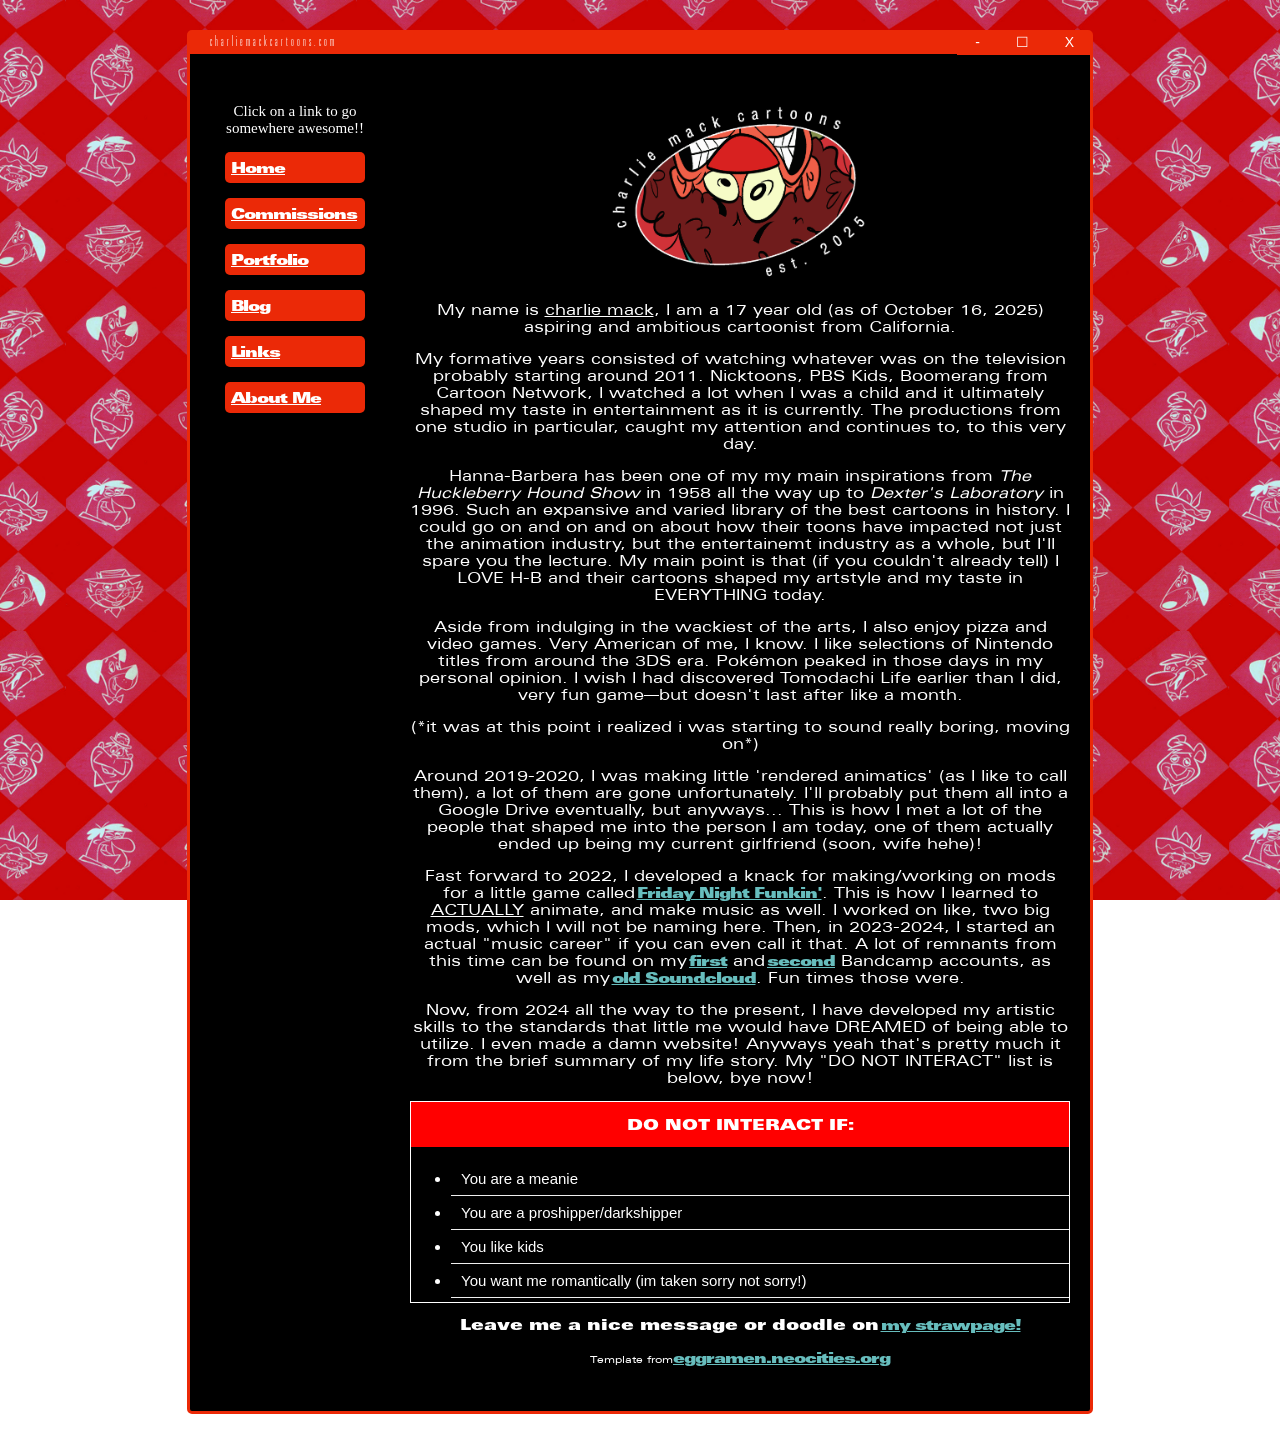
==== about.html @ 16820b38 "about me!" ====
<!DOCTYPE html>
<!-- saved from url=(0057)https://eggramen.neocities.org/version_history/v3/newtest -->
<html><head><meta http-equiv="Content-Type" content="text/html; charset=UTF-8">
  
    
    <title>charliemackcartoons.com</title>
    <meta content="charliemackcartoons.com" property="og:title" />
    <meta content="The official website for charlie mack cartoons!" property="og:description" />
    <meta content="https://charliemackcartoons.com" property="og:url" />
    <meta content="https://files.catbox.moe/bezsiw.png" property="og:image" />
    <meta content="#e81a07" data-react-helmet="true" name="theme-color" />
    <!-- The style.css file allows you to change the look of your web pages.
         If you include the next line in all your web pages, they will all share the same look.
         This makes it easier to make new pages for your site. -->
    <link href="styles about.css" rel="stylesheet" type="text/css" media="all">
  <style wxt-shadow-root-document-styles="qw2a85abigr">@property --tw-animation-delay{syntax:"*";inherits:false;initial-value:0s}@property --tw-animation-direction{syntax:"*";inherits:false;initial-value:normal}@property --tw-animation-duration{syntax:"*";inherits:false}@property --tw-animation-fill-mode{syntax:"*";inherits:false;initial-value:none}@property --tw-animation-iteration-count{syntax:"*";inherits:false;initial-value:1}@property --tw-enter-opacity{syntax:"*";inherits:false;initial-value:1}@property --tw-enter-rotate{syntax:"*";inherits:false;initial-value:0}@property --tw-enter-scale{syntax:"*";inherits:false;initial-value:1}@property --tw-enter-translate-x{syntax:"*";inherits:false;initial-value:0}@property --tw-enter-translate-y{syntax:"*";inherits:false;initial-value:0}@property --tw-exit-opacity{syntax:"*";inherits:false;initial-value:1}@property --tw-exit-rotate{syntax:"*";inherits:false;initial-value:0}@property --tw-exit-scale{syntax:"*";inherits:false;initial-value:1}@property --tw-exit-translate-x{syntax:"*";inherits:false;initial-value:0}@property --tw-exit-translate-y{syntax:"*";inherits:false;initial-value:0}@property --tw-space-y-reverse{syntax:"*";inherits:false;initial-value:0}@property --tw-space-x-reverse{syntax:"*";inherits:false;initial-value:0}@property --tw-font-weight{syntax:"*";inherits:false}@property --tw-tracking{syntax:"*";inherits:false}@property --tw-translate-x{syntax:"*";inherits:false;initial-value:0}@property --tw-translate-y{syntax:"*";inherits:false;initial-value:0}@property --tw-translate-z{syntax:"*";inherits:false;initial-value:0}@property --tw-scale-x{syntax:"*";inherits:false;initial-value:1}@property --tw-scale-y{syntax:"*";inherits:false;initial-value:1}@property --tw-scale-z{syntax:"*";inherits:false;initial-value:1}@property --tw-rotate-x{syntax:"*";inherits:false}@property --tw-rotate-y{syntax:"*";inherits:false}@property --tw-rotate-z{syntax:"*";inherits:false}@property --tw-skew-x{syntax:"*";inherits:false}@property --tw-skew-y{syntax:"*";inherits:false}@property --tw-divide-y-reverse{syntax:"*";inherits:false;initial-value:0}@property --tw-border-style{syntax:"*";inherits:false;initial-value:solid}@property --tw-gradient-position{syntax:"*";inherits:false}@property --tw-gradient-from{syntax:"<color>";inherits:false;initial-value:#0000}@property --tw-gradient-via{syntax:"<color>";inherits:false;initial-value:#0000}@property --tw-gradient-to{syntax:"<color>";inherits:false;initial-value:#0000}@property --tw-gradient-stops{syntax:"*";inherits:false}@property --tw-gradient-via-stops{syntax:"*";inherits:false}@property --tw-gradient-from-position{syntax:"<length-percentage>";inherits:false;initial-value:0%}@property --tw-gradient-via-position{syntax:"<length-percentage>";inherits:false;initial-value:50%}@property --tw-gradient-to-position{syntax:"<length-percentage>";inherits:false;initial-value:100%}@property --tw-leading{syntax:"*";inherits:false}@property --tw-ordinal{syntax:"*";inherits:false}@property --tw-slashed-zero{syntax:"*";inherits:false}@property --tw-numeric-figure{syntax:"*";inherits:false}@property --tw-numeric-spacing{syntax:"*";inherits:false}@property --tw-numeric-fraction{syntax:"*";inherits:false}@property --tw-shadow{syntax:"*";inherits:false;initial-value:0 0 #0000}@property --tw-shadow-color{syntax:"*";inherits:false}@property --tw-shadow-alpha{syntax:"<percentage>";inherits:false;initial-value:100%}@property --tw-inset-shadow{syntax:"*";inherits:false;initial-value:0 0 #0000}@property --tw-inset-shadow-color{syntax:"*";inherits:false}@property --tw-inset-shadow-alpha{syntax:"<percentage>";inherits:false;initial-value:100%}@property --tw-ring-color{syntax:"*";inherits:false}@property --tw-ring-shadow{syntax:"*";inherits:false;initial-value:0 0 #0000}@property --tw-inset-ring-color{syntax:"*";inherits:false}@property --tw-inset-ring-shadow{syntax:"*";inherits:false;initial-value:0 0 #0000}@property --tw-ring-inset{syntax:"*";inherits:false}@property --tw-ring-offset-width{syntax:"<length>";inherits:false;initial-value:0}@property --tw-ring-offset-color{syntax:"*";inherits:false;initial-value:#fff}@property --tw-ring-offset-shadow{syntax:"*";inherits:false;initial-value:0 0 #0000}@property --tw-outline-style{syntax:"*";inherits:false;initial-value:solid}@property --tw-blur{syntax:"*";inherits:false}@property --tw-brightness{syntax:"*";inherits:false}@property --tw-contrast{syntax:"*";inherits:false}@property --tw-grayscale{syntax:"*";inherits:false}@property --tw-hue-rotate{syntax:"*";inherits:false}@property --tw-invert{syntax:"*";inherits:false}@property --tw-opacity{syntax:"*";inherits:false}@property --tw-saturate{syntax:"*";inherits:false}@property --tw-sepia{syntax:"*";inherits:false}@property --tw-drop-shadow{syntax:"*";inherits:false}@property --tw-drop-shadow-color{syntax:"*";inherits:false}@property --tw-drop-shadow-alpha{syntax:"<percentage>";inherits:false;initial-value:100%}@property --tw-drop-shadow-size{syntax:"*";inherits:false}@property --tw-backdrop-blur{syntax:"*";inherits:false}@property --tw-backdrop-brightness{syntax:"*";inherits:false}@property --tw-backdrop-contrast{syntax:"*";inherits:false}@property --tw-backdrop-grayscale{syntax:"*";inherits:false}@property --tw-backdrop-hue-rotate{syntax:"*";inherits:false}@property --tw-backdrop-invert{syntax:"*";inherits:false}@property --tw-backdrop-opacity{syntax:"*";inherits:false}@property --tw-backdrop-saturate{syntax:"*";inherits:false}@property --tw-backdrop-sepia{syntax:"*";inherits:false}@property --tw-duration{syntax:"*";inherits:false}@property --tw-ease{syntax:"*";inherits:false}</style></head>
  <body>
    <div class="box">
    <div class="weirdbox">
    <div class="box-title">charliemackcartoons.com</div>
    <div class="weird">-</div>
    <div class="weird">☐</div>
    <div class="weird">X</div>
    </div>
    
    <div class="side"><h3>Click on a link to go somewhere awesome!!</h3>
    <ul><li class="sidecon"><a href="https://charliemackcartoons.com">Home</a></li>
    <li class="sidecon"><a href="https://charliemackcartoons.com/comms">Commissions</a></li>
    <li class="sidecon"><a href="https://charliemackcartoons.com/links">Portfolio</a></li>
    <li class="sidecon"><a href="https://charliemackcartoons.com/blog/">Blog</a></li>
    <li class="sidecon"><a href="https://charliemackcartoons.com/links">Links</a></li>
    <li class="sidecon"><a href="https://charliemackcartoons.com/about">About Me</a></li>   
    </ul>
    </div>
    
    <div class="box-inner">

    <h5><img src="imgs/lgogo3.gif"></h5>

    <p>My name is <u>charlie mack</u>, I am a 17 year old (as of October 16, 2025) aspiring and ambitious cartoonist from California.</p>
    <p>My formative years consisted of watching whatever was on the television probably starting around 2011. Nicktoons, PBS Kids, Boomerang from Cartoon Network, I watched a lot when I was a child and it ultimately shaped my taste in entertainment as it is currently. The productions from one studio in particular, caught my attention and continues to, to this very day.</p>
    <p>Hanna-Barbera has been one of my my main inspirations from <i>The Huckleberry Hound Show</i> in 1958 all the way up to <i>Dexter's Laboratory</i> in 1996. Such an expansive and varied library of the best cartoons in history. I could go on and on and on about how their toons have impacted not just the animation industry, but the entertainemt industry as a whole, but I'll spare you the lecture. My main point is that (if you couldn't already tell) I LOVE H-B and their cartoons shaped my artstyle and my taste in EVERYTHING today.</p>
    <p>Aside from indulging in the wackiest of the arts, I also enjoy pizza and video games. Very American of me, I know. I like selections of Nintendo titles from around the 3DS era. Pokémon peaked in those days in my personal opinion. I wish I had discovered Tomodachi Life earlier than I did, very fun game—but doesn't last after like a month.</p>
    <p>(*it was at this point i realized i was starting to sound really boring, moving on*)</p>
    <p>Around 2019-2020, I was making little 'rendered animatics' (as I like to call them), a lot of them are gone unfortunately. I'll probably put them all into a Google Drive eventually, but anyways... This is how I met a lot of the people that shaped me into the person I am today, one of them actually ended up being my current girlfriend (soon, wife hehe)! </p>
    <p>Fast forward to 2022, I developed a knack for making/working on mods for a little game called <a href="">Friday Night Funkin'</a>. This is how I learned to <u>ACTUALLY</u> animate, and make music as well. I worked on like, two big mods, which I will not be naming here. Then, in 2023-2024, I started an actual "music career" if you can even call it that. A lot of remnants from this time can be found on my <a href="">first</a> and <a href="">second</a> Bandcamp accounts, as well as my <a href="">old Soundcloud</a>. Fun times those were.</p>
    <p>Now, from 2024 all the way to the present, I have developed my artistic skills to the standards that little me would have DREAMED of being able to utilize. I even made a damn website! Anyways yeah that's pretty much it from the brief summary of my life story. My "DO NOT INTERACT" list is below, bye now!</p>
      <div class="do-not-int">
    <div class="list-header">
      <h2>DO NOT INTERACT IF:</h2>
      </div>
    <div class="scrollable-list">
    <ul>
    <li>You are a meanie</li>
    <li>You are a proshipper/darkshipper</li>
    <li>You like kids</li>
    <li>You want me romantically (im taken sorry not sorry!)</li>
    <li>You are 15 and under</li>
  </ul>
  </div>
    </div>
     <h2>Leave me a nice message or doodle on <a href="https://cmack.straw.page">my strawpage!</a></h2>
    <p><small>Template from <a href="https://eggramen.neocities.org/code/css_testpages"><eggramen class="neocities org">eggramen.neocities.org</a> </small></p>
    </div>
    
  

<bettercanvas-reminders data-wxt-shadow-root=""><template shadowrootmode="open">
<!-- saved from url=(0057)https://eggramen.neocities.org/version_history/v3/newtest -->
<html><head><style>/* WXT Shadow Root Reset */ :host{all:initial !important;}
@layer properties{@supports (((-webkit-hyphens:none)) and (not (margin-trim:inline))) or ((-moz-orient:inline) and (not (color:rgb(from red r g b)))){*,:before,:after,::backdrop{--tw-translate-x:0;--tw-translate-y:0;--tw-translate-z:0;--tw-scale-x:1;--tw-scale-y:1;--tw-scale-z:1;--tw-rotate-x:initial;--tw-rotate-y:initial;--tw-rotate-z:initial;--tw-skew-x:initial;--tw-skew-y:initial;--tw-space-y-reverse:0;--tw-space-x-reverse:0;--tw-divide-y-reverse:0;--tw-border-style:solid;--tw-gradient-position:initial;--tw-gradient-from:#0000;--tw-gradient-via:#0000;--tw-gradient-to:#0000;--tw-gradient-stops:initial;--tw-gradient-via-stops:initial;--tw-gradient-from-position:0%;--tw-gradient-via-position:50%;--tw-gradient-to-position:100%;--tw-leading:initial;--tw-font-weight:initial;--tw-tracking:initial;--tw-ordinal:initial;--tw-slashed-zero:initial;--tw-numeric-figure:initial;--tw-numeric-spacing:initial;--tw-numeric-fraction:initial;--tw-shadow:0 0 #0000;--tw-shadow-color:initial;--tw-shadow-alpha:100%;--tw-inset-shadow:0 0 #0000;--tw-inset-shadow-color:initial;--tw-inset-shadow-alpha:100%;--tw-ring-color:initial;--tw-ring-shadow:0 0 #0000;--tw-inset-ring-color:initial;--tw-inset-ring-shadow:0 0 #0000;--tw-ring-inset:initial;--tw-ring-offset-width:0px;--tw-ring-offset-color:#fff;--tw-ring-offset-shadow:0 0 #0000;--tw-outline-style:solid;--tw-blur:initial;--tw-brightness:initial;--tw-contrast:initial;--tw-grayscale:initial;--tw-hue-rotate:initial;--tw-invert:initial;--tw-opacity:initial;--tw-saturate:initial;--tw-sepia:initial;--tw-drop-shadow:initial;--tw-drop-shadow-color:initial;--tw-drop-shadow-alpha:100%;--tw-drop-shadow-size:initial;--tw-backdrop-blur:initial;--tw-backdrop-brightness:initial;--tw-backdrop-contrast:initial;--tw-backdrop-grayscale:initial;--tw-backdrop-hue-rotate:initial;--tw-backdrop-invert:initial;--tw-backdrop-opacity:initial;--tw-backdrop-saturate:initial;--tw-backdrop-sepia:initial;--tw-duration:initial;--tw-ease:initial;--tw-animation-delay:0s;--tw-animation-direction:normal;--tw-animation-duration:initial;--tw-animation-fill-mode:none;--tw-animation-iteration-count:1;--tw-enter-opacity:1;--tw-enter-rotate:0;--tw-enter-scale:1;--tw-enter-translate-x:0;--tw-enter-translate-y:0;--tw-exit-opacity:1;--tw-exit-rotate:0;--tw-exit-scale:1;--tw-exit-translate-x:0;--tw-exit-translate-y:0}}}@layer theme{:host,:host{--font-sans:ui-sans-serif,system-ui,sans-serif,"Apple Color Emoji","Segoe UI Emoji","Segoe UI Symbol","Noto Color Emoji";--font-mono:ui-monospace,SFMono-Regular,Menlo,Monaco,Consolas,"Liberation Mono","Courier New",monospace;--color-red-50:oklch(97.1% .013 17.38);--color-red-100:oklch(93.6% .032 17.717);--color-red-200:oklch(88.5% .062 18.334);--color-red-300:oklch(80.8% .114 19.571);--color-red-400:oklch(70.4% .191 22.216);--color-red-500:oklch(63.7% .237 25.331);--color-red-600:oklch(57.7% .245 27.325);--color-red-700:oklch(50.5% .213 27.518);--color-red-900:oklch(39.6% .141 25.723);--color-orange-50:oklch(98% .016 73.684);--color-orange-100:oklch(95.4% .038 75.164);--color-orange-300:oklch(83.7% .128 66.29);--color-orange-400:oklch(75% .183 55.934);--color-orange-500:oklch(70.5% .213 47.604);--color-orange-600:oklch(64.6% .222 41.116);--color-orange-700:oklch(55.3% .195 38.402);--color-orange-800:oklch(47% .157 37.304);--color-orange-900:oklch(40.8% .123 38.172);--color-amber-50:oklch(98.7% .022 95.277);--color-amber-500:oklch(76.9% .188 70.08);--color-amber-600:oklch(66.6% .179 58.318);--color-yellow-100:oklch(97.3% .071 103.193);--color-yellow-200:oklch(94.5% .129 101.54);--color-yellow-300:oklch(90.5% .182 98.111);--color-yellow-500:oklch(79.5% .184 86.047);--color-yellow-600:oklch(68.1% .162 75.834);--color-yellow-800:oklch(47.6% .114 61.907);--color-green-50:oklch(98.2% .018 155.826);--color-green-100:oklch(96.2% .044 156.743);--color-green-200:oklch(92.5% .084 155.995);--color-green-300:oklch(87.1% .15 154.449);--color-green-500:oklch(72.3% .219 149.579);--color-green-600:oklch(62.7% .194 149.214);--color-green-700:oklch(52.7% .154 150.069);--color-green-800:oklch(44.8% .119 151.328);--color-cyan-500:oklch(71.5% .143 215.221);--color-blue-50:oklch(97% .014 254.604);--color-blue-100:oklch(93.2% .032 255.585);--color-blue-200:oklch(88.2% .059 254.128);--color-blue-300:oklch(80.9% .105 251.813);--color-blue-500:oklch(62.3% .214 259.815);--color-blue-600:oklch(54.6% .245 262.881);--color-blue-700:oklch(48.8% .243 264.376);--color-blue-800:oklch(42.4% .199 265.638);--color-purple-50:oklch(97.7% .014 308.299);--color-purple-500:oklch(62.7% .265 303.9);--color-purple-600:oklch(55.8% .288 302.321);--color-pink-400:oklch(71.8% .202 349.761);--color-pink-500:oklch(65.6% .241 354.308);--color-rose-500:oklch(64.5% .246 16.439);--color-gray-50:oklch(98.5% .002 247.839);--color-gray-100:oklch(96.7% .003 264.542);--color-gray-200:oklch(92.8% .006 264.531);--color-gray-300:oklch(87.2% .01 258.338);--color-gray-400:oklch(70.7% .022 261.325);--color-gray-500:oklch(55.1% .027 264.364);--color-gray-600:oklch(44.6% .03 256.802);--color-gray-700:oklch(37.3% .034 259.733);--color-gray-800:oklch(27.8% .033 256.848);--color-gray-900:oklch(21% .034 264.665);--color-neutral-100:oklch(97% 0 0);--color-neutral-300:oklch(87% 0 0);--color-neutral-400:oklch(70.8% 0 0);--color-neutral-500:oklch(55.6% 0 0);--color-black:#000;--color-white:#fff;--spacing:.25rem;--container-xs:20rem;--container-sm:24rem;--container-md:28rem;--container-lg:32rem;--container-2xl:42rem;--container-3xl:48rem;--container-4xl:56rem;--text-xs:.75rem;--text-xs--line-height:calc(1/.75);--text-sm:.875rem;--text-sm--line-height:calc(1.25/.875);--text-base:1rem;--text-base--line-height: 1.5 ;--text-lg:1.125rem;--text-lg--line-height:calc(1.75/1.125);--text-xl:1.25rem;--text-xl--line-height:calc(1.75/1.25);--text-2xl:1.5rem;--text-2xl--line-height:calc(2/1.5);--text-3xl:1.875rem;--text-3xl--line-height: 1.2 ;--text-4xl:2.25rem;--text-4xl--line-height:calc(2.5/2.25);--text-5xl:3rem;--text-5xl--line-height:1;--text-9xl:8rem;--text-9xl--line-height:1;--font-weight-light:300;--font-weight-normal:400;--font-weight-medium:500;--font-weight-semibold:600;--font-weight-bold:700;--font-weight-extrabold:800;--tracking-wide:.025em;--tracking-widest:.1em;--leading-tight:1.25;--leading-relaxed:1.625;--radius-xs:.125rem;--radius-2xl:1rem;--radius-3xl:1.5rem;--drop-shadow-sm:0 1px 2px #00000026;--ease-out:cubic-bezier(0,0,.2,1);--ease-in-out:cubic-bezier(.4,0,.2,1);--animate-spin:spin 1s linear infinite;--animate-pulse:pulse 2s cubic-bezier(.4,0,.6,1)infinite;--blur-xs:4px;--blur-sm:8px;--blur-md:12px;--blur-lg:16px;--blur-xl:24px;--blur-2xl:40px;--blur-3xl:64px;--aspect-video:16/9;--default-transition-duration:.15s;--default-transition-timing-function:cubic-bezier(.4,0,.2,1);--default-font-family:var(--font-sans);--default-mono-font-family:var(--font-mono);--color-border:var(--border)}}@layer base{*,:after,:before,::backdrop{box-sizing:border-box;border:0 solid;margin:0;padding:0}::file-selector-button{box-sizing:border-box;border:0 solid;margin:0;padding:0}html,:host{-webkit-text-size-adjust:100%;-moz-tab-size:4;tab-size:4;line-height:1.5;font-family:var(--default-font-family,ui-sans-serif,system-ui,sans-serif,"Apple Color Emoji","Segoe UI Emoji","Segoe UI Symbol","Noto Color Emoji");font-feature-settings:var(--default-font-feature-settings,normal);font-variation-settings:var(--default-font-variation-settings,normal);-webkit-tap-highlight-color:transparent}hr{height:0;color:inherit;border-top-width:1px}abbr:where([title]){-webkit-text-decoration:underline dotted;text-decoration:underline dotted}h1,h2,h3,h4,h5,h6{font-size:inherit;font-weight:inherit}a{color:inherit;-webkit-text-decoration:inherit;text-decoration:inherit}b,strong{font-weight:bolder}code,kbd,samp,pre{font-family:var(--default-mono-font-family,ui-monospace,SFMono-Regular,Menlo,Monaco,Consolas,"Liberation Mono","Courier New",monospace);font-feature-settings:var(--default-mono-font-feature-settings,normal);font-variation-settings:var(--default-mono-font-variation-settings,normal);font-size:1em}small{font-size:80%}sub,sup{vertical-align:baseline;font-size:75%;line-height:0;position:relative}sub{bottom:-.25em}sup{top:-.5em}table{text-indent:0;border-color:inherit;border-collapse:collapse}:-moz-focusring{outline:auto}progress{vertical-align:baseline}summary{display:list-item}ol,ul,menu{list-style:none}img,svg,video,canvas,audio,iframe,embed,object{vertical-align:middle;display:block}img,video{max-width:100%;height:auto}button,input,select,optgroup,textarea{font:inherit;font-feature-settings:inherit;font-variation-settings:inherit;letter-spacing:inherit;color:inherit;opacity:1;background-color:#0000;border-radius:0}::file-selector-button{font:inherit;font-feature-settings:inherit;font-variation-settings:inherit;letter-spacing:inherit;color:inherit;opacity:1;background-color:#0000;border-radius:0}:where(select:is([multiple],[size])) optgroup{font-weight:bolder}:where(select:is([multiple],[size])) optgroup option{padding-inline-start:20px}::file-selector-button{margin-inline-end:4px}::placeholder{opacity:1}@supports (not ((-webkit-appearance:-apple-pay-button))) or (contain-intrinsic-size:1px){::placeholder{color:currentColor}@supports (color:color-mix(in lab,red,red)){::placeholder{color:color-mix(in oklab,currentcolor 50%,transparent)}}}textarea{resize:vertical}::-webkit-search-decoration{-webkit-appearance:none}::-webkit-date-and-time-value{min-height:1lh;text-align:inherit}::-webkit-datetime-edit{display:inline-flex}::-webkit-datetime-edit-fields-wrapper{padding:0}::-webkit-datetime-edit{padding-block:0}::-webkit-datetime-edit-year-field{padding-block:0}::-webkit-datetime-edit-month-field{padding-block:0}::-webkit-datetime-edit-day-field{padding-block:0}::-webkit-datetime-edit-hour-field{padding-block:0}::-webkit-datetime-edit-minute-field{padding-block:0}::-webkit-datetime-edit-second-field{padding-block:0}::-webkit-datetime-edit-millisecond-field{padding-block:0}::-webkit-datetime-edit-meridiem-field{padding-block:0}:-moz-ui-invalid{box-shadow:none}button,input:where([type=button],[type=reset],[type=submit]){-webkit-appearance:button;-moz-appearance:button;appearance:button}::file-selector-button{-webkit-appearance:button;-moz-appearance:button;appearance:button}::-webkit-inner-spin-button{height:auto}::-webkit-outer-spin-button{height:auto}[hidden]:where(:not([hidden=until-found])){display:none!important}*{border-color:var(--border);outline-color:var(--ring)}@supports (color:color-mix(in lab,red,red)){*{outline-color:color-mix(in oklab,var(--ring)50%,transparent)}}body{background-color:var(--background);color:var(--foreground)}}@layer components;@layer utilities{.\@container\/card-header{container:card-header/inline-size}.pointer-events-auto{pointer-events:auto}.pointer-events-none{pointer-events:none}.collapse{visibility:collapse}.invisible{visibility:hidden}.visible{visibility:visible}.sr-only{clip:rect(0,0,0,0);white-space:nowrap;border-width:0;width:1px;height:1px;margin:-1px;padding:0;position:absolute;overflow:hidden}.absolute{position:absolute}.fixed{position:fixed}.relative{position:relative}.static{position:static}.sticky{position:sticky}.-inset-1{inset:calc(var(--spacing)*-1)}.inset-0{inset:calc(var(--spacing)*0)}.-inset-x-10{inset-inline:calc(var(--spacing)*-10)}.inset-x-0{inset-inline:calc(var(--spacing)*0)}.inset-y-0{inset-block:calc(var(--spacing)*0)}.-top-1{top:calc(var(--spacing)*-1)}.-top-6{top:calc(var(--spacing)*-6)}.-top-10{top:calc(var(--spacing)*-10)}.-top-12{top:calc(var(--spacing)*-12)}.-top-20{top:calc(var(--spacing)*-20)}.-top-\[0px\]{top:0}.top-0{top:calc(var(--spacing)*0)}.top-1{top:calc(var(--spacing)*1)}.top-1\.5{top:calc(var(--spacing)*1.5)}.top-1\/2{top:50%}.top-1\/3{top:33.3333%}.top-2{top:calc(var(--spacing)*2)}.top-3{top:calc(var(--spacing)*3)}.top-4{top:calc(var(--spacing)*4)}.top-8{top:calc(var(--spacing)*8)}.top-12{top:calc(var(--spacing)*12)}.top-26{top:calc(var(--spacing)*26)}.top-\[-5px\]{top:-5px}.top-\[-10px\]{top:-10px}.top-\[4px\]{top:4px}.top-\[12px\]{top:12px}.top-\[48px\]{top:48px}.top-\[50\%\]{top:50%}.top-\[55px\]{top:55px}.top-\[65px\]{top:65px}.top-\[87px\]{top:87px}.top-full{top:100%}.-right-1{right:calc(var(--spacing)*-1)}.-right-2{right:calc(var(--spacing)*-2)}.-right-3{right:calc(var(--spacing)*-3)}.-right-12{right:calc(var(--spacing)*-12)}.right-0{right:calc(var(--spacing)*0)}.right-1{right:calc(var(--spacing)*1)}.right-2{right:calc(var(--spacing)*2)}.right-3{right:calc(var(--spacing)*3)}.right-4{right:calc(var(--spacing)*4)}.right-6{right:calc(var(--spacing)*6)}.right-8{right:calc(var(--spacing)*8)}.right-12{right:calc(var(--spacing)*12)}.right-20{right:calc(var(--spacing)*20)}.right-\[-10px\]{right:-10px}.right-\[4px\]{right:4px}.right-\[5\%\]{right:5%}.right-\[5px\]{right:5px}.right-\[10px\]{right:10px}.right-\[50\%\]{right:50%}.right-full{right:100%}.-bottom-2{bottom:calc(var(--spacing)*-2)}.-bottom-6{bottom:calc(var(--spacing)*-6)}.-bottom-10{bottom:calc(var(--spacing)*-10)}.-bottom-12{bottom:calc(var(--spacing)*-12)}.-bottom-\[0px\]{bottom:0}.bottom-0{bottom:calc(var(--spacing)*0)}.bottom-0\.5{bottom:calc(var(--spacing)*.5)}.bottom-1{bottom:calc(var(--spacing)*1)}.bottom-2{bottom:calc(var(--spacing)*2)}.bottom-4{bottom:calc(var(--spacing)*4)}.bottom-6{bottom:calc(var(--spacing)*6)}.bottom-16{bottom:calc(var(--spacing)*16)}.bottom-20{bottom:calc(var(--spacing)*20)}.bottom-28{bottom:calc(var(--spacing)*28)}.bottom-\[10px\]{bottom:10px}.bottom-\[15px\]{bottom:15px}.bottom-\[20px\]{bottom:20px}.bottom-full{bottom:100%}.-left-2{left:calc(var(--spacing)*-2)}.-left-12{left:calc(var(--spacing)*-12)}.left-0{left:calc(var(--spacing)*0)}.left-1{left:calc(var(--spacing)*1)}.left-1\.5{left:calc(var(--spacing)*1.5)}.left-1\/2{left:50%}.left-2{left:calc(var(--spacing)*2)}.left-3{left:calc(var(--spacing)*3)}.left-4{left:calc(var(--spacing)*4)}.left-10{left:calc(var(--spacing)*10)}.left-12{left:calc(var(--spacing)*12)}.left-16{left:calc(var(--spacing)*16)}.left-\[-5px\]{left:-5px}.left-\[12px\]{left:12px}.left-\[50\%\]{left:50%}.\!z-\[10000\]{z-index:10000!important}.\!z-\[10001\]{z-index:10001!important}.\!z-\[999999\]{z-index:999999!important}.-z-10{z-index:-10}.-z-20{z-index:-20}.z-0{z-index:0}.z-1{z-index:1}.z-2{z-index:2}.z-3{z-index:3}.z-4{z-index:4}.z-5{z-index:5}.z-10{z-index:10}.z-11{z-index:11}.z-13{z-index:13}.z-15{z-index:15}.z-20{z-index:20}.z-30{z-index:30}.z-40{z-index:40}.z-41{z-index:41}.z-50{z-index:50}.z-100{z-index:100}.z-1000{z-index:1000}.z-10000{z-index:10000}.z-10003{z-index:10003}.z-1000000{z-index:1000000}.z-10000000{z-index:10000000}.z-100000000{z-index:100000000}.z-10000000000,.z-100000000000000000000{z-index:2147483647}.z-\[-1\]{z-index:-1}.z-\[9999\]{z-index:9999}.z-\[10000\]{z-index:10000}.z-\[10005\]{z-index:10005}.z-\[10010\]{z-index:10010}.z-\[99998\]{z-index:99998}.z-\[99999\]{z-index:99999}.z-\[100000\]{z-index:100000}.z-\[100004\]{z-index:100004}.z-\[1000000\]{z-index:1000000}.z-\[9999999\]{z-index:9999999}.z-\[10000000000\],.z-\[9999999999999\],.z-\[100000000000000\],.z-\[10000000000000000000\],.z-\[999999999999999999999\],.z-\[100000000000000000000000\]{z-index:2147483647}.col-span-2{grid-column:span 2/span 2}.col-start-2{grid-column-start:2}.row-span-2{grid-row:span 2/span 2}.row-start-1{grid-row-start:1}.container{width:100%}@media (min-width:40rem){.container{max-width:40rem}}@media (min-width:48rem){.container{max-width:48rem}}@media (min-width:64rem){.container{max-width:64rem}}@media (min-width:80rem){.container{max-width:80rem}}@media (min-width:96rem){.container{max-width:96rem}}.-m-1{margin:calc(var(--spacing)*-1)}.m-3{margin:calc(var(--spacing)*3)}.m-3\.5{margin:calc(var(--spacing)*3.5)}.m-\[var\(--block-margin\)\]{margin:var(--block-margin)}.-mx-1{margin-inline:calc(var(--spacing)*-1)}.-mx-2{margin-inline:calc(var(--spacing)*-2)}.-mx-4{margin-inline:calc(var(--spacing)*-4)}.mx-2{margin-inline:calc(var(--spacing)*2)}.mx-3{margin-inline:calc(var(--spacing)*3)}.mx-4{margin-inline:calc(var(--spacing)*4)}.mx-\[10px\]{margin-inline:10px}.mx-auto{margin-inline:auto}.-my-1{margin-block:calc(var(--spacing)*-1)}.my-0\.5{margin-block:calc(var(--spacing)*.5)}.my-1{margin-block:calc(var(--spacing)*1)}.my-2{margin-block:calc(var(--spacing)*2)}.my-3{margin-block:calc(var(--spacing)*3)}.my-4{margin-block:calc(var(--spacing)*4)}.my-5{margin-block:calc(var(--spacing)*5)}.my-6{margin-block:calc(var(--spacing)*6)}.my-\[20px\]{margin-block:20px}.my-auto{margin-block:auto}.me-2{margin-inline-end:calc(var(--spacing)*2)}.\!mt-4{margin-top:calc(var(--spacing)*4)!important}.-mt-2{margin-top:calc(var(--spacing)*-2)}.-mt-4{margin-top:calc(var(--spacing)*-4)}.mt-0{margin-top:calc(var(--spacing)*0)}.mt-0\.5{margin-top:calc(var(--spacing)*.5)}.mt-1{margin-top:calc(var(--spacing)*1)}.mt-1\.5{margin-top:calc(var(--spacing)*1.5)}.mt-2{margin-top:calc(var(--spacing)*2)}.mt-3{margin-top:calc(var(--spacing)*3)}.mt-4{margin-top:calc(var(--spacing)*4)}.mt-5{margin-top:calc(var(--spacing)*5)}.mt-6{margin-top:calc(var(--spacing)*6)}.mt-8{margin-top:calc(var(--spacing)*8)}.mt-9{margin-top:calc(var(--spacing)*9)}.mt-10{margin-top:calc(var(--spacing)*10)}.mt-16{margin-top:calc(var(--spacing)*16)}.mt-\[1px\]{margin-top:1px}.mt-\[3px\]{margin-top:3px}.mt-\[5px\]{margin-top:5px}.mt-\[10px\]{margin-top:10px}.mt-\[20px\]{margin-top:20px}.mt-auto{margin-top:auto}.mr-0{margin-right:calc(var(--spacing)*0)}.mr-1{margin-right:calc(var(--spacing)*1)}.mr-1\.5{margin-right:calc(var(--spacing)*1.5)}.mr-2{margin-right:calc(var(--spacing)*2)}.mr-3{margin-right:calc(var(--spacing)*3)}.mr-\[5px\]{margin-right:5px}.\!mb-0{margin-bottom:calc(var(--spacing)*0)!important}.mb-0{margin-bottom:calc(var(--spacing)*0)}.mb-0\.5{margin-bottom:calc(var(--spacing)*.5)}.mb-1{margin-bottom:calc(var(--spacing)*1)}.mb-1\.5{margin-bottom:calc(var(--spacing)*1.5)}.mb-2{margin-bottom:calc(var(--spacing)*2)}.mb-3{margin-bottom:calc(var(--spacing)*3)}.mb-4{margin-bottom:calc(var(--spacing)*4)}.mb-6{margin-bottom:calc(var(--spacing)*6)}.mb-8{margin-bottom:calc(var(--spacing)*8)}.mb-10{margin-bottom:calc(var(--spacing)*10)}.mb-16{margin-bottom:calc(var(--spacing)*16)}.mb-20{margin-bottom:calc(var(--spacing)*20)}.mb-\[5px\]{margin-bottom:5px}.mb-\[10px\]{margin-bottom:10px}.mb-\[30px\]{margin-bottom:30px}.mb-\[80px\]{margin-bottom:80px}.-ml-0\.5{margin-left:calc(var(--spacing)*-.5)}.-ml-1{margin-left:calc(var(--spacing)*-1)}.-ml-1\.5{margin-left:calc(var(--spacing)*-1.5)}.-ml-4{margin-left:calc(var(--spacing)*-4)}.ml-0{margin-left:calc(var(--spacing)*0)}.ml-1{margin-left:calc(var(--spacing)*1)}.ml-1\.5{margin-left:calc(var(--spacing)*1.5)}.ml-2{margin-left:calc(var(--spacing)*2)}.ml-3{margin-left:calc(var(--spacing)*3)}.ml-4{margin-left:calc(var(--spacing)*4)}.ml-\[5px\]{margin-left:5px}.ml-\[20px\]{margin-left:20px}.ml-auto{margin-left:auto}.line-clamp-2{-webkit-line-clamp:2;-webkit-box-orient:vertical;display:-webkit-box;overflow:hidden}.line-clamp-3{-webkit-line-clamp:3;-webkit-box-orient:vertical;display:-webkit-box;overflow:hidden}.block{display:block}.contents{display:contents}.flex{display:flex}.grid{display:grid}.hidden{display:none}.inline{display:inline}.inline-block{display:inline-block}.inline-flex{display:inline-flex}.table{display:table}.table-caption{display:table-caption}.table-cell{display:table-cell}.table-row{display:table-row}.field-sizing-content{field-sizing:content}.\!aspect-auto{aspect-ratio:auto!important}.aspect-\[4\/3\]{aspect-ratio:4/3}.aspect-square{aspect-ratio:1}.aspect-video{aspect-ratio:var(--aspect-video)}.\!size-5{width:calc(var(--spacing)*5)!important;height:calc(var(--spacing)*5)!important}.size-\(--cell-size\){width:var(--cell-size);height:var(--cell-size)}.size-1\.5{width:calc(var(--spacing)*1.5);height:calc(var(--spacing)*1.5)}.size-2{width:calc(var(--spacing)*2);height:calc(var(--spacing)*2)}.size-2\.5{width:calc(var(--spacing)*2.5);height:calc(var(--spacing)*2.5)}.size-3{width:calc(var(--spacing)*3);height:calc(var(--spacing)*3)}.size-3\.5{width:calc(var(--spacing)*3.5);height:calc(var(--spacing)*3.5)}.size-4{width:calc(var(--spacing)*4);height:calc(var(--spacing)*4)}.size-4\.5{width:calc(var(--spacing)*4.5);height:calc(var(--spacing)*4.5)}.size-5{width:calc(var(--spacing)*5);height:calc(var(--spacing)*5)}.size-6{width:calc(var(--spacing)*6);height:calc(var(--spacing)*6)}.size-7{width:calc(var(--spacing)*7);height:calc(var(--spacing)*7)}.size-8{width:calc(var(--spacing)*8);height:calc(var(--spacing)*8)}.size-9{width:calc(var(--spacing)*9);height:calc(var(--spacing)*9)}.size-10{width:calc(var(--spacing)*10);height:calc(var(--spacing)*10)}.size-12{width:calc(var(--spacing)*12);height:calc(var(--spacing)*12)}.size-\[11px\]{width:11px;height:11px}.size-\[12px\]{width:12px;height:12px}.size-\[13\.5px\]{width:13.5px;height:13.5px}.size-\[13px\]{width:13px;height:13px}.size-\[15px\]{width:15px;height:15px}.size-\[24px\]{width:24px;height:24px}.size-auto{width:auto;height:auto}.size-full{width:100%;height:100%}.\!h-9{height:calc(var(--spacing)*9)!important}.\!h-\[20px\]{height:20px!important}.\!h-auto{height:auto!important}.h-\(--cell-size\){height:var(--cell-size)}.h-0{height:calc(var(--spacing)*0)}.h-0\.5{height:calc(var(--spacing)*.5)}.h-1{height:calc(var(--spacing)*1)}.h-1\.5{height:calc(var(--spacing)*1.5)}.h-2{height:calc(var(--spacing)*2)}.h-2\.5{height:calc(var(--spacing)*2.5)}.h-3{height:calc(var(--spacing)*3)}.h-3\.5{height:calc(var(--spacing)*3.5)}.h-4{height:calc(var(--spacing)*4)}.h-5{height:calc(var(--spacing)*5)}.h-6{height:calc(var(--spacing)*6)}.h-7{height:calc(var(--spacing)*7)}.h-8{height:calc(var(--spacing)*8)}.h-9{height:calc(var(--spacing)*9)}.h-10{height:calc(var(--spacing)*10)}.h-12{height:calc(var(--spacing)*12)}.h-14{height:calc(var(--spacing)*14)}.h-16{height:calc(var(--spacing)*16)}.h-18{height:calc(var(--spacing)*18)}.h-23{height:calc(var(--spacing)*23)}.h-24{height:calc(var(--spacing)*24)}.h-28{height:calc(var(--spacing)*28)}.h-48{height:calc(var(--spacing)*48)}.h-64{height:calc(var(--spacing)*64)}.h-96{height:calc(var(--spacing)*96)}.h-\[1\.125rem\]{height:1.125rem}.h-\[1px\]{height:1px}.h-\[2px\]{height:2px}.h-\[5px\]{height:5px}.h-\[8px\]{height:8px}.h-\[10px\]{height:10px}.h-\[12px\]{height:12px}.h-\[13px\]{height:13px}.h-\[14px\]{height:14px}.h-\[16px\]{height:16px}.h-\[18px\]{height:18px}.h-\[20px\]{height:20px}.h-\[24px\]{height:24px}.h-\[25px\]{height:25px}.h-\[30px\]{height:30px}.h-\[32px\]{height:32px}.h-\[36px\]{height:36px}.h-\[38px\]{height:38px}.h-\[40px\]{height:40px}.h-\[44px\]{height:44px}.h-\[50px\]{height:50px}.h-\[54px\]{height:54px}.h-\[59px\]{height:59px}.h-\[60px\]{height:60px}.h-\[65px\]{height:65px}.h-\[70px\]{height:70px}.h-\[80px\]{height:80px}.h-\[80vh\]{height:80vh}.h-\[90\%\]{height:90%}.h-\[90vh\]{height:90vh}.h-\[100px\]{height:100px}.h-\[110px\]{height:110px}.h-\[137px\]{height:137px}.h-\[151px\]{height:151px}.h-\[200px\]{height:200px}.h-\[227px\]{height:227px}.h-\[240px\]{height:240px}.h-\[250px\]{height:250px}.h-\[300px\]{height:300px}.h-\[400px\]{height:400px}.h-\[600px\]{height:600px}.h-\[calc\(100\%-1px\)\]{height:calc(100% - 1px)}.h-\[calc\(100\%-60px\)\]{height:calc(100% - 60px)}.h-\[calc\(100vh-180px\)\]{height:calc(100vh - 180px)}.h-\[var\(--block-height\)\]{height:var(--block-height)}.h-\[var\(--radix-select-trigger-height\)\]{height:var(--radix-select-trigger-height)}.h-auto{height:auto}.h-fit{height:fit-content}.h-full{height:100%}.h-px{height:1px}.h-screen{height:100vh}.\!max-h-\[50vh\]{max-height:50vh!important}.\!max-h-\[60vh\]{max-height:60vh!important}.max-h-\(--radix-dropdown-menu-content-available-height\){max-height:var(--radix-dropdown-menu-content-available-height)}.max-h-\(--radix-select-content-available-height\){max-height:var(--radix-select-content-available-height)}.max-h-20{max-height:calc(var(--spacing)*20)}.max-h-52{max-height:calc(var(--spacing)*52)}.max-h-80{max-height:calc(var(--spacing)*80)}.max-h-\[3\.5rem\]{max-height:3.5rem}.max-h-\[4\.5rem\]{max-height:4.5rem}.max-h-\[6rem\]{max-height:6rem}.max-h-\[60px\]{max-height:60px}.max-h-\[80vh\]{max-height:80vh}.max-h-\[90vh\]{max-height:90vh}.max-h-\[120px\]{max-height:120px}.max-h-\[140px\]{max-height:140px}.max-h-\[200px\]{max-height:200px}.max-h-\[300px\]{max-height:300px}.max-h-\[400px\]{max-height:400px}.max-h-\[500px\]{max-height:500px}.max-h-\[700px\]{max-height:700px}.max-h-\[calc\(90vh-120px\)\]{max-height:calc(90vh - 120px)}.max-h-\[calc\(100vh-6rem\)\]{max-height:calc(100vh - 6rem)}.max-h-full{max-height:100%}.max-h-screen{max-height:100vh}.min-h-0{min-height:calc(var(--spacing)*0)}.min-h-7{min-height:calc(var(--spacing)*7)}.min-h-16{min-height:calc(var(--spacing)*16)}.min-h-20{min-height:calc(var(--spacing)*20)}.min-h-\[1\.5rem\]{min-height:1.5rem}.min-h-\[3rem\]{min-height:3rem}.min-h-\[18px\]{min-height:18px}.min-h-\[20px\]{min-height:20px}.min-h-\[36px\]{min-height:36px}.min-h-\[60px\]{min-height:60px}.min-h-\[120px\]{min-height:120px}.min-h-\[140px\]{min-height:140px}.min-h-\[150px\]{min-height:150px}.min-h-\[200px\]{min-height:200px}.min-h-\[300px\]{min-height:300px}.min-h-\[600px\]{min-height:600px}.min-h-min{min-height:min-content}.min-h-svh{min-height:100svh}.\!w-16{width:calc(var(--spacing)*16)!important}.\!w-full{width:100%!important}.w-\(--cell-size\){width:var(--cell-size)}.w-0{width:calc(var(--spacing)*0)}.w-1{width:calc(var(--spacing)*1)}.w-1\/2{width:50%}.w-1\/3{width:33.3333%}.w-1\/4{width:25%}.w-2{width:calc(var(--spacing)*2)}.w-2\.5{width:calc(var(--spacing)*2.5)}.w-2\/3{width:66.6667%}.w-3{width:calc(var(--spacing)*3)}.w-3\.5{width:calc(var(--spacing)*3.5)}.w-4{width:calc(var(--spacing)*4)}.w-5{width:calc(var(--spacing)*5)}.w-6{width:calc(var(--spacing)*6)}.w-7{width:calc(var(--spacing)*7)}.w-8{width:calc(var(--spacing)*8)}.w-10{width:calc(var(--spacing)*10)}.w-12{width:calc(var(--spacing)*12)}.w-14{width:calc(var(--spacing)*14)}.w-16{width:calc(var(--spacing)*16)}.w-20{width:calc(var(--spacing)*20)}.w-24{width:calc(var(--spacing)*24)}.w-26{width:calc(var(--spacing)*26)}.w-32{width:calc(var(--spacing)*32)}.w-48{width:calc(var(--spacing)*48)}.w-56{width:calc(var(--spacing)*56)}.w-64{width:calc(var(--spacing)*64)}.w-72{width:calc(var(--spacing)*72)}.w-80{width:calc(var(--spacing)*80)}.w-96{width:calc(var(--spacing)*96)}.w-\[1\.125rem\]{width:1.125rem}.w-\[1px\]{width:1px}.w-\[8px\]{width:8px}.w-\[9rem\]{width:9rem}.w-\[10px\]{width:10px}.w-\[12px\]{width:12px}.w-\[13px\]{width:13px}.w-\[14px\]{width:14px}.w-\[15\%\]{width:15%}.w-\[16px\]{width:16px}.w-\[18px\]{width:18px}.w-\[20px\]{width:20px}.w-\[24px\]{width:24px}.w-\[25px\]{width:25px}.w-\[30\.6px\]{width:30.6px}.w-\[30px\]{width:30px}.w-\[34px\]{width:34px}.w-\[45\%\]{width:45%}.w-\[50px\]{width:50px}.w-\[54\.4px\]{width:54.4px}.w-\[55\%\]{width:55%}.w-\[60px\]{width:60px}.w-\[74\.6\%\]{width:74.6%}.w-\[80\%\]{width:80%}.w-\[85\%\]{width:85%}.w-\[90\%\]{width:90%}.w-\[90vw\]{width:90vw}.w-\[100px\]{width:100px}.w-\[120px\]{width:120px}.w-\[130px\]{width:130px}.w-\[150px\]{width:150px}.w-\[154px\]{width:154px}.w-\[200px\]{width:200px}.w-\[209px\]{width:209px}.w-\[224px\]{width:224px}.w-\[240px\]{width:240px}.w-\[250px\]{width:250px}.w-\[280px\]{width:280px}.w-\[300px\]{width:300px}.w-\[320px\]{width:320px}.w-\[340px\]{width:340px}.w-\[350px\]{width:350px}.w-\[400px\]{width:400px}.w-\[450px\]{width:450px}.w-\[560px\]{width:560px}.w-\[600px\]{width:600px}.w-\[800px\]{width:800px}.w-\[840px\]{width:840px}.w-\[calc\(100\%\+2rem\)\]{width:calc(100% + 2rem)}.w-\[min\(920px\,92vw\)\]{width:min(920px,92vw)}.w-\[var\(--bcsidebarwidth\)\]{width:var(--bcsidebarwidth)}.w-\[var\(--due-block-width\)\]{width:var(--due-block-width)}.w-auto{width:auto}.w-fit{width:fit-content}.w-full{width:100%}.w-max{width:max-content}.w-px{width:1px}.w-screen{width:100vw}.\!max-w-2xl{max-width:var(--container-2xl)!important}.\!max-w-3xl{max-width:var(--container-3xl)!important}.\!max-w-4xl{max-width:var(--container-4xl)!important}.\!max-w-lg{max-width:var(--container-lg)!important}.\!max-w-md{max-width:var(--container-md)!important}.max-w-0{max-width:calc(var(--spacing)*0)}.max-w-2xl{max-width:var(--container-2xl)}.max-w-4xl{max-width:var(--container-4xl)}.max-w-54{max-width:calc(var(--spacing)*54)}.max-w-56{max-width:calc(var(--spacing)*56)}.max-w-96{max-width:calc(var(--spacing)*96)}.max-w-\[33\%\]{max-width:33%}.max-w-\[45px\]{max-width:45px}.max-w-\[75\%\]{max-width:75%}.max-w-\[80\%\]{max-width:80%}.max-w-\[90\%\]{max-width:90%}.max-w-\[140px\]{max-width:140px}.max-w-\[260px\]{max-width:260px}.max-w-\[300px\]{max-width:300px}.max-w-\[320px\]{max-width:320px}.max-w-\[400px\]{max-width:400px}.max-w-\[450px\]{max-width:450px}.max-w-\[520px\]{max-width:520px}.max-w-\[calc\(100\%-2rem\)\]{max-width:calc(100% - 2rem)}.max-w-\[min\(600px\,_90vw\)\]{max-width:min(600px,90vw)}.max-w-\[var\(--block-width\)\]{max-width:var(--block-width)}.max-w-fit{max-width:fit-content}.max-w-full{max-width:100%}.max-w-max{max-width:max-content}.max-w-md{max-width:var(--container-md)}.max-w-min{max-width:min-content}.max-w-sm{max-width:var(--container-sm)}.max-w-xs{max-width:var(--container-xs)}.min-w-\(--cell-size\){min-width:var(--cell-size)}.min-w-0{min-width:calc(var(--spacing)*0)}.min-w-8{min-width:calc(var(--spacing)*8)}.min-w-9{min-width:calc(var(--spacing)*9)}.min-w-10{min-width:calc(var(--spacing)*10)}.min-w-24{min-width:calc(var(--spacing)*24)}.min-w-\[2rem\]{min-width:2rem}.min-w-\[3rem\]{min-width:3rem}.min-w-\[4rem\]{min-width:4rem}.min-w-\[8rem\]{min-width:8rem}.min-w-\[18px\]{min-width:18px}.min-w-\[20px\]{min-width:20px}.min-w-\[30px\]{min-width:30px}.min-w-\[32px\]{min-width:32px}.min-w-\[40px\]{min-width:40px}.min-w-\[60px\]{min-width:60px}.min-w-\[120px\]{min-width:120px}.min-w-\[360px\]{min-width:360px}.min-w-\[450px\]{min-width:450px}.min-w-\[480px\]{min-width:480px}.min-w-\[var\(--block-width\)\]{min-width:var(--block-width)}.min-w-\[var\(--radix-select-trigger-width\)\]{min-width:var(--radix-select-trigger-width)}.min-w-fit{min-width:fit-content}.min-w-max{min-width:max-content}.flex-1{flex:1}.flex-\[\.8\]{flex:.8}.flex-shrink-0{flex-shrink:0}.shrink{flex-shrink:1}.shrink-0{flex-shrink:0}.flex-grow,.grow{flex-grow:1}.grow-0{flex-grow:0}.basis-full{flex-basis:100%}.caption-bottom{caption-side:bottom}.border-collapse{border-collapse:collapse}.origin-\(--radix-dropdown-menu-content-transform-origin\){transform-origin:var(--radix-dropdown-menu-content-transform-origin)}.origin-\(--radix-popover-content-transform-origin\){transform-origin:var(--radix-popover-content-transform-origin)}.origin-\(--radix-select-content-transform-origin\){transform-origin:var(--radix-select-content-transform-origin)}.origin-\[--radix-tooltip-content-transform-origin\]{transform-origin:--radix-tooltip-content-transform-origin}.origin-top{transform-origin:top}.-translate-x-1\/2{--tw-translate-x: -50% ;translate:var(--tw-translate-x)var(--tw-translate-y)}.translate-x-1\/2{--tw-translate-x: 50% ;translate:var(--tw-translate-x)var(--tw-translate-y)}.translate-x-\[-50\%\]{--tw-translate-x:-50%;translate:var(--tw-translate-x)var(--tw-translate-y)}.translate-x-\[-100\%\]{--tw-translate-x:-100%;translate:var(--tw-translate-x)var(--tw-translate-y)}.translate-x-\[50\%\]{--tw-translate-x:50%;translate:var(--tw-translate-x)var(--tw-translate-y)}.-translate-y-1\/2{--tw-translate-y: -50% ;translate:var(--tw-translate-x)var(--tw-translate-y)}.translate-y-0{--tw-translate-y:calc(var(--spacing)*0);translate:var(--tw-translate-x)var(--tw-translate-y)}.translate-y-1\/2{--tw-translate-y: 50% ;translate:var(--tw-translate-x)var(--tw-translate-y)}.translate-y-4{--tw-translate-y:calc(var(--spacing)*4);translate:var(--tw-translate-x)var(--tw-translate-y)}.translate-y-\[-50\%\]{--tw-translate-y:-50%;translate:var(--tw-translate-x)var(--tw-translate-y)}.translate-y-\[calc\(-50\%_-_2px\)\]{--tw-translate-y: calc(-50% - 2px) ;translate:var(--tw-translate-x)var(--tw-translate-y)}.scale-90{--tw-scale-x:90%;--tw-scale-y:90%;--tw-scale-z:90%;scale:var(--tw-scale-x)var(--tw-scale-y)}.scale-95{--tw-scale-x:95%;--tw-scale-y:95%;--tw-scale-z:95%;scale:var(--tw-scale-x)var(--tw-scale-y)}.scale-100{--tw-scale-x:100%;--tw-scale-y:100%;--tw-scale-z:100%;scale:var(--tw-scale-x)var(--tw-scale-y)}.scale-110{--tw-scale-x:110%;--tw-scale-y:110%;--tw-scale-z:110%;scale:var(--tw-scale-x)var(--tw-scale-y)}.scale-\[1\.02\]{scale:1.02}.-rotate-90{rotate:-90deg}.rotate-7{rotate:7deg}.rotate-45{rotate:45deg}.rotate-90{rotate:90deg}.rotate-180{rotate:180deg}.rotate-\[-15deg\]{rotate:-15deg}.rotate-\[15deg\]{rotate:15deg}.transform{transform:var(--tw-rotate-x,)var(--tw-rotate-y,)var(--tw-rotate-z,)var(--tw-skew-x,)var(--tw-skew-y,)}.animate-in{animation:enter var(--tw-animation-duration,var(--tw-duration,.15s))var(--tw-ease,ease)var(--tw-animation-delay,0s)var(--tw-animation-iteration-count,1)var(--tw-animation-direction,normal)var(--tw-animation-fill-mode,none)}.animate-pulse{animation:var(--animate-pulse)}.animate-spin{animation:var(--animate-spin)}.cursor-col-resize{cursor:col-resize}.cursor-default{cursor:default}.cursor-ew-resize{cursor:ew-resize}.cursor-grab{cursor:grab}.cursor-grabbing{cursor:grabbing}.cursor-help{cursor:help}.cursor-move{cursor:move}.cursor-ne-resize{cursor:ne-resize}.cursor-not-allowed{cursor:not-allowed}.cursor-ns-resize{cursor:ns-resize}.cursor-nw-resize{cursor:nw-resize}.cursor-pointer{cursor:pointer}.cursor-se-resize{cursor:se-resize}.cursor-sw-resize{cursor:sw-resize}.cursor-text{cursor:text}.cursor-wait{cursor:wait}.touch-none{touch-action:none}.resize{resize:both}.resize-none{resize:none}.scroll-my-1{scroll-margin-block:calc(var(--spacing)*1)}.scroll-py-1{scroll-padding-block:calc(var(--spacing)*1)}.list-disc{list-style-type:disc}.appearance-none{-webkit-appearance:none;-moz-appearance:none;appearance:none}.auto-cols-fr{grid-auto-columns:minmax(0,1fr)}.grid-flow-col{grid-auto-flow:column}.auto-rows-min{grid-auto-rows:min-content}.grid-cols-1{grid-template-columns:repeat(1,minmax(0,1fr))}.grid-cols-2{grid-template-columns:repeat(2,minmax(0,1fr))}.grid-cols-3{grid-template-columns:repeat(3,minmax(0,1fr))}.grid-cols-4{grid-template-columns:repeat(4,minmax(0,1fr))}.grid-cols-\[1fr_auto_1fr\]{grid-template-columns:1fr auto 1fr}.grid-cols-\[50px_1fr_80px\]{grid-template-columns:50px 1fr 80px}.grid-cols-\[auto_1fr\]{grid-template-columns:auto 1fr}.grid-rows-\[auto_auto\]{grid-template-rows:auto auto}.flex-col{flex-direction:column}.flex-col-reverse{flex-direction:column-reverse}.flex-row{flex-direction:row}.flex-nowrap{flex-wrap:nowrap}.flex-wrap{flex-wrap:wrap}.items-center{align-items:center}.items-end{align-items:flex-end}.items-start{align-items:flex-start}.items-stretch{align-items:stretch}.justify-between{justify-content:space-between}.justify-center{justify-content:center}.justify-end{justify-content:flex-end}.justify-evenly{justify-content:space-evenly}.justify-start{justify-content:flex-start}.gap-0{gap:calc(var(--spacing)*0)}.gap-0\.5{gap:calc(var(--spacing)*.5)}.gap-1{gap:calc(var(--spacing)*1)}.gap-1\.5{gap:calc(var(--spacing)*1.5)}.gap-2{gap:calc(var(--spacing)*2)}.gap-2\.5{gap:calc(var(--spacing)*2.5)}.gap-3{gap:calc(var(--spacing)*3)}.gap-3\.5{gap:calc(var(--spacing)*3.5)}.gap-4{gap:calc(var(--spacing)*4)}.gap-5{gap:calc(var(--spacing)*5)}.gap-6{gap:calc(var(--spacing)*6)}.gap-8{gap:calc(var(--spacing)*8)}.gap-10{gap:calc(var(--spacing)*10)}.gap-\[2px\]{gap:2px}.gap-\[3px\]{gap:3px}.gap-\[3px_30px\]{gap:3px 30px}.gap-\[5px\]{gap:5px}.gap-\[7px\]{gap:7px}.gap-\[8px\]{gap:8px}.gap-\[10px\]{gap:10px}.gap-\[15px\]{gap:15px}.gap-\[20px\]{gap:20px}.gap-\[60px\]{gap:60px}:where(.space-y-0>:not(:last-child)){--tw-space-y-reverse:0;margin-block-start:calc(calc(var(--spacing)*0)*var(--tw-space-y-reverse));margin-block-end:calc(calc(var(--spacing)*0)*calc(1 - var(--tw-space-y-reverse)))}:where(.space-y-1>:not(:last-child)){--tw-space-y-reverse:0;margin-block-start:calc(calc(var(--spacing)*1)*var(--tw-space-y-reverse));margin-block-end:calc(calc(var(--spacing)*1)*calc(1 - var(--tw-space-y-reverse)))}:where(.space-y-2>:not(:last-child)){--tw-space-y-reverse:0;margin-block-start:calc(calc(var(--spacing)*2)*var(--tw-space-y-reverse));margin-block-end:calc(calc(var(--spacing)*2)*calc(1 - var(--tw-space-y-reverse)))}:where(.space-y-3>:not(:last-child)){--tw-space-y-reverse:0;margin-block-start:calc(calc(var(--spacing)*3)*var(--tw-space-y-reverse));margin-block-end:calc(calc(var(--spacing)*3)*calc(1 - var(--tw-space-y-reverse)))}:where(.space-y-4>:not(:last-child)){--tw-space-y-reverse:0;margin-block-start:calc(calc(var(--spacing)*4)*var(--tw-space-y-reverse));margin-block-end:calc(calc(var(--spacing)*4)*calc(1 - var(--tw-space-y-reverse)))}:where(.space-y-6>:not(:last-child)){--tw-space-y-reverse:0;margin-block-start:calc(calc(var(--spacing)*6)*var(--tw-space-y-reverse));margin-block-end:calc(calc(var(--spacing)*6)*calc(1 - var(--tw-space-y-reverse)))}:where(.space-y-8>:not(:last-child)){--tw-space-y-reverse:0;margin-block-start:calc(calc(var(--spacing)*8)*var(--tw-space-y-reverse));margin-block-end:calc(calc(var(--spacing)*8)*calc(1 - var(--tw-space-y-reverse)))}.gap-x-0\.5{column-gap:calc(var(--spacing)*.5)}.gap-x-1{column-gap:calc(var(--spacing)*1)}.gap-x-1\.5{column-gap:calc(var(--spacing)*1.5)}.gap-x-2{column-gap:calc(var(--spacing)*2)}.gap-x-2\.5{column-gap:calc(var(--spacing)*2.5)}.gap-x-3{column-gap:calc(var(--spacing)*3)}.gap-x-4{column-gap:calc(var(--spacing)*4)}.gap-x-6{column-gap:calc(var(--spacing)*6)}.gap-x-8{column-gap:calc(var(--spacing)*8)}:where(.space-x-1>:not(:last-child)){--tw-space-x-reverse:0;margin-inline-start:calc(calc(var(--spacing)*1)*var(--tw-space-x-reverse));margin-inline-end:calc(calc(var(--spacing)*1)*calc(1 - var(--tw-space-x-reverse)))}:where(.space-x-2>:not(:last-child)){--tw-space-x-reverse:0;margin-inline-start:calc(calc(var(--spacing)*2)*var(--tw-space-x-reverse));margin-inline-end:calc(calc(var(--spacing)*2)*calc(1 - var(--tw-space-x-reverse)))}:where(.space-x-3>:not(:last-child)){--tw-space-x-reverse:0;margin-inline-start:calc(calc(var(--spacing)*3)*var(--tw-space-x-reverse));margin-inline-end:calc(calc(var(--spacing)*3)*calc(1 - var(--tw-space-x-reverse)))}.gap-y-1{row-gap:calc(var(--spacing)*1)}.gap-y-2{row-gap:calc(var(--spacing)*2)}.gap-y-4{row-gap:calc(var(--spacing)*4)}.gap-y-8{row-gap:calc(var(--spacing)*8)}:where(.divide-y>:not(:last-child)){--tw-divide-y-reverse:0;border-bottom-style:var(--tw-border-style);border-top-style:var(--tw-border-style);border-top-width:calc(1px*var(--tw-divide-y-reverse));border-bottom-width:calc(1px*calc(1 - var(--tw-divide-y-reverse)))}.self-end{align-self:flex-end}.self-start{align-self:flex-start}.justify-self-center{justify-self:center}.justify-self-end{justify-self:flex-end}.justify-self-start{justify-self:flex-start}.truncate{text-overflow:ellipsis;white-space:nowrap;overflow:hidden}.overflow-auto{overflow:auto}.overflow-hidden{overflow:hidden}.overflow-visible{overflow:visible}.overflow-x-auto{overflow-x:auto}.overflow-x-hidden{overflow-x:hidden}.overflow-x-visible{overflow-x:visible}.overflow-y-auto{overflow-y:auto}.overscroll-contain{overscroll-behavior:contain}.\!rounded-xl{border-radius:calc(var(--radius) + 4px)!important}.rounded{border-radius:.25rem}.rounded-2xl{border-radius:var(--radius-2xl)}.rounded-3xl{border-radius:var(--radius-3xl)}.rounded-\[\.675rem\]{border-radius:.675rem}.rounded-\[2px\]{border-radius:2px}.rounded-\[4px\]{border-radius:4px}.rounded-\[5px\]{border-radius:5px}.rounded-\[10px\]{border-radius:10px}.rounded-\[12px\]{border-radius:12px}.rounded-\[inherit\]{border-radius:inherit}.rounded-full{border-radius:3.40282e38px}.rounded-lg{border-radius:var(--radius)}.rounded-md{border-radius:calc(var(--radius) - 2px)}.rounded-none{border-radius:0}.rounded-sm{border-radius:calc(var(--radius) - 4px)}.rounded-xl{border-radius:calc(var(--radius) + 4px)}.rounded-xs{border-radius:var(--radius-xs)}.rounded-l-md{border-top-left-radius:calc(var(--radius) - 2px);border-bottom-left-radius:calc(var(--radius) - 2px)}.rounded-r-md{border-top-right-radius:calc(var(--radius) - 2px);border-bottom-right-radius:calc(var(--radius) - 2px)}.\!border{border-style:var(--tw-border-style)!important;border-width:1px!important}.border{border-style:var(--tw-border-style);border-width:1px}.border-0{border-style:var(--tw-border-style);border-width:0}.border-1{border-style:var(--tw-border-style);border-width:1px}.border-2{border-style:var(--tw-border-style);border-width:2px}.border-4{border-style:var(--tw-border-style);border-width:4px}.border-5{border-style:var(--tw-border-style);border-width:5px}.border-8{border-style:var(--tw-border-style);border-width:8px}.border-\[1\.5px\]{border-style:var(--tw-border-style);border-width:1.5px}.border-\[2px\]{border-style:var(--tw-border-style);border-width:2px}.border-y-\[9px\]{border-block-style:var(--tw-border-style);border-block-width:9px}.border-t{border-top-style:var(--tw-border-style);border-top-width:1px}.border-t-0{border-top-style:var(--tw-border-style);border-top-width:0}.border-r{border-right-style:var(--tw-border-style);border-right-width:1px}.border-r-\[11px\]{border-right-style:var(--tw-border-style);border-right-width:11px}.border-b{border-bottom-style:var(--tw-border-style);border-bottom-width:1px}.border-b-0{border-bottom-style:var(--tw-border-style);border-bottom-width:0}.border-l{border-left-style:var(--tw-border-style);border-left-width:1px}.border-l-4{border-left-style:var(--tw-border-style);border-left-width:4px}.border-l-\[6px\]{border-left-style:var(--tw-border-style);border-left-width:6px}.\!border-none{--tw-border-style:none!important;border-style:none!important}.border-dashed{--tw-border-style:dashed;border-style:dashed}.border-none{--tw-border-style:none;border-style:none}.border-solid{--tw-border-style:solid;border-style:solid}.\!border-border{border-color:var(--border)!important}.border-\(--color-border\){border-color:var(--color-border)}.border-\[\#4e4e4e\]{border-color:#4e4e4e}.border-\[\#ffffec2e\]{border-color:#ffffec2e}.border-\[\#ffffec52\]{border-color:#ffffec52}.border-black{border-color:var(--color-black)}.border-blue-300{border-color:var(--color-blue-300)}.border-blue-500{border-color:var(--color-blue-500)}.border-border,.border-border\/50{border-color:var(--border)}@supports (color:color-mix(in lab,red,red)){.border-border\/50{border-color:color-mix(in oklab,var(--border)50%,transparent)}}.border-canvas-border{border-color:#e8eaec}.border-current{border-color:currentColor}.border-gray-200{border-color:var(--color-gray-200)}.border-gray-300{border-color:var(--color-gray-300)}.border-green-300{border-color:var(--color-green-300)}.border-green-500{border-color:var(--color-green-500)}.border-input{border-color:var(--input)}.border-neutral-400{border-color:var(--color-neutral-400)}.border-orange-300{border-color:var(--color-orange-300)}.border-orange-400{border-color:var(--color-orange-400)}.border-orange-500{border-color:var(--color-orange-500)}.border-primary{border-color:var(--primary)}.border-red-200{border-color:var(--color-red-200)}.border-red-300{border-color:var(--color-red-300)}.border-red-500{border-color:var(--color-red-500)}.border-transparent{border-color:#0000}.border-white{border-color:var(--color-white)}.border-yellow-300{border-color:var(--color-yellow-300)}.border-yellow-500{border-color:var(--color-yellow-500)}.border-y-transparent{border-block-color:#0000}.border-t-sidebar{border-top-color:var(--sidebar)}.border-t-transparent{border-top-color:#0000}.border-t-yellow-500{border-top-color:var(--color-yellow-500)}.border-r-\[\#fbece1\]{border-right-color:#fbece1}.border-r-sidebar{border-right-color:var(--sidebar)}.border-l-transparent{border-left-color:#0000}.\!bg-transparent{background-color:#0000!important}.bg-\(--color-bg\){background-color:var(--color-bg)}.bg-\[\#00000008\]{background-color:#00000008}.bg-\[\#141414\]{background-color:#141414}.bg-\[\#ff895f\]{background-color:#ff895f}.bg-accent{background-color:var(--accent)}.bg-amber-50{background-color:var(--color-amber-50)}.bg-background{background-color:var(--background)}.bg-black{background-color:var(--color-black)}.bg-black\/3{background-color:#00000008}@supports (color:color-mix(in lab,red,red)){.bg-black\/3{background-color:color-mix(in oklab,var(--color-black)3%,transparent)}}.bg-black\/20{background-color:#0003}@supports (color:color-mix(in lab,red,red)){.bg-black\/20{background-color:color-mix(in oklab,var(--color-black)20%,transparent)}}.bg-black\/30{background-color:#0000004d}@supports (color:color-mix(in lab,red,red)){.bg-black\/30{background-color:color-mix(in oklab,var(--color-black)30%,transparent)}}.bg-black\/33{background-color:#00000054}@supports (color:color-mix(in lab,red,red)){.bg-black\/33{background-color:color-mix(in oklab,var(--color-black)33%,transparent)}}.bg-black\/50{background-color:#00000080}@supports (color:color-mix(in lab,red,red)){.bg-black\/50{background-color:color-mix(in oklab,var(--color-black)50%,transparent)}}.bg-black\/70{background-color:#000000b3}@supports (color:color-mix(in lab,red,red)){.bg-black\/70{background-color:color-mix(in oklab,var(--color-black)70%,transparent)}}.bg-black\/80{background-color:#000c}@supports (color:color-mix(in lab,red,red)){.bg-black\/80{background-color:color-mix(in oklab,var(--color-black)80%,transparent)}}.bg-blue-50{background-color:var(--color-blue-50)}.bg-blue-100{background-color:var(--color-blue-100)}.bg-blue-200{background-color:var(--color-blue-200)}.bg-blue-300{background-color:var(--color-blue-300)}.bg-blue-500{background-color:var(--color-blue-500)}.bg-blue-500\/10{background-color:#3080ff1a}@supports (color:color-mix(in lab,red,red)){.bg-blue-500\/10{background-color:color-mix(in oklab,var(--color-blue-500)10%,transparent)}}.bg-blue-500\/20{background-color:#3080ff33}@supports (color:color-mix(in lab,red,red)){.bg-blue-500\/20{background-color:color-mix(in oklab,var(--color-blue-500)20%,transparent)}}.bg-blue-600{background-color:var(--color-blue-600)}.bg-border{background-color:var(--border)}.bg-canvas-link{background-color:#0d5ea2}.bg-card{background-color:var(--card)}.bg-cyan-500{background-color:var(--color-cyan-500)}.bg-destructive{background-color:var(--destructive)}.bg-gray-50{background-color:var(--color-gray-50)}.bg-gray-100{background-color:var(--color-gray-100)}.bg-gray-200{background-color:var(--color-gray-200)}.bg-gray-300{background-color:var(--color-gray-300)}.bg-gray-400{background-color:var(--color-gray-400)}.bg-gray-600{background-color:var(--color-gray-600)}.bg-green-50{background-color:var(--color-green-50)}.bg-green-100{background-color:var(--color-green-100)}.bg-green-200{background-color:var(--color-green-200)}.bg-green-300{background-color:var(--color-green-300)}.bg-green-500{background-color:var(--color-green-500)}.bg-green-600{background-color:var(--color-green-600)}.bg-muted,.bg-muted\/50{background-color:var(--muted)}@supports (color:color-mix(in lab,red,red)){.bg-muted\/50{background-color:color-mix(in oklab,var(--muted)50%,transparent)}}.bg-neutral-100{background-color:var(--color-neutral-100)}.bg-neutral-300{background-color:var(--color-neutral-300)}.bg-neutral-400{background-color:var(--color-neutral-400)}.bg-neutral-500{background-color:var(--color-neutral-500)}.bg-orange-50{background-color:var(--color-orange-50)}.bg-orange-500{background-color:var(--color-orange-500)}.bg-orange-500\/10{background-color:#fe6e001a}@supports (color:color-mix(in lab,red,red)){.bg-orange-500\/10{background-color:color-mix(in oklab,var(--color-orange-500)10%,transparent)}}.bg-orange-500\/20{background-color:#fe6e0033}@supports (color:color-mix(in lab,red,red)){.bg-orange-500\/20{background-color:color-mix(in oklab,var(--color-orange-500)20%,transparent)}}.bg-orange-600{background-color:var(--color-orange-600)}.bg-pink-400{background-color:var(--color-pink-400)}.bg-pink-500{background-color:var(--color-pink-500)}.bg-popover{background-color:var(--popover)}.bg-primary,.bg-primary\/20{background-color:var(--primary)}@supports (color:color-mix(in lab,red,red)){.bg-primary\/20{background-color:color-mix(in oklab,var(--primary)20%,transparent)}}.bg-purple-50{background-color:var(--color-purple-50)}.bg-purple-500{background-color:var(--color-purple-500)}.bg-red-50{background-color:var(--color-red-50)}.bg-red-100{background-color:var(--color-red-100)}.bg-red-200{background-color:var(--color-red-200)}.bg-red-300{background-color:var(--color-red-300)}.bg-red-500{background-color:var(--color-red-500)}.bg-red-500\/10{background-color:#fb2c361a}@supports (color:color-mix(in lab,red,red)){.bg-red-500\/10{background-color:color-mix(in oklab,var(--color-red-500)10%,transparent)}}.bg-red-600{background-color:var(--color-red-600)}.bg-secondary{background-color:var(--secondary)}.bg-sidebar{background-color:var(--sidebar)}.bg-transparent{background-color:#0000}.bg-white{background-color:var(--color-white)}.bg-white\/10{background-color:#ffffff1a}@supports (color:color-mix(in lab,red,red)){.bg-white\/10{background-color:color-mix(in oklab,var(--color-white)10%,transparent)}}.bg-white\/90{background-color:#ffffffe6}@supports (color:color-mix(in lab,red,red)){.bg-white\/90{background-color:color-mix(in oklab,var(--color-white)90%,transparent)}}.bg-white\/95{background-color:#fffffff2}@supports (color:color-mix(in lab,red,red)){.bg-white\/95{background-color:color-mix(in oklab,var(--color-white)95%,transparent)}}.bg-yellow-100{background-color:var(--color-yellow-100)}.bg-yellow-200{background-color:var(--color-yellow-200)}.bg-yellow-200\/30{background-color:#fff0854d}@supports (color:color-mix(in lab,red,red)){.bg-yellow-200\/30{background-color:color-mix(in oklab,var(--color-yellow-200)30%,transparent)}}.bg-yellow-300{background-color:var(--color-yellow-300)}.bg-yellow-500{background-color:var(--color-yellow-500)}.bg-gradient-to-br{--tw-gradient-position:to bottom right in oklab;background-image:linear-gradient(var(--tw-gradient-stops))}.bg-gradient-to-r{--tw-gradient-position:to right in oklab;background-image:linear-gradient(var(--tw-gradient-stops))}.bg-gradient-to-t{--tw-gradient-position:to top in oklab;background-image:linear-gradient(var(--tw-gradient-stops))}.bg-none{background-image:none}.from-amber-500{--tw-gradient-from:var(--color-amber-500);--tw-gradient-stops:var(--tw-gradient-via-stops,var(--tw-gradient-position),var(--tw-gradient-from)var(--tw-gradient-from-position),var(--tw-gradient-to)var(--tw-gradient-to-position))}.from-amber-500\/20{--tw-gradient-from:#f99c0033}@supports (color:color-mix(in lab,red,red)){.from-amber-500\/20{--tw-gradient-from:color-mix(in oklab,var(--color-amber-500)20%,transparent)}}.from-amber-500\/20{--tw-gradient-stops:var(--tw-gradient-via-stops,var(--tw-gradient-position),var(--tw-gradient-from)var(--tw-gradient-from-position),var(--tw-gradient-to)var(--tw-gradient-to-position))}.from-orange-400{--tw-gradient-from:var(--color-orange-400);--tw-gradient-stops:var(--tw-gradient-via-stops,var(--tw-gradient-position),var(--tw-gradient-from)var(--tw-gradient-from-position),var(--tw-gradient-to)var(--tw-gradient-to-position))}.from-purple-600{--tw-gradient-from:var(--color-purple-600);--tw-gradient-stops:var(--tw-gradient-via-stops,var(--tw-gradient-position),var(--tw-gradient-from)var(--tw-gradient-from-position),var(--tw-gradient-to)var(--tw-gradient-to-position))}.to-blue-600{--tw-gradient-to:var(--color-blue-600);--tw-gradient-stops:var(--tw-gradient-via-stops,var(--tw-gradient-position),var(--tw-gradient-from)var(--tw-gradient-from-position),var(--tw-gradient-to)var(--tw-gradient-to-position))}.to-orange-300{--tw-gradient-to:var(--color-orange-300);--tw-gradient-stops:var(--tw-gradient-via-stops,var(--tw-gradient-position),var(--tw-gradient-from)var(--tw-gradient-from-position),var(--tw-gradient-to)var(--tw-gradient-to-position))}.to-orange-500{--tw-gradient-to:var(--color-orange-500);--tw-gradient-stops:var(--tw-gradient-via-stops,var(--tw-gradient-position),var(--tw-gradient-from)var(--tw-gradient-from-position),var(--tw-gradient-to)var(--tw-gradient-to-position))}.to-orange-500\/20{--tw-gradient-to:#fe6e0033}@supports (color:color-mix(in lab,red,red)){.to-orange-500\/20{--tw-gradient-to:color-mix(in oklab,var(--color-orange-500)20%,transparent)}}.to-orange-500\/20{--tw-gradient-stops:var(--tw-gradient-via-stops,var(--tw-gradient-position),var(--tw-gradient-from)var(--tw-gradient-from-position),var(--tw-gradient-to)var(--tw-gradient-to-position))}.to-red-400{--tw-gradient-to:var(--color-red-400);--tw-gradient-stops:var(--tw-gradient-via-stops,var(--tw-gradient-position),var(--tw-gradient-from)var(--tw-gradient-from-position),var(--tw-gradient-to)var(--tw-gradient-to-position))}.to-rose-500{--tw-gradient-to:var(--color-rose-500);--tw-gradient-stops:var(--tw-gradient-via-stops,var(--tw-gradient-position),var(--tw-gradient-from)var(--tw-gradient-from-position),var(--tw-gradient-to)var(--tw-gradient-to-position))}.to-transparent{--tw-gradient-to:transparent;--tw-gradient-stops:var(--tw-gradient-via-stops,var(--tw-gradient-position),var(--tw-gradient-from)var(--tw-gradient-from-position),var(--tw-gradient-to)var(--tw-gradient-to-position))}.fill-current{fill:currentColor}.fill-gray-400{fill:var(--color-gray-400)}.fill-orange-300{fill:var(--color-orange-300)}.fill-primary{fill:var(--primary)}.fill-white{fill:var(--color-white)}.stroke-none{stroke:none}.object-contain{object-fit:contain}.object-cover{object-fit:cover}.\!p-0{padding:calc(var(--spacing)*0)!important}.\!p-1{padding:calc(var(--spacing)*1)!important}.p-0{padding:calc(var(--spacing)*0)}.p-0\.5{padding:calc(var(--spacing)*.5)}.p-1{padding:calc(var(--spacing)*1)}.p-1\.5{padding:calc(var(--spacing)*1.5)}.p-2{padding:calc(var(--spacing)*2)}.p-2\.5{padding:calc(var(--spacing)*2.5)}.p-3{padding:calc(var(--spacing)*3)}.p-4{padding:calc(var(--spacing)*4)}.p-5{padding:calc(var(--spacing)*5)}.p-6{padding:calc(var(--spacing)*6)}.p-7{padding:calc(var(--spacing)*7)}.p-8{padding:calc(var(--spacing)*8)}.p-\[1px\]{padding:1px}.p-\[2px\]{padding:2px}.p-\[3px\]{padding:3px}.p-\[4px\]{padding:4px}.p-\[5px\]{padding:5px}.p-\[6px\]{padding:6px}.p-\[10px\]{padding:10px}.p-\[15px\]{padding:15px}.p-\[20px\]{padding:20px}.p-\[30px\]{padding:30px}.p-px{padding:1px}.\!px-0{padding-inline:calc(var(--spacing)*0)!important}.px-\(--cell-size\){padding-inline:var(--cell-size)}.px-0{padding-inline:calc(var(--spacing)*0)}.px-1{padding-inline:calc(var(--spacing)*1)}.px-1\.5{padding-inline:calc(var(--spacing)*1.5)}.px-2{padding-inline:calc(var(--spacing)*2)}.px-2\.5{padding-inline:calc(var(--spacing)*2.5)}.px-3{padding-inline:calc(var(--spacing)*3)}.px-4{padding-inline:calc(var(--spacing)*4)}.px-5{padding-inline:calc(var(--spacing)*5)}.px-6{padding-inline:calc(var(--spacing)*6)}.px-7{padding-inline:calc(var(--spacing)*7)}.px-8{padding-inline:calc(var(--spacing)*8)}.px-10{padding-inline:calc(var(--spacing)*10)}.px-\[3px\]{padding-inline:3px}.px-\[4px\]{padding-inline:4px}.px-\[5px\]{padding-inline:5px}.px-\[6px\]{padding-inline:6px}.px-\[8px\]{padding-inline:8px}.px-\[10px\]{padding-inline:10px}.px-\[12px\]{padding-inline:12px}.px-\[15px\]{padding-inline:15px}.px-\[20px\]{padding-inline:20px}.px-\[30px\]{padding-inline:30px}.\!py-0{padding-block:calc(var(--spacing)*0)!important}.py-0{padding-block:calc(var(--spacing)*0)}.py-0\.5{padding-block:calc(var(--spacing)*.5)}.py-1{padding-block:calc(var(--spacing)*1)}.py-1\.5{padding-block:calc(var(--spacing)*1.5)}.py-2{padding-block:calc(var(--spacing)*2)}.py-2\.5{padding-block:calc(var(--spacing)*2.5)}.py-3{padding-block:calc(var(--spacing)*3)}.py-3\.5{padding-block:calc(var(--spacing)*3.5)}.py-4{padding-block:calc(var(--spacing)*4)}.py-6{padding-block:calc(var(--spacing)*6)}.py-8{padding-block:calc(var(--spacing)*8)}.py-12{padding-block:calc(var(--spacing)*12)}.py-16{padding-block:calc(var(--spacing)*16)}.py-\[1px\]{padding-block:1px}.py-\[2px\]{padding-block:2px}.py-\[3px\]{padding-block:3px}.py-\[5px\]{padding-block:5px}.py-\[6px\]{padding-block:6px}.py-\[7px\]{padding-block:7px}.py-\[8px\]{padding-block:8px}.py-\[10px\]{padding-block:10px}.pt-0\.5{padding-top:calc(var(--spacing)*.5)}.pt-1{padding-top:calc(var(--spacing)*1)}.pt-2{padding-top:calc(var(--spacing)*2)}.pt-3{padding-top:calc(var(--spacing)*3)}.pt-4{padding-top:calc(var(--spacing)*4)}.pt-8{padding-top:calc(var(--spacing)*8)}.pt-9{padding-top:calc(var(--spacing)*9)}.pt-\[10px\]{padding-top:10px}.pt-\[20px\]{padding-top:20px}.pt-\[30px\]{padding-top:30px}.pr-1{padding-right:calc(var(--spacing)*1)}.pr-2{padding-right:calc(var(--spacing)*2)}.pr-3{padding-right:calc(var(--spacing)*3)}.pr-4{padding-right:calc(var(--spacing)*4)}.pr-8{padding-right:calc(var(--spacing)*8)}.pr-10{padding-right:calc(var(--spacing)*10)}.pr-16{padding-right:calc(var(--spacing)*16)}.pb-0{padding-bottom:calc(var(--spacing)*0)}.pb-1\.5{padding-bottom:calc(var(--spacing)*1.5)}.pb-2{padding-bottom:calc(var(--spacing)*2)}.pb-3{padding-bottom:calc(var(--spacing)*3)}.pb-4{padding-bottom:calc(var(--spacing)*4)}.pb-6{padding-bottom:calc(var(--spacing)*6)}.pb-7\.5{padding-bottom:calc(var(--spacing)*7.5)}.pb-8{padding-bottom:calc(var(--spacing)*8)}.pb-10{padding-bottom:calc(var(--spacing)*10)}.pb-12{padding-bottom:calc(var(--spacing)*12)}.pb-16{padding-bottom:calc(var(--spacing)*16)}.pb-28{padding-bottom:calc(var(--spacing)*28)}.pb-\[10px\]{padding-bottom:10px}.pb-\[30px\]{padding-bottom:30px}.pb-\[40px\]{padding-bottom:40px}.pb-\[66\%\]{padding-bottom:66%}.pb-\[100\%\]{padding-bottom:100%}.pb-\[100px\]{padding-bottom:100px}.pl-0{padding-left:calc(var(--spacing)*0)}.pl-2{padding-left:calc(var(--spacing)*2)}.pl-4{padding-left:calc(var(--spacing)*4)}.pl-8{padding-left:calc(var(--spacing)*8)}.pl-10{padding-left:calc(var(--spacing)*10)}.pl-\[40px\]{padding-left:40px}.text-center{text-align:center}.text-left{text-align:left}.text-right{text-align:right}.align-middle{vertical-align:middle}.font-mono{font-family:var(--font-mono)}.font-sans{font-family:var(--font-sans)}.\!text-lg{font-size:var(--text-lg)!important;line-height:var(--tw-leading,var(--text-lg--line-height))!important}.\!text-sm{font-size:var(--text-sm)!important;line-height:var(--tw-leading,var(--text-sm--line-height))!important}.\!text-xl{font-size:var(--text-xl)!important;line-height:var(--tw-leading,var(--text-xl--line-height))!important}.text-2xl{font-size:var(--text-2xl);line-height:var(--tw-leading,var(--text-2xl--line-height))}.text-3xl{font-size:var(--text-3xl);line-height:var(--tw-leading,var(--text-3xl--line-height))}.text-4xl{font-size:var(--text-4xl);line-height:var(--tw-leading,var(--text-4xl--line-height))}.text-5xl{font-size:var(--text-5xl);line-height:var(--tw-leading,var(--text-5xl--line-height))}.text-9xl{font-size:var(--text-9xl);line-height:var(--tw-leading,var(--text-9xl--line-height))}.text-base{font-size:var(--text-base);line-height:var(--tw-leading,var(--text-base--line-height))}.text-lg{font-size:var(--text-lg);line-height:var(--tw-leading,var(--text-lg--line-height))}.text-sm{font-size:var(--text-sm);line-height:var(--tw-leading,var(--text-sm--line-height))}.text-xl{font-size:var(--text-xl);line-height:var(--tw-leading,var(--text-xl--line-height))}.text-xs{font-size:var(--text-xs);line-height:var(--tw-leading,var(--text-xs--line-height))}.text-\[0\.8rem\]{font-size:.8rem}.text-\[9px\]{font-size:9px}.text-\[10px\]{font-size:10px}.text-\[11px\]{font-size:11px}.text-\[12px\]{font-size:12px}.text-\[13px\]{font-size:13px}.text-\[14px\]{font-size:14px}.text-\[15px\]{font-size:15px}.leading-10{--tw-leading:calc(var(--spacing)*10);line-height:calc(var(--spacing)*10)}.leading-\[1\.2\]{--tw-leading:1.2;line-height:1.2}.leading-\[11px\]{--tw-leading:11px;line-height:11px}.leading-\[12px\]{--tw-leading:12px;line-height:12px}.leading-\[13px\]{--tw-leading:13px;line-height:13px}.leading-none{--tw-leading:1;line-height:1}.leading-relaxed{--tw-leading:var(--leading-relaxed);line-height:var(--leading-relaxed)}.leading-tight{--tw-leading:var(--leading-tight);line-height:var(--leading-tight)}.\!font-medium{--tw-font-weight:var(--font-weight-medium)!important;font-weight:var(--font-weight-medium)!important}.font-bold{--tw-font-weight:var(--font-weight-bold);font-weight:var(--font-weight-bold)}.font-extrabold{--tw-font-weight:var(--font-weight-extrabold);font-weight:var(--font-weight-extrabold)}.font-light{--tw-font-weight:var(--font-weight-light);font-weight:var(--font-weight-light)}.font-medium{--tw-font-weight:var(--font-weight-medium);font-weight:var(--font-weight-medium)}.font-normal{--tw-font-weight:var(--font-weight-normal);font-weight:var(--font-weight-normal)}.font-semibold{--tw-font-weight:var(--font-weight-semibold);font-weight:var(--font-weight-semibold)}.tracking-wide{--tw-tracking:var(--tracking-wide);letter-spacing:var(--tracking-wide)}.tracking-widest{--tw-tracking:var(--tracking-widest);letter-spacing:var(--tracking-widest)}.break-words{overflow-wrap:break-word}.break-all{word-break:break-all}.text-ellipsis{text-overflow:ellipsis}.whitespace-normal{white-space:normal}.whitespace-nowrap{white-space:nowrap}.whitespace-pre-line{white-space:pre-line}.whitespace-pre-wrap{white-space:pre-wrap}.\!text-black{color:var(--color-black)!important}.\!text-white{color:var(--color-white)!important}.text-\[\#3b82f6\]{color:#3b82f6}.text-\[\#8a0000\]{color:#8a0000}.text-\[\#22c55e\]{color:#22c55e}.text-\[\#a855f7\]{color:#a855f7}.text-\[\#eab308\]{color:#eab308}.text-\[\#ef4444\]{color:#ef4444}.text-accent-foreground{color:var(--accent-foreground)}.text-amber-500{color:var(--color-amber-500)}.text-black{color:var(--color-black)}.text-black\/80{color:#000c}@supports (color:color-mix(in lab,red,red)){.text-black\/80{color:color-mix(in oklab,var(--color-black)80%,transparent)}}.text-blue-500{color:var(--color-blue-500)}.text-blue-600{color:var(--color-blue-600)}.text-blue-800{color:var(--color-blue-800)}.text-canvas-text-0{color:#273540}.text-canvas-text-1{color:#586874}.text-canvas-text-2{color:#6b7c93}.text-card-foreground{color:var(--card-foreground)}.text-current{color:currentColor}.text-destructive{color:var(--destructive)}.text-foreground{color:var(--foreground)}.text-gray-400{color:var(--color-gray-400)}.text-gray-500{color:var(--color-gray-500)}.text-gray-600{color:var(--color-gray-600)}.text-gray-700{color:var(--color-gray-700)}.text-gray-800{color:var(--color-gray-800)}.text-gray-900{color:var(--color-gray-900)}.text-green-500{color:var(--color-green-500)}.text-green-600{color:var(--color-green-600)}.text-green-700{color:var(--color-green-700)}.text-green-800{color:var(--color-green-800)}.text-inherit{color:inherit}.text-muted-foreground{color:var(--muted-foreground)}.text-orange-300{color:var(--color-orange-300)}.text-orange-400{color:var(--color-orange-400)}.text-orange-500{color:var(--color-orange-500)}.text-orange-600{color:var(--color-orange-600)}.text-orange-700{color:var(--color-orange-700)}.text-orange-800{color:var(--color-orange-800)}.text-orange-900{color:var(--color-orange-900)}.text-popover-foreground{color:var(--popover-foreground)}.text-primary{color:var(--primary)}.text-primary-foreground{color:var(--primary-foreground)}.text-purple-500{color:var(--color-purple-500)}.text-purple-600{color:var(--color-purple-600)}.text-red-500{color:var(--color-red-500)}.text-red-600{color:var(--color-red-600)}.text-red-700{color:var(--color-red-700)}.text-red-900{color:var(--color-red-900)}.text-secondary-foreground{color:var(--secondary-foreground)}.text-white{color:var(--color-white)}.text-white\/30{color:#ffffff4d}@supports (color:color-mix(in lab,red,red)){.text-white\/30{color:color-mix(in oklab,var(--color-white)30%,transparent)}}.text-white\/70{color:#ffffffb3}@supports (color:color-mix(in lab,red,red)){.text-white\/70{color:color-mix(in oklab,var(--color-white)70%,transparent)}}.text-white\/80{color:#fffc}@supports (color:color-mix(in lab,red,red)){.text-white\/80{color:color-mix(in oklab,var(--color-white)80%,transparent)}}.text-yellow-500{color:var(--color-yellow-500)}.text-yellow-600{color:var(--color-yellow-600)}.text-yellow-800{color:var(--color-yellow-800)}.capitalize{text-transform:capitalize}.lowercase{text-transform:lowercase}.uppercase{text-transform:uppercase}.italic{font-style:italic}.tabular-nums{--tw-numeric-spacing:tabular-nums;font-variant-numeric:var(--tw-ordinal,)var(--tw-slashed-zero,)var(--tw-numeric-figure,)var(--tw-numeric-spacing,)var(--tw-numeric-fraction,)}.line-through{text-decoration-line:line-through}.underline{text-decoration-line:underline}.underline-offset-4{text-underline-offset:4px}.opacity-0{opacity:0}.opacity-8{opacity:.08}.opacity-20{opacity:.2}.opacity-25{opacity:.25}.opacity-30{opacity:.3}.opacity-33{opacity:.33}.opacity-40{opacity:.4}.opacity-50{opacity:.5}.opacity-60{opacity:.6}.opacity-70{opacity:.7}.opacity-75{opacity:.75}.opacity-80{opacity:.8}.opacity-100{opacity:1}.opacity-\[\.2\]{opacity:.2}.opacity-\[0\.02\]{opacity:.02}.\!shadow-none{--tw-shadow:0 0 #0000!important;box-shadow:var(--tw-inset-shadow),var(--tw-inset-ring-shadow),var(--tw-ring-offset-shadow),var(--tw-ring-shadow),var(--tw-shadow)!important}.shadow{--tw-shadow:0 1px 3px 0 var(--tw-shadow-color,#0000001a),0 1px 2px -1px var(--tw-shadow-color,#0000001a);box-shadow:var(--tw-inset-shadow),var(--tw-inset-ring-shadow),var(--tw-ring-offset-shadow),var(--tw-ring-shadow),var(--tw-shadow)}.shadow-2xl{--tw-shadow:0 25px 50px -12px var(--tw-shadow-color,#00000040);box-shadow:var(--tw-inset-shadow),var(--tw-inset-ring-shadow),var(--tw-ring-offset-shadow),var(--tw-ring-shadow),var(--tw-shadow)}.shadow-\[0_1px_2px_0_rgba\(0\,0\,0\,0\.05\)\]{--tw-shadow:0 1px 2px 0 var(--tw-shadow-color,#0000000d);box-shadow:var(--tw-inset-shadow),var(--tw-inset-ring-shadow),var(--tw-ring-offset-shadow),var(--tw-ring-shadow),var(--tw-shadow)}.shadow-\[0_10px_30px_rgba\(0\,0\,0\,0\.2\)\]{--tw-shadow:0 10px 30px var(--tw-shadow-color,#0003);box-shadow:var(--tw-inset-shadow),var(--tw-inset-ring-shadow),var(--tw-ring-offset-shadow),var(--tw-ring-shadow),var(--tw-shadow)}.shadow-lg{--tw-shadow:0 10px 15px -3px var(--tw-shadow-color,#0000001a),0 4px 6px -4px var(--tw-shadow-color,#0000001a);box-shadow:var(--tw-inset-shadow),var(--tw-inset-ring-shadow),var(--tw-ring-offset-shadow),var(--tw-ring-shadow),var(--tw-shadow)}.shadow-md{--tw-shadow:0 4px 6px -1px var(--tw-shadow-color,#0000001a),0 2px 4px -2px var(--tw-shadow-color,#0000001a);box-shadow:var(--tw-inset-shadow),var(--tw-inset-ring-shadow),var(--tw-ring-offset-shadow),var(--tw-ring-shadow),var(--tw-shadow)}.shadow-none{--tw-shadow:0 0 #0000;box-shadow:var(--tw-inset-shadow),var(--tw-inset-ring-shadow),var(--tw-ring-offset-shadow),var(--tw-ring-shadow),var(--tw-shadow)}.shadow-sm{--tw-shadow:0 1px 3px 0 var(--tw-shadow-color,#0000001a),0 1px 2px -1px var(--tw-shadow-color,#0000001a);box-shadow:var(--tw-inset-shadow),var(--tw-inset-ring-shadow),var(--tw-ring-offset-shadow),var(--tw-ring-shadow),var(--tw-shadow)}.shadow-xl{--tw-shadow:0 20px 25px -5px var(--tw-shadow-color,#0000001a),0 8px 10px -6px var(--tw-shadow-color,#0000001a);box-shadow:var(--tw-inset-shadow),var(--tw-inset-ring-shadow),var(--tw-ring-offset-shadow),var(--tw-ring-shadow),var(--tw-shadow)}.shadow-xs{--tw-shadow:0 1px 2px 0 var(--tw-shadow-color,#0000000d);box-shadow:var(--tw-inset-shadow),var(--tw-inset-ring-shadow),var(--tw-ring-offset-shadow),var(--tw-ring-shadow),var(--tw-shadow)}.ring{--tw-ring-shadow:var(--tw-ring-inset,)0 0 0 calc(1px + var(--tw-ring-offset-width))var(--tw-ring-color,currentcolor);box-shadow:var(--tw-inset-shadow),var(--tw-inset-ring-shadow),var(--tw-ring-offset-shadow),var(--tw-ring-shadow),var(--tw-shadow)}.ring-0{--tw-ring-shadow:var(--tw-ring-inset,)0 0 0 calc(0px + var(--tw-ring-offset-width))var(--tw-ring-color,currentcolor);box-shadow:var(--tw-inset-shadow),var(--tw-inset-ring-shadow),var(--tw-ring-offset-shadow),var(--tw-ring-shadow),var(--tw-shadow)}.ring-1{--tw-ring-shadow:var(--tw-ring-inset,)0 0 0 calc(1px + var(--tw-ring-offset-width))var(--tw-ring-color,currentcolor);box-shadow:var(--tw-inset-shadow),var(--tw-inset-ring-shadow),var(--tw-ring-offset-shadow),var(--tw-ring-shadow),var(--tw-shadow)}.ring-2{--tw-ring-shadow:var(--tw-ring-inset,)0 0 0 calc(2px + var(--tw-ring-offset-width))var(--tw-ring-color,currentcolor);box-shadow:var(--tw-inset-shadow),var(--tw-inset-ring-shadow),var(--tw-ring-offset-shadow),var(--tw-ring-shadow),var(--tw-shadow)}.ring-black\/5{--tw-ring-color:#0000000d}@supports (color:color-mix(in lab,red,red)){.ring-black\/5{--tw-ring-color:color-mix(in oklab,var(--color-black)5%,transparent)}}.ring-black\/10{--tw-ring-color:#0000001a}@supports (color:color-mix(in lab,red,red)){.ring-black\/10{--tw-ring-color:color-mix(in oklab,var(--color-black)10%,transparent)}}.ring-blue-500{--tw-ring-color:var(--color-blue-500)}.ring-red-300{--tw-ring-color:var(--color-red-300)}.ring-ring\/50{--tw-ring-color:var(--ring)}@supports (color:color-mix(in lab,red,red)){.ring-ring\/50{--tw-ring-color:color-mix(in oklab,var(--ring)50%,transparent)}}.ring-offset-background{--tw-ring-offset-color:var(--background)}.outline-hidden{--tw-outline-style:none;outline-style:none}@media (forced-colors:active){.outline-hidden{outline-offset:2px;outline:2px solid #0000}}.outline{outline-style:var(--tw-outline-style);outline-width:1px}.blur{--tw-blur:blur(8px);filter:var(--tw-blur,)var(--tw-brightness,)var(--tw-contrast,)var(--tw-grayscale,)var(--tw-hue-rotate,)var(--tw-invert,)var(--tw-saturate,)var(--tw-sepia,)var(--tw-drop-shadow,)}.blur-2xl{--tw-blur:blur(var(--blur-2xl));filter:var(--tw-blur,)var(--tw-brightness,)var(--tw-contrast,)var(--tw-grayscale,)var(--tw-hue-rotate,)var(--tw-invert,)var(--tw-saturate,)var(--tw-sepia,)var(--tw-drop-shadow,)}.blur-3xl{--tw-blur:blur(var(--blur-3xl));filter:var(--tw-blur,)var(--tw-brightness,)var(--tw-contrast,)var(--tw-grayscale,)var(--tw-hue-rotate,)var(--tw-invert,)var(--tw-saturate,)var(--tw-sepia,)var(--tw-drop-shadow,)}.blur-\[80px\]{--tw-blur:blur(80px);filter:var(--tw-blur,)var(--tw-brightness,)var(--tw-contrast,)var(--tw-grayscale,)var(--tw-hue-rotate,)var(--tw-invert,)var(--tw-saturate,)var(--tw-sepia,)var(--tw-drop-shadow,)}.blur-lg{--tw-blur:blur(var(--blur-lg));filter:var(--tw-blur,)var(--tw-brightness,)var(--tw-contrast,)var(--tw-grayscale,)var(--tw-hue-rotate,)var(--tw-invert,)var(--tw-saturate,)var(--tw-sepia,)var(--tw-drop-shadow,)}.blur-md{--tw-blur:blur(var(--blur-md));filter:var(--tw-blur,)var(--tw-brightness,)var(--tw-contrast,)var(--tw-grayscale,)var(--tw-hue-rotate,)var(--tw-invert,)var(--tw-saturate,)var(--tw-sepia,)var(--tw-drop-shadow,)}.blur-none{--tw-blur: ;filter:var(--tw-blur,)var(--tw-brightness,)var(--tw-contrast,)var(--tw-grayscale,)var(--tw-hue-rotate,)var(--tw-invert,)var(--tw-saturate,)var(--tw-sepia,)var(--tw-drop-shadow,)}.blur-sm{--tw-blur:blur(var(--blur-sm));filter:var(--tw-blur,)var(--tw-brightness,)var(--tw-contrast,)var(--tw-grayscale,)var(--tw-hue-rotate,)var(--tw-invert,)var(--tw-saturate,)var(--tw-sepia,)var(--tw-drop-shadow,)}.blur-xl{--tw-blur:blur(var(--blur-xl));filter:var(--tw-blur,)var(--tw-brightness,)var(--tw-contrast,)var(--tw-grayscale,)var(--tw-hue-rotate,)var(--tw-invert,)var(--tw-saturate,)var(--tw-sepia,)var(--tw-drop-shadow,)}.drop-shadow-sm{--tw-drop-shadow-size:drop-shadow(0 1px 2px var(--tw-drop-shadow-color,#00000026));--tw-drop-shadow:drop-shadow(var(--drop-shadow-sm));filter:var(--tw-blur,)var(--tw-brightness,)var(--tw-contrast,)var(--tw-grayscale,)var(--tw-hue-rotate,)var(--tw-invert,)var(--tw-saturate,)var(--tw-sepia,)var(--tw-drop-shadow,)}.filter{filter:var(--tw-blur,)var(--tw-brightness,)var(--tw-contrast,)var(--tw-grayscale,)var(--tw-hue-rotate,)var(--tw-invert,)var(--tw-saturate,)var(--tw-sepia,)var(--tw-drop-shadow,)}.backdrop-blur{--tw-backdrop-blur:blur(8px);-webkit-backdrop-filter:var(--tw-backdrop-blur,)var(--tw-backdrop-brightness,)var(--tw-backdrop-contrast,)var(--tw-backdrop-grayscale,)var(--tw-backdrop-hue-rotate,)var(--tw-backdrop-invert,)var(--tw-backdrop-opacity,)var(--tw-backdrop-saturate,)var(--tw-backdrop-sepia,);backdrop-filter:var(--tw-backdrop-blur,)var(--tw-backdrop-brightness,)var(--tw-backdrop-contrast,)var(--tw-backdrop-grayscale,)var(--tw-backdrop-hue-rotate,)var(--tw-backdrop-invert,)var(--tw-backdrop-opacity,)var(--tw-backdrop-saturate,)var(--tw-backdrop-sepia,)}.backdrop-blur-\[3px\]{--tw-backdrop-blur:blur(3px);-webkit-backdrop-filter:var(--tw-backdrop-blur,)var(--tw-backdrop-brightness,)var(--tw-backdrop-contrast,)var(--tw-backdrop-grayscale,)var(--tw-backdrop-hue-rotate,)var(--tw-backdrop-invert,)var(--tw-backdrop-opacity,)var(--tw-backdrop-saturate,)var(--tw-backdrop-sepia,);backdrop-filter:var(--tw-backdrop-blur,)var(--tw-backdrop-brightness,)var(--tw-backdrop-contrast,)var(--tw-backdrop-grayscale,)var(--tw-backdrop-hue-rotate,)var(--tw-backdrop-invert,)var(--tw-backdrop-opacity,)var(--tw-backdrop-saturate,)var(--tw-backdrop-sepia,)}.backdrop-blur-\[1000px\]{--tw-backdrop-blur:blur(1000px);-webkit-backdrop-filter:var(--tw-backdrop-blur,)var(--tw-backdrop-brightness,)var(--tw-backdrop-contrast,)var(--tw-backdrop-grayscale,)var(--tw-backdrop-hue-rotate,)var(--tw-backdrop-invert,)var(--tw-backdrop-opacity,)var(--tw-backdrop-saturate,)var(--tw-backdrop-sepia,);backdrop-filter:var(--tw-backdrop-blur,)var(--tw-backdrop-brightness,)var(--tw-backdrop-contrast,)var(--tw-backdrop-grayscale,)var(--tw-backdrop-hue-rotate,)var(--tw-backdrop-invert,)var(--tw-backdrop-opacity,)var(--tw-backdrop-saturate,)var(--tw-backdrop-sepia,)}.backdrop-blur-md{--tw-backdrop-blur:blur(var(--blur-md));-webkit-backdrop-filter:var(--tw-backdrop-blur,)var(--tw-backdrop-brightness,)var(--tw-backdrop-contrast,)var(--tw-backdrop-grayscale,)var(--tw-backdrop-hue-rotate,)var(--tw-backdrop-invert,)var(--tw-backdrop-opacity,)var(--tw-backdrop-saturate,)var(--tw-backdrop-sepia,);backdrop-filter:var(--tw-backdrop-blur,)var(--tw-backdrop-brightness,)var(--tw-backdrop-contrast,)var(--tw-backdrop-grayscale,)var(--tw-backdrop-hue-rotate,)var(--tw-backdrop-invert,)var(--tw-backdrop-opacity,)var(--tw-backdrop-saturate,)var(--tw-backdrop-sepia,)}.backdrop-blur-sm{--tw-backdrop-blur:blur(var(--blur-sm));-webkit-backdrop-filter:var(--tw-backdrop-blur,)var(--tw-backdrop-brightness,)var(--tw-backdrop-contrast,)var(--tw-backdrop-grayscale,)var(--tw-backdrop-hue-rotate,)var(--tw-backdrop-invert,)var(--tw-backdrop-opacity,)var(--tw-backdrop-saturate,)var(--tw-backdrop-sepia,);backdrop-filter:var(--tw-backdrop-blur,)var(--tw-backdrop-brightness,)var(--tw-backdrop-contrast,)var(--tw-backdrop-grayscale,)var(--tw-backdrop-hue-rotate,)var(--tw-backdrop-invert,)var(--tw-backdrop-opacity,)var(--tw-backdrop-saturate,)var(--tw-backdrop-sepia,)}.backdrop-blur-xs{--tw-backdrop-blur:blur(var(--blur-xs));-webkit-backdrop-filter:var(--tw-backdrop-blur,)var(--tw-backdrop-brightness,)var(--tw-backdrop-contrast,)var(--tw-backdrop-grayscale,)var(--tw-backdrop-hue-rotate,)var(--tw-backdrop-invert,)var(--tw-backdrop-opacity,)var(--tw-backdrop-saturate,)var(--tw-backdrop-sepia,);backdrop-filter:var(--tw-backdrop-blur,)var(--tw-backdrop-brightness,)var(--tw-backdrop-contrast,)var(--tw-backdrop-grayscale,)var(--tw-backdrop-hue-rotate,)var(--tw-backdrop-invert,)var(--tw-backdrop-opacity,)var(--tw-backdrop-saturate,)var(--tw-backdrop-sepia,)}.backdrop-invert-\[\.02\]{--tw-backdrop-invert:invert(.02);-webkit-backdrop-filter:var(--tw-backdrop-blur,)var(--tw-backdrop-brightness,)var(--tw-backdrop-contrast,)var(--tw-backdrop-grayscale,)var(--tw-backdrop-hue-rotate,)var(--tw-backdrop-invert,)var(--tw-backdrop-opacity,)var(--tw-backdrop-saturate,)var(--tw-backdrop-sepia,);backdrop-filter:var(--tw-backdrop-blur,)var(--tw-backdrop-brightness,)var(--tw-backdrop-contrast,)var(--tw-backdrop-grayscale,)var(--tw-backdrop-hue-rotate,)var(--tw-backdrop-invert,)var(--tw-backdrop-opacity,)var(--tw-backdrop-saturate,)var(--tw-backdrop-sepia,)}.backdrop-filter{-webkit-backdrop-filter:var(--tw-backdrop-blur,)var(--tw-backdrop-brightness,)var(--tw-backdrop-contrast,)var(--tw-backdrop-grayscale,)var(--tw-backdrop-hue-rotate,)var(--tw-backdrop-invert,)var(--tw-backdrop-opacity,)var(--tw-backdrop-saturate,)var(--tw-backdrop-sepia,);backdrop-filter:var(--tw-backdrop-blur,)var(--tw-backdrop-brightness,)var(--tw-backdrop-contrast,)var(--tw-backdrop-grayscale,)var(--tw-backdrop-hue-rotate,)var(--tw-backdrop-invert,)var(--tw-backdrop-opacity,)var(--tw-backdrop-saturate,)var(--tw-backdrop-sepia,)}.transition{transition-property:color,background-color,border-color,outline-color,text-decoration-color,fill,stroke,--tw-gradient-from,--tw-gradient-via,--tw-gradient-to,opacity,box-shadow,transform,translate,scale,rotate,filter,-webkit-backdrop-filter,backdrop-filter,display,visibility,content-visibility,overlay,pointer-events;transition-timing-function:var(--tw-ease,var(--default-transition-timing-function));transition-duration:var(--tw-duration,var(--default-transition-duration))}.transition-\[color\,box-shadow\]{transition-property:color,box-shadow;transition-timing-function:var(--tw-ease,var(--default-transition-timing-function));transition-duration:var(--tw-duration,var(--default-transition-duration))}.transition-all{transition-property:all;transition-timing-function:var(--tw-ease,var(--default-transition-timing-function));transition-duration:var(--tw-duration,var(--default-transition-duration))}.transition-colors{transition-property:color,background-color,border-color,outline-color,text-decoration-color,fill,stroke,--tw-gradient-from,--tw-gradient-via,--tw-gradient-to;transition-timing-function:var(--tw-ease,var(--default-transition-timing-function));transition-duration:var(--tw-duration,var(--default-transition-duration))}.transition-opacity{transition-property:opacity;transition-timing-function:var(--tw-ease,var(--default-transition-timing-function));transition-duration:var(--tw-duration,var(--default-transition-duration))}.transition-shadow{transition-property:box-shadow;transition-timing-function:var(--tw-ease,var(--default-transition-timing-function));transition-duration:var(--tw-duration,var(--default-transition-duration))}.transition-transform{transition-property:transform,translate,scale,rotate;transition-timing-function:var(--tw-ease,var(--default-transition-timing-function));transition-duration:var(--tw-duration,var(--default-transition-duration))}.transition-none{transition-property:none}.duration-50{--tw-duration:50ms;transition-duration:50ms}.duration-100{--tw-duration:.1s;transition-duration:.1s}.duration-150{--tw-duration:.15s;transition-duration:.15s}.duration-200{--tw-duration:.2s;transition-duration:.2s}.duration-250{--tw-duration:.25s;transition-duration:.25s}.duration-300{--tw-duration:.3s;transition-duration:.3s}.duration-400{--tw-duration:.4s;transition-duration:.4s}.duration-500{--tw-duration:.5s;transition-duration:.5s}.ease-in-out{--tw-ease:var(--ease-in-out);transition-timing-function:var(--ease-in-out)}.ease-linear{--tw-ease:linear;transition-timing-function:linear}.ease-out{--tw-ease:var(--ease-out);transition-timing-function:var(--ease-out)}.\!outline-none{--tw-outline-style:none!important;outline-style:none!important}.fade-in-0{--tw-enter-opacity:0}.outline-none{--tw-outline-style:none;outline-style:none}.select-none{-webkit-user-select:none;user-select:none}.zoom-in-95{--tw-enter-scale:.95}.\[--cell-size\:--spacing\(8\)\]{--cell-size:calc(var(--spacing)*8)}.backface-hidden{backface-visibility:hidden}.fade-in{--tw-enter-opacity:0}.fade-out{--tw-exit-opacity:0}.paused{animation-play-state:paused}.running{animation-play-state:running}.slide-in-from-top-1{--tw-enter-translate-y:calc(1*var(--spacing)*-1)}.slide-in-from-top-2{--tw-enter-translate-y:calc(2*var(--spacing)*-1)}@media (hover:hover){.group-hover\:w-3:is(:where(.group):hover *){width:calc(var(--spacing)*3)}.group-hover\:-translate-x-1:is(:where(.group):hover *){--tw-translate-x:calc(var(--spacing)*-1);translate:var(--tw-translate-x)var(--tw-translate-y)}.group-hover\:translate-x-6:is(:where(.group):hover *){--tw-translate-x:calc(var(--spacing)*6);translate:var(--tw-translate-x)var(--tw-translate-y)}.group-hover\:scale-104:is(:where(.group):hover *){--tw-scale-x:104%;--tw-scale-y:104%;--tw-scale-z:104%;scale:var(--tw-scale-x)var(--tw-scale-y)}.group-hover\:scale-107:is(:where(.group):hover *){--tw-scale-x:107%;--tw-scale-y:107%;--tw-scale-z:107%;scale:var(--tw-scale-x)var(--tw-scale-y)}.group-hover\:scale-110:is(:where(.group):hover *){--tw-scale-x:110%;--tw-scale-y:110%;--tw-scale-z:110%;scale:var(--tw-scale-x)var(--tw-scale-y)}.group-hover\:rotate-\[-20deg\]:is(:where(.group):hover *){rotate:-20deg}.group-hover\:rotate-\[20deg\]:is(:where(.group):hover *){rotate:20deg}.group-hover\:underline:is(:where(.group):hover *){text-decoration-line:underline}.group-hover\:opacity-8:is(:where(.group):hover *){opacity:.08}.group-hover\:opacity-10:is(:where(.group):hover *){opacity:.1}.group-hover\:opacity-20:is(:where(.group):hover *){opacity:.2}.group-hover\:opacity-25:is(:where(.group):hover *){opacity:.25}.group-hover\:opacity-28:is(:where(.group):hover *){opacity:.28}.group-hover\:opacity-100:is(:where(.group):hover *){opacity:1}.group-hover\/gear\:opacity-8:is(:where(.group\/gear):hover *){opacity:.08}}.group-data-\[disabled\=true\]\:pointer-events-none:is(:where(.group)[data-disabled=true] *){pointer-events:none}.group-data-\[disabled\=true\]\:opacity-50:is(:where(.group)[data-disabled=true] *){opacity:.5}.group-data-\[focused\=true\]\/day\:relative:is(:where(.group\/day)[data-focused=true] *){position:relative}.group-data-\[focused\=true\]\/day\:z-10:is(:where(.group\/day)[data-focused=true] *){z-index:10}.group-data-\[focused\=true\]\/day\:border-accent\/30:is(:where(.group\/day)[data-focused=true] *){border-color:var(--accent)}@supports (color:color-mix(in lab,red,red)){.group-data-\[focused\=true\]\/day\:border-accent\/30:is(:where(.group\/day)[data-focused=true] *){border-color:color-mix(in oklab,var(--accent)30%,transparent)}}.group-data-\[focused\=true\]\/day\:border-ring:is(:where(.group\/day)[data-focused=true] *){border-color:var(--ring)}.group-data-\[focused\=true\]\/day\:ring-\[3px\]:is(:where(.group\/day)[data-focused=true] *){--tw-ring-shadow:var(--tw-ring-inset,)0 0 0 calc(3px + var(--tw-ring-offset-width))var(--tw-ring-color,currentcolor);box-shadow:var(--tw-inset-shadow),var(--tw-inset-ring-shadow),var(--tw-ring-offset-shadow),var(--tw-ring-shadow),var(--tw-shadow)}.group-data-\[focused\=true\]\/day\:ring-accent\/20:is(:where(.group\/day)[data-focused=true] *){--tw-ring-color:var(--accent)}@supports (color:color-mix(in lab,red,red)){.group-data-\[focused\=true\]\/day\:ring-accent\/20:is(:where(.group\/day)[data-focused=true] *){--tw-ring-color:color-mix(in oklab,var(--accent)20%,transparent)}}.group-data-\[focused\=true\]\/day\:ring-ring\/50:is(:where(.group\/day)[data-focused=true] *){--tw-ring-color:var(--ring)}@supports (color:color-mix(in lab,red,red)){.group-data-\[focused\=true\]\/day\:ring-ring\/50:is(:where(.group\/day)[data-focused=true] *){--tw-ring-color:color-mix(in oklab,var(--ring)50%,transparent)}}.peer-disabled\:cursor-not-allowed:is(:where(.peer):disabled~*){cursor:not-allowed}.peer-disabled\:opacity-50:is(:where(.peer):disabled~*){opacity:.5}.selection\:bg-primary ::selection{background-color:var(--primary)}.selection\:bg-primary::selection{background-color:var(--primary)}.selection\:text-primary-foreground ::selection{color:var(--primary-foreground)}.selection\:text-primary-foreground::selection{color:var(--primary-foreground)}.file\:inline-flex::file-selector-button{display:inline-flex}.file\:h-7::file-selector-button{height:calc(var(--spacing)*7)}.file\:border-0::file-selector-button{border-style:var(--tw-border-style);border-width:0}.file\:bg-transparent::file-selector-button{background-color:#0000}.file\:text-sm::file-selector-button{font-size:var(--text-sm);line-height:var(--tw-leading,var(--text-sm--line-height))}.file\:font-medium::file-selector-button{--tw-font-weight:var(--font-weight-medium);font-weight:var(--font-weight-medium)}.file\:text-foreground::file-selector-button{color:var(--foreground)}.placeholder\:text-muted-foreground::placeholder{color:var(--muted-foreground)}.placeholder\:opacity-60::placeholder{opacity:.6}.last\:border-b-0:last-child{border-bottom-style:var(--tw-border-style);border-bottom-width:0}@media (hover:hover){.hover\:scale-102:hover{--tw-scale-x:102%;--tw-scale-y:102%;--tw-scale-z:102%;scale:var(--tw-scale-x)var(--tw-scale-y)}.hover\:scale-105:hover{--tw-scale-x:105%;--tw-scale-y:105%;--tw-scale-z:105%;scale:var(--tw-scale-x)var(--tw-scale-y)}.hover\:scale-108:hover{--tw-scale-x:108%;--tw-scale-y:108%;--tw-scale-z:108%;scale:var(--tw-scale-x)var(--tw-scale-y)}.hover\:scale-110:hover{--tw-scale-x:110%;--tw-scale-y:110%;--tw-scale-z:110%;scale:var(--tw-scale-x)var(--tw-scale-y)}.hover\:scale-115:hover{--tw-scale-x:115%;--tw-scale-y:115%;--tw-scale-z:115%;scale:var(--tw-scale-x)var(--tw-scale-y)}.hover\:scale-\[1\.01\]:hover{scale:1.01}.hover\:cursor-pointer:hover{cursor:pointer}.hover\:border-canvas-border\/80:hover{border-color:#e8eaeccc}.hover\:\!bg-accent\/5:hover{background-color:var(--accent)!important}@supports (color:color-mix(in lab,red,red)){.hover\:\!bg-accent\/5:hover{background-color:color-mix(in oklab,var(--accent)5%,transparent)!important}}.hover\:bg-accent:hover,.hover\:bg-accent\/10:hover{background-color:var(--accent)}@supports (color:color-mix(in lab,red,red)){.hover\:bg-accent\/10:hover{background-color:color-mix(in oklab,var(--accent)10%,transparent)}}.hover\:bg-accent\/20:hover{background-color:var(--accent)}@supports (color:color-mix(in lab,red,red)){.hover\:bg-accent\/20:hover{background-color:color-mix(in oklab,var(--accent)20%,transparent)}}.hover\:bg-black\/10:hover{background-color:#0000001a}@supports (color:color-mix(in lab,red,red)){.hover\:bg-black\/10:hover{background-color:color-mix(in oklab,var(--color-black)10%,transparent)}}.hover\:bg-blue-600:hover{background-color:var(--color-blue-600)}.hover\:bg-blue-700:hover{background-color:var(--color-blue-700)}.hover\:bg-canvas-link\/90:hover{background-color:#0d5ea2e6}.hover\:bg-destructive\/90:hover{background-color:var(--destructive)}@supports (color:color-mix(in lab,red,red)){.hover\:bg-destructive\/90:hover{background-color:color-mix(in oklab,var(--destructive)90%,transparent)}}.hover\:bg-gray-100:hover{background-color:var(--color-gray-100)}.hover\:bg-gray-200:hover{background-color:var(--color-gray-200)}.hover\:bg-gray-300:hover{background-color:var(--color-gray-300)}.hover\:bg-gray-400:hover{background-color:var(--color-gray-400)}.hover\:bg-muted:hover,.hover\:bg-muted\/50:hover{background-color:var(--muted)}@supports (color:color-mix(in lab,red,red)){.hover\:bg-muted\/50:hover{background-color:color-mix(in oklab,var(--muted)50%,transparent)}}.hover\:bg-neutral-400:hover{background-color:var(--color-neutral-400)}.hover\:bg-neutral-500:hover{background-color:var(--color-neutral-500)}.hover\:bg-orange-100:hover{background-color:var(--color-orange-100)}.hover\:bg-primary\/90:hover{background-color:var(--primary)}@supports (color:color-mix(in lab,red,red)){.hover\:bg-primary\/90:hover{background-color:color-mix(in oklab,var(--primary)90%,transparent)}}.hover\:bg-red-100:hover{background-color:var(--color-red-100)}.hover\:bg-red-500\/20:hover{background-color:#fb2c3633}@supports (color:color-mix(in lab,red,red)){.hover\:bg-red-500\/20:hover{background-color:color-mix(in oklab,var(--color-red-500)20%,transparent)}}.hover\:bg-red-600:hover{background-color:var(--color-red-600)}.hover\:bg-secondary\/80:hover{background-color:var(--secondary)}@supports (color:color-mix(in lab,red,red)){.hover\:bg-secondary\/80:hover{background-color:color-mix(in oklab,var(--secondary)80%,transparent)}}.hover\:bg-transparent:hover{background-color:#0000}.hover\:bg-white\/20:hover{background-color:#fff3}@supports (color:color-mix(in lab,red,red)){.hover\:bg-white\/20:hover{background-color:color-mix(in oklab,var(--color-white)20%,transparent)}}.hover\:from-amber-600:hover{--tw-gradient-from:var(--color-amber-600);--tw-gradient-stops:var(--tw-gradient-via-stops,var(--tw-gradient-position),var(--tw-gradient-from)var(--tw-gradient-from-position),var(--tw-gradient-to)var(--tw-gradient-to-position))}.hover\:to-orange-600:hover{--tw-gradient-to:var(--color-orange-600);--tw-gradient-stops:var(--tw-gradient-via-stops,var(--tw-gradient-position),var(--tw-gradient-from)var(--tw-gradient-from-position),var(--tw-gradient-to)var(--tw-gradient-to-position))}.hover\:text-accent-foreground:hover{color:var(--accent-foreground)}.hover\:text-black:hover{color:var(--color-black)}.hover\:text-blue-500:hover{color:var(--color-blue-500)}.hover\:text-blue-600:hover{color:var(--color-blue-600)}.hover\:text-canvas-text-0:hover{color:#273540}.hover\:text-current:hover{color:currentColor}.hover\:text-destructive:hover{color:var(--destructive)}.hover\:text-foreground:hover{color:var(--foreground)}.hover\:text-gray-600:hover{color:var(--color-gray-600)}.hover\:text-gray-700:hover{color:var(--color-gray-700)}.hover\:text-green-700:hover{color:var(--color-green-700)}.hover\:text-muted-foreground:hover{color:var(--muted-foreground)}.hover\:text-red-500:hover{color:var(--color-red-500)}.hover\:text-red-500\/90:hover{color:#fb2c36e6}@supports (color:color-mix(in lab,red,red)){.hover\:text-red-500\/90:hover{color:color-mix(in oklab,var(--color-red-500)90%,transparent)}}.hover\:text-red-600:hover{color:var(--color-red-600)}.hover\:text-sidebar:hover{color:var(--sidebar)}.hover\:text-white:hover{color:var(--color-white)}.hover\:no-underline:hover{text-decoration-line:none}.hover\:underline:hover{text-decoration-line:underline}.hover\:opacity-30:hover{opacity:.3}.hover\:opacity-70:hover{opacity:.7}.hover\:opacity-75:hover{opacity:.75}.hover\:opacity-80:hover{opacity:.8}.hover\:opacity-90:hover{opacity:.9}.hover\:opacity-100:hover{opacity:1}.hover\:shadow-\[0_0_10px_\#ff7e5299\]:hover{--tw-shadow:0 0 10px var(--tw-shadow-color,#ff7e5299);box-shadow:var(--tw-inset-shadow),var(--tw-inset-ring-shadow),var(--tw-ring-offset-shadow),var(--tw-ring-shadow),var(--tw-shadow)}.hover\:shadow-lg:hover{--tw-shadow:0 10px 15px -3px var(--tw-shadow-color,#0000001a),0 4px 6px -4px var(--tw-shadow-color,#0000001a);box-shadow:var(--tw-inset-shadow),var(--tw-inset-ring-shadow),var(--tw-ring-offset-shadow),var(--tw-ring-shadow),var(--tw-shadow)}.hover\:shadow-md:hover{--tw-shadow:0 4px 6px -1px var(--tw-shadow-color,#0000001a),0 2px 4px -2px var(--tw-shadow-color,#0000001a);box-shadow:var(--tw-inset-shadow),var(--tw-inset-ring-shadow),var(--tw-ring-offset-shadow),var(--tw-ring-shadow),var(--tw-shadow)}.hover\:shadow-sm:hover{--tw-shadow:0 1px 3px 0 var(--tw-shadow-color,#0000001a),0 1px 2px -1px var(--tw-shadow-color,#0000001a);box-shadow:var(--tw-inset-shadow),var(--tw-inset-ring-shadow),var(--tw-ring-offset-shadow),var(--tw-ring-shadow),var(--tw-shadow)}.hover\:shadow-xl:hover{--tw-shadow:0 20px 25px -5px var(--tw-shadow-color,#0000001a),0 8px 10px -6px var(--tw-shadow-color,#0000001a);box-shadow:var(--tw-inset-shadow),var(--tw-inset-ring-shadow),var(--tw-ring-offset-shadow),var(--tw-ring-shadow),var(--tw-shadow)}.hover\:ring-4:hover{--tw-ring-shadow:var(--tw-ring-inset,)0 0 0 calc(4px + var(--tw-ring-offset-width))var(--tw-ring-color,currentcolor);box-shadow:var(--tw-inset-shadow),var(--tw-inset-ring-shadow),var(--tw-ring-offset-shadow),var(--tw-ring-shadow),var(--tw-shadow)}.hover\:brightness-90:hover{--tw-brightness:brightness(90%);filter:var(--tw-blur,)var(--tw-brightness,)var(--tw-contrast,)var(--tw-grayscale,)var(--tw-hue-rotate,)var(--tw-invert,)var(--tw-saturate,)var(--tw-sepia,)var(--tw-drop-shadow,)}.hover\:brightness-95:hover{--tw-brightness:brightness(95%);filter:var(--tw-blur,)var(--tw-brightness,)var(--tw-contrast,)var(--tw-grayscale,)var(--tw-hue-rotate,)var(--tw-invert,)var(--tw-saturate,)var(--tw-sepia,)var(--tw-drop-shadow,)}}.focus\:border-orange-500:focus{border-color:var(--color-orange-500)}.focus\:border-red-500:focus{border-color:var(--color-red-500)}.focus\:border-transparent:focus{border-color:#0000}.focus\:bg-accent:focus{background-color:var(--accent)}.focus\:text-accent-foreground:focus{color:var(--accent-foreground)}.focus\:opacity-100:focus{opacity:1}.focus\:\!ring-0:focus{--tw-ring-shadow:var(--tw-ring-inset,)0 0 0 calc(0px + var(--tw-ring-offset-width))var(--tw-ring-color,currentcolor)!important;box-shadow:var(--tw-inset-shadow),var(--tw-inset-ring-shadow),var(--tw-ring-offset-shadow),var(--tw-ring-shadow),var(--tw-shadow)!important}.focus\:ring-0:focus{--tw-ring-shadow:var(--tw-ring-inset,)0 0 0 calc(0px + var(--tw-ring-offset-width))var(--tw-ring-color,currentcolor);box-shadow:var(--tw-inset-shadow),var(--tw-inset-ring-shadow),var(--tw-ring-offset-shadow),var(--tw-ring-shadow),var(--tw-shadow)}.focus\:ring-1:focus{--tw-ring-shadow:var(--tw-ring-inset,)0 0 0 calc(1px + var(--tw-ring-offset-width))var(--tw-ring-color,currentcolor);box-shadow:var(--tw-inset-shadow),var(--tw-inset-ring-shadow),var(--tw-ring-offset-shadow),var(--tw-ring-shadow),var(--tw-shadow)}.focus\:ring-2:focus{--tw-ring-shadow:var(--tw-ring-inset,)0 0 0 calc(2px + var(--tw-ring-offset-width))var(--tw-ring-color,currentcolor);box-shadow:var(--tw-inset-shadow),var(--tw-inset-ring-shadow),var(--tw-ring-offset-shadow),var(--tw-ring-shadow),var(--tw-shadow)}.focus\:ring-blue-500:focus{--tw-ring-color:var(--color-blue-500)}.focus\:ring-orange-500:focus{--tw-ring-color:var(--color-orange-500)}.focus\:ring-red-500:focus{--tw-ring-color:var(--color-red-500)}.focus\:ring-ring:focus{--tw-ring-color:var(--ring)}.focus\:ring-offset-2:focus{--tw-ring-offset-width:2px;--tw-ring-offset-shadow:var(--tw-ring-inset,)0 0 0 var(--tw-ring-offset-width)var(--tw-ring-offset-color)}.focus\:outline-hidden:focus{--tw-outline-style:none;outline-style:none}@media (forced-colors:active){.focus\:outline-hidden:focus{outline-offset:2px;outline:2px solid #0000}}.focus\:\!outline-none:focus{--tw-outline-style:none!important;outline-style:none!important}.focus\:outline-none:focus{--tw-outline-style:none;outline-style:none}.focus-visible\:border-none:focus-visible{--tw-border-style:none;border-style:none}.focus-visible\:border-ring:focus-visible{border-color:var(--ring)}.focus-visible\:\!ring-0:focus-visible{--tw-ring-shadow:var(--tw-ring-inset,)0 0 0 calc(0px + var(--tw-ring-offset-width))var(--tw-ring-color,currentcolor)!important;box-shadow:var(--tw-inset-shadow),var(--tw-inset-ring-shadow),var(--tw-ring-offset-shadow),var(--tw-ring-shadow),var(--tw-shadow)!important}.focus-visible\:ring-0:focus-visible{--tw-ring-shadow:var(--tw-ring-inset,)0 0 0 calc(0px + var(--tw-ring-offset-width))var(--tw-ring-color,currentcolor);box-shadow:var(--tw-inset-shadow),var(--tw-inset-ring-shadow),var(--tw-ring-offset-shadow),var(--tw-ring-shadow),var(--tw-shadow)}.focus-visible\:ring-2:focus-visible{--tw-ring-shadow:var(--tw-ring-inset,)0 0 0 calc(2px + var(--tw-ring-offset-width))var(--tw-ring-color,currentcolor);box-shadow:var(--tw-inset-shadow),var(--tw-inset-ring-shadow),var(--tw-ring-offset-shadow),var(--tw-ring-shadow),var(--tw-shadow)}.focus-visible\:ring-4:focus-visible{--tw-ring-shadow:var(--tw-ring-inset,)0 0 0 calc(4px + var(--tw-ring-offset-width))var(--tw-ring-color,currentcolor);box-shadow:var(--tw-inset-shadow),var(--tw-inset-ring-shadow),var(--tw-ring-offset-shadow),var(--tw-ring-shadow),var(--tw-shadow)}.focus-visible\:ring-\[3px\]:focus-visible{--tw-ring-shadow:var(--tw-ring-inset,)0 0 0 calc(3px + var(--tw-ring-offset-width))var(--tw-ring-color,currentcolor);box-shadow:var(--tw-inset-shadow),var(--tw-inset-ring-shadow),var(--tw-ring-offset-shadow),var(--tw-ring-shadow),var(--tw-shadow)}.focus-visible\:ring-destructive\/20:focus-visible{--tw-ring-color:var(--destructive)}@supports (color:color-mix(in lab,red,red)){.focus-visible\:ring-destructive\/20:focus-visible{--tw-ring-color:color-mix(in oklab,var(--destructive)20%,transparent)}}.focus-visible\:ring-ring:focus-visible,.focus-visible\:ring-ring\/50:focus-visible{--tw-ring-color:var(--ring)}@supports (color:color-mix(in lab,red,red)){.focus-visible\:ring-ring\/50:focus-visible{--tw-ring-color:color-mix(in oklab,var(--ring)50%,transparent)}}.focus-visible\:ring-offset-2:focus-visible{--tw-ring-offset-width:2px;--tw-ring-offset-shadow:var(--tw-ring-inset,)0 0 0 var(--tw-ring-offset-width)var(--tw-ring-offset-color)}.focus-visible\:outline-hidden:focus-visible{--tw-outline-style:none;outline-style:none}@media (forced-colors:active){.focus-visible\:outline-hidden:focus-visible{outline-offset:2px;outline:2px solid #0000}}.focus-visible\:outline-1:focus-visible{outline-style:var(--tw-outline-style);outline-width:1px}.focus-visible\:outline-ring:focus-visible{outline-color:var(--ring)}.focus-visible\:outline-none:focus-visible{--tw-outline-style:none;outline-style:none}.active\:scale-90:active{--tw-scale-x:90%;--tw-scale-y:90%;--tw-scale-z:90%;scale:var(--tw-scale-x)var(--tw-scale-y)}.active\:scale-95:active{--tw-scale-x:95%;--tw-scale-y:95%;--tw-scale-z:95%;scale:var(--tw-scale-x)var(--tw-scale-y)}.active\:scale-100:active{--tw-scale-x:100%;--tw-scale-y:100%;--tw-scale-z:100%;scale:var(--tw-scale-x)var(--tw-scale-y)}.active\:scale-\[0\.99\]:active{scale:.99}.active\:cursor-grabbing:active{cursor:grabbing}.active\:bg-transparent:active{background-color:#0000}.active\:opacity-100:active{opacity:1}.active\:brightness-90:active{--tw-brightness:brightness(90%);filter:var(--tw-blur,)var(--tw-brightness,)var(--tw-contrast,)var(--tw-grayscale,)var(--tw-hue-rotate,)var(--tw-invert,)var(--tw-saturate,)var(--tw-sepia,)var(--tw-drop-shadow,)}.disabled\:pointer-events-none:disabled{pointer-events:none}.disabled\:cursor-not-allowed:disabled{cursor:not-allowed}.disabled\:opacity-50:disabled{opacity:.5}.has-focus\:border-ring:has(:focus){border-color:var(--ring)}.has-focus\:ring-\[3px\]:has(:focus){--tw-ring-shadow:var(--tw-ring-inset,)0 0 0 calc(3px + var(--tw-ring-offset-width))var(--tw-ring-color,currentcolor);box-shadow:var(--tw-inset-shadow),var(--tw-inset-ring-shadow),var(--tw-ring-offset-shadow),var(--tw-ring-shadow),var(--tw-shadow)}.has-focus\:ring-ring\/50:has(:focus){--tw-ring-color:var(--ring)}@supports (color:color-mix(in lab,red,red)){.has-focus\:ring-ring\/50:has(:focus){--tw-ring-color:color-mix(in oklab,var(--ring)50%,transparent)}}.has-data-\[slot\=card-action\]\:grid-cols-\[1fr_auto\]:has([data-slot=card-action]){grid-template-columns:1fr auto}.has-\[\>svg\]\:px-2\.5:has(>svg){padding-inline:calc(var(--spacing)*2.5)}.has-\[\>svg\]\:px-3:has(>svg){padding-inline:calc(var(--spacing)*3)}.has-\[\>svg\]\:px-4:has(>svg){padding-inline:calc(var(--spacing)*4)}.aria-disabled\:opacity-50[aria-disabled=true]{opacity:.5}.aria-invalid\:border-destructive[aria-invalid=true]{border-color:var(--destructive)}.aria-invalid\:ring-destructive\/20[aria-invalid=true]{--tw-ring-color:var(--destructive)}@supports (color:color-mix(in lab,red,red)){.aria-invalid\:ring-destructive\/20[aria-invalid=true]{--tw-ring-color:color-mix(in oklab,var(--destructive)20%,transparent)}}.aria-selected\:text-muted-foreground[aria-selected=true]{color:var(--muted-foreground)}.data-\[disabled\]\:pointer-events-none[data-disabled]{pointer-events:none}.data-\[disabled\]\:opacity-50[data-disabled]{opacity:.5}.data-\[disabled\=true\]\:pointer-events-none[data-disabled=true]{pointer-events:none}.data-\[disabled\=true\]\:opacity-50[data-disabled=true]{opacity:.5}.data-\[error\=true\]\:text-destructive[data-error=true]{color:var(--destructive)}.data-\[inset\]\:pl-8[data-inset]{padding-left:calc(var(--spacing)*8)}.data-\[orientation\=horizontal\]\:h-1\.5[data-orientation=horizontal]{height:calc(var(--spacing)*1.5)}.data-\[orientation\=horizontal\]\:h-full[data-orientation=horizontal]{height:100%}.data-\[orientation\=horizontal\]\:h-px[data-orientation=horizontal]{height:1px}.data-\[orientation\=horizontal\]\:w-full[data-orientation=horizontal]{width:100%}.data-\[orientation\=vertical\]\:h-full[data-orientation=vertical]{height:100%}.data-\[orientation\=vertical\]\:min-h-44[data-orientation=vertical]{min-height:calc(var(--spacing)*44)}.data-\[orientation\=vertical\]\:w-1\.5[data-orientation=vertical]{width:calc(var(--spacing)*1.5)}.data-\[orientation\=vertical\]\:w-auto[data-orientation=vertical]{width:auto}.data-\[orientation\=vertical\]\:w-full[data-orientation=vertical]{width:100%}.data-\[orientation\=vertical\]\:w-px[data-orientation=vertical]{width:1px}.data-\[orientation\=vertical\]\:flex-col[data-orientation=vertical]{flex-direction:column}.data-\[placeholder\]\:text-muted-foreground[data-placeholder]{color:var(--muted-foreground)}.data-\[range-end\=true\]\:rounded-md[data-range-end=true]{border-radius:calc(var(--radius) - 2px)}.data-\[range-end\=true\]\:rounded-r-md[data-range-end=true]{border-top-right-radius:calc(var(--radius) - 2px);border-bottom-right-radius:calc(var(--radius) - 2px)}.data-\[range-end\=true\]\:bg-accent\/20[data-range-end=true]{background-color:var(--accent)}@supports (color:color-mix(in lab,red,red)){.data-\[range-end\=true\]\:bg-accent\/20[data-range-end=true]{background-color:color-mix(in oklab,var(--accent)20%,transparent)}}.data-\[range-end\=true\]\:bg-primary[data-range-end=true]{background-color:var(--primary)}.data-\[range-end\=true\]\:text-accent-foreground[data-range-end=true]{color:var(--accent-foreground)}.data-\[range-end\=true\]\:text-primary-foreground[data-range-end=true]{color:var(--primary-foreground)}.data-\[range-middle\=true\]\:rounded-none[data-range-middle=true]{border-radius:0}.data-\[range-middle\=true\]\:bg-accent[data-range-middle=true],.data-\[range-middle\=true\]\:bg-accent\/10[data-range-middle=true]{background-color:var(--accent)}@supports (color:color-mix(in lab,red,red)){.data-\[range-middle\=true\]\:bg-accent\/10[data-range-middle=true]{background-color:color-mix(in oklab,var(--accent)10%,transparent)}}.data-\[range-middle\=true\]\:text-accent-foreground[data-range-middle=true]{color:var(--accent-foreground)}.data-\[range-start\=true\]\:rounded-md[data-range-start=true]{border-radius:calc(var(--radius) - 2px)}.data-\[range-start\=true\]\:rounded-l-md[data-range-start=true]{border-top-left-radius:calc(var(--radius) - 2px);border-bottom-left-radius:calc(var(--radius) - 2px)}.data-\[range-start\=true\]\:bg-accent\/20[data-range-start=true]{background-color:var(--accent)}@supports (color:color-mix(in lab,red,red)){.data-\[range-start\=true\]\:bg-accent\/20[data-range-start=true]{background-color:color-mix(in oklab,var(--accent)20%,transparent)}}.data-\[range-start\=true\]\:bg-primary[data-range-start=true]{background-color:var(--primary)}.data-\[range-start\=true\]\:text-accent-foreground[data-range-start=true]{color:var(--accent-foreground)}.data-\[range-start\=true\]\:text-primary-foreground[data-range-start=true]{color:var(--primary-foreground)}.data-\[selected-single\=true\]\:bg-accent\/20[data-selected-single=true]{background-color:var(--accent)}@supports (color:color-mix(in lab,red,red)){.data-\[selected-single\=true\]\:bg-accent\/20[data-selected-single=true]{background-color:color-mix(in oklab,var(--accent)20%,transparent)}}.data-\[selected-single\=true\]\:bg-primary[data-selected-single=true]{background-color:var(--primary)}.data-\[selected-single\=true\]\:text-accent-foreground[data-selected-single=true]{color:var(--accent-foreground)}.data-\[selected-single\=true\]\:text-primary-foreground[data-selected-single=true]{color:var(--primary-foreground)}.data-\[selected\=true\]\:rounded-none[data-selected=true]{border-radius:0}.data-\[selected\=true\]\:bg-accent[data-selected=true]{background-color:var(--accent)}.data-\[selected\=true\]\:text-accent-foreground[data-selected=true]{color:var(--accent-foreground)}.data-\[side\=bottom\]\:translate-y-1[data-side=bottom]{--tw-translate-y:calc(var(--spacing)*1);translate:var(--tw-translate-x)var(--tw-translate-y)}.data-\[side\=bottom\]\:slide-in-from-top-2[data-side=bottom]{--tw-enter-translate-y:calc(2*var(--spacing)*-1)}.data-\[side\=left\]\:-translate-x-1[data-side=left]{--tw-translate-x:calc(var(--spacing)*-1);translate:var(--tw-translate-x)var(--tw-translate-y)}.data-\[side\=left\]\:slide-in-from-right-2[data-side=left]{--tw-enter-translate-x:calc(2*var(--spacing))}.data-\[side\=right\]\:translate-x-1[data-side=right]{--tw-translate-x:calc(var(--spacing)*1);translate:var(--tw-translate-x)var(--tw-translate-y)}.data-\[side\=right\]\:slide-in-from-left-2[data-side=right]{--tw-enter-translate-x:calc(2*var(--spacing)*-1)}.data-\[side\=top\]\:-translate-y-1[data-side=top]{--tw-translate-y:calc(var(--spacing)*-1);translate:var(--tw-translate-x)var(--tw-translate-y)}.data-\[side\=top\]\:slide-in-from-bottom-2[data-side=top]{--tw-enter-translate-y:calc(2*var(--spacing))}.data-\[size\=default\]\:h-9[data-size=default]{height:calc(var(--spacing)*9)}.data-\[size\=sm\]\:h-8[data-size=sm]{height:calc(var(--spacing)*8)}:is(.\*\*\:data-\[slot\=command-input-wrapper\]\:h-12 *)[data-slot=command-input-wrapper]{height:calc(var(--spacing)*12)}:is(.\*\*\:data-\[slot\=progress-indicator\]\:bg-blue-500 *)[data-slot=progress-indicator]{background-color:var(--color-blue-500)}:is(.\*\:data-\[slot\=select-value\]\:line-clamp-1>*)[data-slot=select-value]{-webkit-line-clamp:1;-webkit-box-orient:vertical;display:-webkit-box;overflow:hidden}:is(.\*\:data-\[slot\=select-value\]\:flex>*)[data-slot=select-value]{display:flex}:is(.\*\:data-\[slot\=select-value\]\:items-center>*)[data-slot=select-value]{align-items:center}:is(.\*\:data-\[slot\=select-value\]\:gap-2>*)[data-slot=select-value]{gap:calc(var(--spacing)*2)}.data-\[state\=active\]\:bg-background[data-state=active]{background-color:var(--background)}.data-\[state\=active\]\:shadow-sm[data-state=active]{--tw-shadow:0 1px 3px 0 var(--tw-shadow-color,#0000001a),0 1px 2px -1px var(--tw-shadow-color,#0000001a);box-shadow:var(--tw-inset-shadow),var(--tw-inset-ring-shadow),var(--tw-ring-offset-shadow),var(--tw-ring-shadow),var(--tw-shadow)}.data-\[state\=checked\]\:translate-x-\[14\.85px\][data-state=checked]{--tw-translate-x:14.85px;translate:var(--tw-translate-x)var(--tw-translate-y)}.data-\[state\=checked\]\:translate-x-\[16\.5px\][data-state=checked]{--tw-translate-x:16.5px;translate:var(--tw-translate-x)var(--tw-translate-y)}.data-\[state\=checked\]\:translate-x-\[26\.4px\][data-state=checked]{--tw-translate-x:26.4px;translate:var(--tw-translate-x)var(--tw-translate-y)}.data-\[state\=checked\]\:border-\[\#ff895f\][data-state=checked]{border-color:#ff895f}.data-\[state\=checked\]\:border-blue-500[data-state=checked]{border-color:var(--color-blue-500)}.data-\[state\=checked\]\:bg-\[\#ff895f\][data-state=checked]{background-color:#ff895f}.data-\[state\=checked\]\:bg-blue-500[data-state=checked]{background-color:var(--color-blue-500)}.data-\[state\=checked\]\:text-white[data-state=checked]{color:var(--color-white)}.data-\[state\=closed\]\:animate-out[data-state=closed]{animation:exit var(--tw-animation-duration,var(--tw-duration,.15s))var(--tw-ease,ease)var(--tw-animation-delay,0s)var(--tw-animation-iteration-count,1)var(--tw-animation-direction,normal)var(--tw-animation-fill-mode,none)}.data-\[state\=closed\]\:fade-out-0[data-state=closed]{--tw-exit-opacity:0}.data-\[state\=closed\]\:zoom-out-95[data-state=closed]{--tw-exit-scale:.95}.data-\[state\=on\]\:bg-accent[data-state=on]{background-color:var(--accent)}.data-\[state\=on\]\:bg-transparent[data-state=on]{background-color:#0000}.data-\[state\=on\]\:text-accent-foreground[data-state=on]{color:var(--accent-foreground)}.data-\[state\=open\]\:animate-in[data-state=open]{animation:enter var(--tw-animation-duration,var(--tw-duration,.15s))var(--tw-ease,ease)var(--tw-animation-delay,0s)var(--tw-animation-iteration-count,1)var(--tw-animation-direction,normal)var(--tw-animation-fill-mode,none)}.data-\[state\=open\]\:bg-accent[data-state=open]{background-color:var(--accent)}.data-\[state\=open\]\:text-accent-foreground[data-state=open]{color:var(--accent-foreground)}.data-\[state\=open\]\:text-muted-foreground[data-state=open]{color:var(--muted-foreground)}.data-\[state\=open\]\:fade-in-0[data-state=open]{--tw-enter-opacity:0}.data-\[state\=open\]\:zoom-in-95[data-state=open]{--tw-enter-scale:.95}.data-\[state\=selected\]\:bg-muted[data-state=selected]{background-color:var(--muted)}.data-\[state\=unchecked\]\:translate-x-\[2\.5px\][data-state=unchecked]{--tw-translate-x:2.5px;translate:var(--tw-translate-x)var(--tw-translate-y)}.data-\[state\=unchecked\]\:translate-x-\[2\.25px\][data-state=unchecked]{--tw-translate-x:2.25px;translate:var(--tw-translate-x)var(--tw-translate-y)}.data-\[state\=unchecked\]\:translate-x-\[4px\][data-state=unchecked]{--tw-translate-x:4px;translate:var(--tw-translate-x)var(--tw-translate-y)}.data-\[state\=unchecked\]\:bg-gray-300[data-state=unchecked]{background-color:var(--color-gray-300)}.data-\[variant\=destructive\]\:text-destructive[data-variant=destructive]{color:var(--destructive)}.data-\[variant\=destructive\]\:focus\:bg-destructive\/10[data-variant=destructive]:focus{background-color:var(--destructive)}@supports (color:color-mix(in lab,red,red)){.data-\[variant\=destructive\]\:focus\:bg-destructive\/10[data-variant=destructive]:focus{background-color:color-mix(in oklab,var(--destructive)10%,transparent)}}.data-\[variant\=destructive\]\:focus\:text-destructive[data-variant=destructive]:focus{color:var(--destructive)}@media (min-width:40rem){.sm\:mb-0{margin-bottom:calc(var(--spacing)*0)}.sm\:block{display:block}.sm\:\!max-h-\[60vh\]{max-height:60vh!important}.sm\:max-h-\[calc\(100vh-8rem\)\]{max-height:calc(100vh - 8rem)}.sm\:w-auto{width:auto}.sm\:max-w-lg{max-width:var(--container-lg)}.sm\:max-w-md{max-width:var(--container-md)}.sm\:flex-row{flex-direction:row}.sm\:items-center{align-items:center}.sm\:justify-end{justify-content:flex-end}.sm\:justify-start{justify-content:flex-start}.sm\:text-left{text-align:left}}@media (min-width:48rem){.md\:\!max-h-\[70vh\]{max-height:70vh!important}.md\:max-h-\[calc\(100vh-12rem\)\]{max-height:calc(100vh - 12rem)}.md\:\!grid-cols-2{grid-template-columns:repeat(2,minmax(0,1fr))!important}.md\:flex-row{flex-direction:row}.md\:items-center{align-items:center}.md\:gap-2{gap:calc(var(--spacing)*2)}.md\:gap-3{gap:calc(var(--spacing)*3)}.md\:gap-4{gap:calc(var(--spacing)*4)}.md\:px-6{padding-inline:calc(var(--spacing)*6)}.md\:text-base{font-size:var(--text-base);line-height:var(--tw-leading,var(--text-base--line-height))}.md\:text-sm{font-size:var(--text-sm);line-height:var(--tw-leading,var(--text-sm--line-height))}.md\:text-xs{font-size:var(--text-xs);line-height:var(--tw-leading,var(--text-xs--line-height))}}@media (min-width:64rem){.lg\:inline{display:inline}.lg\:\!grid-cols-3{grid-template-columns:repeat(3,minmax(0,1fr))!important}.lg\:\!flex-row{flex-direction:row!important}.lg\:pr-23{padding-right:calc(var(--spacing)*23)}}@media (min-width:80rem){.xl\:\!grid-cols-4{grid-template-columns:repeat(4,minmax(0,1fr))!important}}.dark\:border-input:is(.dark *){border-color:var(--input)}.dark\:bg-destructive\/60:is(.dark *){background-color:var(--destructive)}@supports (color:color-mix(in lab,red,red)){.dark\:bg-destructive\/60:is(.dark *){background-color:color-mix(in oklab,var(--destructive)60%,transparent)}}.dark\:bg-input\/30:is(.dark *){background-color:var(--input)}@supports (color:color-mix(in lab,red,red)){.dark\:bg-input\/30:is(.dark *){background-color:color-mix(in oklab,var(--input)30%,transparent)}}.dark\:text-muted-foreground:is(.dark *){color:var(--muted-foreground)}@media (hover:hover){.dark\:hover\:bg-accent\/20:is(.dark *):hover{background-color:var(--accent)}@supports (color:color-mix(in lab,red,red)){.dark\:hover\:bg-accent\/20:is(.dark *):hover{background-color:color-mix(in oklab,var(--accent)20%,transparent)}}.dark\:hover\:bg-input\/50:is(.dark *):hover{background-color:var(--input)}@supports (color:color-mix(in lab,red,red)){.dark\:hover\:bg-input\/50:is(.dark *):hover{background-color:color-mix(in oklab,var(--input)50%,transparent)}}.dark\:hover\:text-accent-foreground:is(.dark *):hover{color:var(--accent-foreground)}}.dark\:focus-visible\:ring-destructive\/40:is(.dark *):focus-visible{--tw-ring-color:var(--destructive)}@supports (color:color-mix(in lab,red,red)){.dark\:focus-visible\:ring-destructive\/40:is(.dark *):focus-visible{--tw-ring-color:color-mix(in oklab,var(--destructive)40%,transparent)}}.dark\:aria-invalid\:ring-destructive\/40:is(.dark *)[aria-invalid=true]{--tw-ring-color:var(--destructive)}@supports (color:color-mix(in lab,red,red)){.dark\:aria-invalid\:ring-destructive\/40:is(.dark *)[aria-invalid=true]{--tw-ring-color:color-mix(in oklab,var(--destructive)40%,transparent)}}.dark\:data-\[state\=active\]\:border-input:is(.dark *)[data-state=active]{border-color:var(--input)}.dark\:data-\[state\=active\]\:bg-input\/30:is(.dark *)[data-state=active]{background-color:var(--input)}@supports (color:color-mix(in lab,red,red)){.dark\:data-\[state\=active\]\:bg-input\/30:is(.dark *)[data-state=active]{background-color:color-mix(in oklab,var(--input)30%,transparent)}}.dark\:data-\[state\=active\]\:text-foreground:is(.dark *)[data-state=active]{color:var(--foreground)}.dark\:data-\[state\=checked\]\:bg-\[\#ff895f\]:is(.dark *)[data-state=checked]{background-color:#ff895f}.dark\:data-\[state\=checked\]\:bg-primary-foreground:is(.dark *)[data-state=checked]{background-color:var(--primary-foreground)}.dark\:data-\[state\=unchecked\]\:bg-foreground:is(.dark *)[data-state=unchecked]{background-color:var(--foreground)}.dark\:data-\[state\=unchecked\]\:bg-input\/80:is(.dark *)[data-state=unchecked]{background-color:var(--input)}@supports (color:color-mix(in lab,red,red)){.dark\:data-\[state\=unchecked\]\:bg-input\/80:is(.dark *)[data-state=unchecked]{background-color:color-mix(in oklab,var(--input)80%,transparent)}}.dark\:data-\[variant\=destructive\]\:focus\:bg-destructive\/20:is(.dark *)[data-variant=destructive]:focus{background-color:var(--destructive)}@supports (color:color-mix(in lab,red,red)){.dark\:data-\[variant\=destructive\]\:focus\:bg-destructive\/20:is(.dark *)[data-variant=destructive]:focus{background-color:color-mix(in oklab,var(--destructive)20%,transparent)}}.\[\&_\.recharts-cartesian-axis-tick_text\]\:fill-muted-foreground .recharts-cartesian-axis-tick text{fill:var(--muted-foreground)}.\[\&_\.recharts-cartesian-grid_line\[stroke\=\'\#ccc\'\]\]\:stroke-border\/50 .recharts-cartesian-grid line[stroke="#ccc"]{stroke:var(--border)}@supports (color:color-mix(in lab,red,red)){.\[\&_\.recharts-cartesian-grid_line\[stroke\=\'\#ccc\'\]\]\:stroke-border\/50 .recharts-cartesian-grid line[stroke="#ccc"]{stroke:color-mix(in oklab,var(--border)50%,transparent)}}.\[\&_\.recharts-curve\.recharts-tooltip-cursor\]\:stroke-border .recharts-curve.recharts-tooltip-cursor{stroke:var(--border)}.\[\&_\.recharts-dot\[stroke\=\'\#fff\'\]\]\:stroke-transparent .recharts-dot[stroke="#fff"]{stroke:#0000}.\[\&_\.recharts-layer\]\:outline-hidden .recharts-layer{--tw-outline-style:none;outline-style:none}@media (forced-colors:active){.\[\&_\.recharts-layer\]\:outline-hidden .recharts-layer{outline-offset:2px;outline:2px solid #0000}}.\[\&_\.recharts-polar-grid_\[stroke\=\'\#ccc\'\]\]\:stroke-border .recharts-polar-grid [stroke="#ccc"]{stroke:var(--border)}.\[\&_\.recharts-radial-bar-background-sector\]\:fill-muted .recharts-radial-bar-background-sector,.\[\&_\.recharts-rectangle\.recharts-tooltip-cursor\]\:fill-muted .recharts-rectangle.recharts-tooltip-cursor{fill:var(--muted)}.\[\&_\.recharts-reference-line_\[stroke\=\'\#ccc\'\]\]\:stroke-border .recharts-reference-line [stroke="#ccc"]{stroke:var(--border)}.\[\&_\.recharts-sector\]\:outline-hidden .recharts-sector{--tw-outline-style:none;outline-style:none}@media (forced-colors:active){.\[\&_\.recharts-sector\]\:outline-hidden .recharts-sector{outline-offset:2px;outline:2px solid #0000}}.\[\&_\.recharts-sector\[stroke\=\'\#fff\'\]\]\:stroke-transparent .recharts-sector[stroke="#fff"]{stroke:#0000}.\[\&_\.recharts-surface\]\:outline-hidden .recharts-surface{--tw-outline-style:none;outline-style:none}@media (forced-colors:active){.\[\&_\.recharts-surface\]\:outline-hidden .recharts-surface{outline-offset:2px;outline:2px solid #0000}}.\[\&_\[cmdk-group-heading\]\]\:px-2 [cmdk-group-heading]{padding-inline:calc(var(--spacing)*2)}.\[\&_\[cmdk-group-heading\]\]\:py-1\.5 [cmdk-group-heading]{padding-block:calc(var(--spacing)*1.5)}.\[\&_\[cmdk-group-heading\]\]\:text-xs [cmdk-group-heading]{font-size:var(--text-xs);line-height:var(--tw-leading,var(--text-xs--line-height))}.\[\&_\[cmdk-group-heading\]\]\:font-medium [cmdk-group-heading]{--tw-font-weight:var(--font-weight-medium);font-weight:var(--font-weight-medium)}.\[\&_\[cmdk-group-heading\]\]\:text-muted-foreground [cmdk-group-heading]{color:var(--muted-foreground)}.\[\&_\[cmdk-group\]\]\:px-2 [cmdk-group]{padding-inline:calc(var(--spacing)*2)}.\[\&_\[cmdk-group\]\:not\(\[hidden\]\)_\~\[cmdk-group\]\]\:pt-0 [cmdk-group]:not([hidden])~[cmdk-group]{padding-top:calc(var(--spacing)*0)}.\[\&_\[cmdk-input-wrapper\]_svg\]\:h-5 [cmdk-input-wrapper] svg{height:calc(var(--spacing)*5)}.\[\&_\[cmdk-input-wrapper\]_svg\]\:w-5 [cmdk-input-wrapper] svg{width:calc(var(--spacing)*5)}.\[\&_\[cmdk-input\]\]\:h-12 [cmdk-input]{height:calc(var(--spacing)*12)}.\[\&_\[cmdk-item\]\]\:px-2 [cmdk-item]{padding-inline:calc(var(--spacing)*2)}.\[\&_\[cmdk-item\]\]\:py-3 [cmdk-item]{padding-block:calc(var(--spacing)*3)}.\[\&_\[cmdk-item\]_svg\]\:h-5 [cmdk-item] svg{height:calc(var(--spacing)*5)}.\[\&_\[cmdk-item\]_svg\]\:w-5 [cmdk-item] svg{width:calc(var(--spacing)*5)}.\[\&_\[data-slot\=slider-range\]\]\:bg-\[var\(--bctext-1\,\#273540\)\] [data-slot=slider-range]{background-color:var(--bctext-1,#273540)}.\[\&_\[data-slot\=slider-thumb\]\]\:border-\[var\(--bctext-1\,\#273540\)\] [data-slot=slider-thumb]{border-color:var(--bctext-1,#273540)}.\[\&_\[data-slot\=slider-thumb\]\]\:bg-\[var\(--bctext-2\,\#273540\)\] [data-slot=slider-thumb]{background-color:var(--bctext-2,#273540)}.\[\&_\[data-slot\=slider-track\]\]\:bg-\[var\(--bcbackground-2\,_rgb\(212_212_212\)\)\] [data-slot=slider-track]{background-color:var(--bcbackground-2,#d4d4d4)}.\[\&_svg\]\:pointer-events-none svg{pointer-events:none}.\[\&_svg\]\:shrink-0 svg{flex-shrink:0}.\[\&_svg\]\:fill-current svg{fill:currentColor}.\[\&_svg\:not\(\[class\*\=\'size-\'\]\)\]\:size-4 svg:not([class*=size-]){width:calc(var(--spacing)*4);height:calc(var(--spacing)*4)}.\[\&_svg\:not\(\[class\*\=\'text-\'\]\)\]\:text-muted-foreground svg:not([class*=text-]){color:var(--muted-foreground)}.\[\&_tr\:last-child\]\:border-0 tr:last-child{border-style:var(--tw-border-style);border-width:0}.\[\&\:first-child\[data-selected\=true\]_button\]\:rounded-l-md:first-child[data-selected=true] button{border-top-left-radius:calc(var(--radius) - 2px);border-bottom-left-radius:calc(var(--radius) - 2px)}.\[\&\:has\(\[role\=checkbox\]\)\]\:pr-0:has([role=checkbox]){padding-right:calc(var(--spacing)*0)}.\[\.border-b\]\:pb-6.border-b{padding-bottom:calc(var(--spacing)*6)}.\[\.border-t\]\:pt-6.border-t{padding-top:calc(var(--spacing)*6)}:is(.rtl\:\*\*\:\[\.rdp-button\\_next\>svg\]\:rotate-180:where(:dir(rtl),[dir=rtl],[dir=rtl] *) *):is(.rdp-button_next>svg),:is(.rtl\:\*\*\:\[\.rdp-button\\_previous\>svg\]\:rotate-180:where(:dir(rtl),[dir=rtl],[dir=rtl] *) *):is(.rdp-button_previous>svg){rotate:180deg}:is(.\*\:\[span\]\:last\:flex>*):is(span):last-child{display:flex}:is(.\*\:\[span\]\:last\:items-center>*):is(span):last-child{align-items:center}:is(.\*\:\[span\]\:last\:gap-2>*):is(span):last-child{gap:calc(var(--spacing)*2)}:is(.data-\[variant\=destructive\]\:\*\:\[svg\]\:\!text-destructive[data-variant=destructive]>*):is(svg){color:var(--destructive)!important}.\[\&\:last-child\[data-selected\=true\]_button\]\:rounded-r-md:last-child[data-selected=true] button{border-top-right-radius:calc(var(--radius) - 2px);border-bottom-right-radius:calc(var(--radius) - 2px)}.\[\&\>\[role\=checkbox\]\]\:translate-y-\[2px\]>[role=checkbox]{--tw-translate-y:2px;translate:var(--tw-translate-x)var(--tw-translate-y)}.\[\&\>button\:last-child\]\:hidden>button:last-child{display:none}.\[\&\>span\]\:text-xs>span{font-size:var(--text-xs);line-height:var(--tw-leading,var(--text-xs--line-height))}.\[\&\>span\]\:opacity-70>span{opacity:.7}.\[\&\>svg\]\:pointer-events-none>svg{pointer-events:none}.\[\&\>svg\]\:size-3>svg{width:calc(var(--spacing)*3);height:calc(var(--spacing)*3)}.\[\&\>svg\]\:size-3\.5>svg{width:calc(var(--spacing)*3.5);height:calc(var(--spacing)*3.5)}.\[\&\>svg\]\:h-2\.5>svg{height:calc(var(--spacing)*2.5)}.\[\&\>svg\]\:h-3>svg{height:calc(var(--spacing)*3)}.\[\&\>svg\]\:w-2\.5>svg{width:calc(var(--spacing)*2.5)}.\[\&\>svg\]\:w-3>svg{width:calc(var(--spacing)*3)}.\[\&\>svg\]\:text-muted-foreground>svg{color:var(--muted-foreground)}.\[\&\>tr\]\:last\:border-b-0>tr:last-child{border-bottom-style:var(--tw-border-style);border-bottom-width:0}[data-slot=card-content] .\[\[data-slot\=card-content\]_\&\]\:bg-transparent,[data-slot=popover-content] .\[\[data-slot\=popover-content\]_\&\]\:bg-transparent{background-color:#0000}@media (hover:hover){a.\[a\&\]\:hover\:bg-accent:hover{background-color:var(--accent)}a.\[a\&\]\:hover\:bg-destructive\/90:hover{background-color:var(--destructive)}@supports (color:color-mix(in lab,red,red)){a.\[a\&\]\:hover\:bg-destructive\/90:hover{background-color:color-mix(in oklab,var(--destructive)90%,transparent)}}a.\[a\&\]\:hover\:bg-primary\/90:hover{background-color:var(--primary)}@supports (color:color-mix(in lab,red,red)){a.\[a\&\]\:hover\:bg-primary\/90:hover{background-color:color-mix(in oklab,var(--primary)90%,transparent)}}a.\[a\&\]\:hover\:bg-secondary\/90:hover{background-color:var(--secondary)}@supports (color:color-mix(in lab,red,red)){a.\[a\&\]\:hover\:bg-secondary\/90:hover{background-color:color-mix(in oklab,var(--secondary)90%,transparent)}}a.\[a\&\]\:hover\:text-accent-foreground:hover{color:var(--accent-foreground)}}.bg-theme-0{background:var(--bcbackground-0,#fff)}.bg-theme-1{background:var(--bcbackground-1,#f2f4f4)}.bg-theme-2{background:var(--bcbackground-2,#e4e8e8)}.bg-sidebar{background:var(--bcsidebar,#e4e8e8)}.\!bg-theme-0{background:var(--bcbackground-0,#fff)!important}.\!bg-theme-1{background:var(--bcbackground-1,#f2f4f4)!important}.\!bg-theme-2{background:var(--bcbackground-2,#e4e8e8)!important}.text-theme-0{color:var(--bctext-0,#273540)}.text-theme-1{color:var(--bctext-1,#777)}.text-theme-2{color:var(--bctext-2,#ababab)}.\!text-theme-0{color:var(--bctext-0,#273540)!important}.\!text-theme-1{color:var(--bctext-1,#777)!important}.text-theme-link{color:var(--bclinks,#4a90e2)}.text-sidebar{color:var(--bcsidebar-text,#273540)}.text-sidebar-default{color:var(--bcsidebar-text,#fff)}.border-theme{border-color:var(--bcborders,#e8eaec)}.border-theme-link{border-color:var(--bclinks,#4a90e2)}.hover\:bg-theme-0:hover{background:var(--bcbackground-0,#fff)!important}.hover\:bg-theme-1:hover{background:var(--bcbackground-1,#f2f4f4)!important}.hover\:bg-theme-2:hover{background:var(--bcbackground-2,#e4e8e8)!important}.hover\:border-theme:hover{border-color:var(--bcborders,#e8eaec)!important}.fill-theme-links{fill:var(--bclinks,#4a90e2)}.switch-checked[data-state=checked]{background:var(--bclinks,#4a90e2)}.switch-unchecked[data-state=unchecked]{background:var(--bcbackground-2,#e4e8e8)}.select-open-theme[data-state=open]{border-color:var(--bcborders,#e8eaec)!important}.shadow-theme{box-shadow:var(--bcshadow,0 0 10px 0 #e8eaec50)}.font-theme{font-family:var(--bcfont,"Lato Extended"),sans-serif}.bg-brand-gradient{background:linear-gradient(90deg,#ffa952,#ff686c)}.bg-brand-gradient-alt{background:linear-gradient(90deg,#ef54c3,#ac92ff)}.data-\[state\=on\]\:bg-theme-2[data-state=on]{background:var(--bcbackground-2,#e4e8e8)!important}.data-\[state\=on\]\:text-theme-0[data-state=on]{color:var(--bctext-0,#273540)!important}.data-\[selected-single\=true\]\:bg-theme-text-0[data-selected-single=true],.bg-theme-text-0{background:var(--bctext-0,#273540)!important}.data-\[selected-single\=true\]\:text-theme-bg-0[data-selected-single=true],.text-theme-bg-0{color:var(--bcbackground-0,#fff)!important}.bg-theme-link{background:var(--bclinks,#4a90e2)}.bg-theme-text-0{background:var(--bctext-0,#273540)}.bg-theme-text-sidebar{background:var(--bcsidebar-text,#273540)}.text-theme-bg,.hover\:text-theme-bg:hover{color:var(--bcbackground-0,#fff)}.hover\:text-sidebar:hover{color:var(--bcsidebar-text,#273540)}.text-theme-bg-ungradient{color:var(--bcbackground-0-ungradient,#fff)}.bg-theme-border{background:var(--bcborders,#e8eaec)}.bg-theme-0-ungradient{background:var(--bcbackground-0-ungradient,#fff)}.bg-sidebar-ungradient{background:var(--bcsidebar-ungradient,#e4e8e8)}.bg-base-0{background:var(--base-background-0,#fff)}.bg-base-1{background:var(--base-background-1,#f2f4f4)}.bg-base-2{background:var(--base-background-2,#e4e8e8)}.bg-base-sidebar{background:var(--base-sidebar,#e4e8e8)}.bg-base-link{background:var(--base-links,#4a90e2)}.bg-base-border{background:var(--base-borders,#e8eaec)}.text-base-0{color:var(--base-text-0,#273540)}.text-base-1{color:var(--base-text-1,#777)}.text-base-2{color:var(--base-text-2,#737373)}.text-base-link{color:var(--base-links,#4a90e2)}.text-base-sidebar{color:var(--base-sidebar-text,#273540)}.border-base{border-color:var(--base-borders,#e8eaec)}.border-base-link{border-color:var(--base-links,#4a90e2)}.hover\:bg-base-0:hover{background:var(--base-background-0,#fff)!important}.hover\:bg-base-1:hover{background:var(--base-background-1,#f2f4f4)!important}.hover\:bg-base-2:hover{background:var(--base-background-2,#e4e8e8)!important}.hover\:border-base:hover{border-color:var(--base-borders,#e8eaec)!important}.hover\:text-base-sidebar:hover{color:var(--base-sidebar-text,#273540)}.hover\:text-base-0:hover{color:var(--base-text-0,#273540)!important}.hover\:text-base-1:hover{color:var(--base-text-1,#777)!important}.hover\:text-base-2:hover{color:var(--base-text-2,#737373)!important}.hover\:text-base-link:hover{color:var(--base-links,#4a90e2)!important}.from-base-0{--tw-gradient-from:var(--base-background-0,#fff)var(--tw-gradient-from-position);--tw-gradient-to:#fff0 var(--tw-gradient-to-position);--tw-gradient-stops:var(--tw-gradient-from),var(--tw-gradient-to)}.from-base-1{--tw-gradient-from:var(--base-background-1,#f2f4f4)var(--tw-gradient-from-position);--tw-gradient-to:#f2f4f400 var(--tw-gradient-to-position);--tw-gradient-stops:var(--tw-gradient-from),var(--tw-gradient-to)}.from-base-2{--tw-gradient-from:var(--base-background-2,#e4e8e8)var(--tw-gradient-from-position);--tw-gradient-to:#e4e8e800 var(--tw-gradient-to-position);--tw-gradient-stops:var(--tw-gradient-from),var(--tw-gradient-to)}.to-base-0{--tw-gradient-to:var(--base-background-0,#fff)var(--tw-gradient-to-position)}.to-base-1{--tw-gradient-to:var(--base-background-1,#f2f4f4)var(--tw-gradient-to-position)}.to-base-2{--tw-gradient-to:var(--base-background-2,#e4e8e8)var(--tw-gradient-to-position)}.from-transparent{--tw-gradient-from:transparent var(--tw-gradient-from-position);--tw-gradient-to:#0000 var(--tw-gradient-to-position);--tw-gradient-stops:var(--tw-gradient-from),var(--tw-gradient-to)}.to-transparent{--tw-gradient-to:transparent var(--tw-gradient-to-position)}.no-scrollbar::-webkit-scrollbar{display:none}.no-scrollbar{-ms-overflow-style:none;scrollbar-width:none}.animate-wiggle{animation:.6s linear infinite wiggle}@keyframes heartPop{0%{transform:scale(1)}50%{transform:scale(1.4)}to{transform:scale(1)}}@keyframes wiggle{0%{transform:rotate(-1deg)}25%{transform:rotate(1deg)}50%{transform:rotate(-1deg)}75%{transform:rotate(1deg)}to{transform:rotate(-1deg)}}html,body,#root{background:0 0!important}}:host{--background:oklch(100% 0 0);--foreground:oklch(14.5% 0 0);--card:oklch(100% 0 0);--card-foreground:oklch(14.5% 0 0);--popover:oklch(100% 0 0);--popover-foreground:oklch(14.5% 0 0);--primary:oklch(20.5% 0 0);--primary-foreground:oklch(98.5% 0 0);--secondary:oklch(97% 0 0);--secondary-foreground:oklch(20.5% 0 0);--muted:oklch(97% 0 0);--muted-foreground:oklch(55.6% 0 0);--accent:oklch(97% 0 0);--accent-foreground:oklch(20.5% 0 0);--destructive:oklch(57.7% .245 27.325);--destructive-foreground:oklch(57.7% .245 27.325);--border:oklch(92.2% 0 0);--input:oklch(92.2% 0 0);--ring:oklch(70.8% 0 0);--chart-1:oklch(64.6% .222 41.116);--chart-2:oklch(60% .118 184.704);--chart-3:oklch(39.8% .07 227.392);--chart-4:oklch(82.8% .189 84.429);--chart-5:oklch(76.9% .188 70.08);--radius:.625rem;--sidebar:transparent;--sidebar-foreground:oklch(14.5% 0 0);--sidebar-primary:oklch(50% 0 0);--sidebar-primary-foreground:oklch(98.5% 0 0);--sidebar-accent:oklch(97% 0 0);--sidebar-accent-foreground:oklch(50% 0 0);--sidebar-border:oklch(92.2% 0 0);--sidebar-ring:oklch(70.8% 0 0);transition:background-color .3s,color .3s,border-color .3s}@keyframes shimmer{0%{transform:translate(-100%)}to{transform:translate(100%)}}.dark{--background:oklch(14.5% 0 0);--foreground:oklch(98.5% 0 0);--card:oklch(14.5% 0 0);--card-foreground:oklch(98.5% 0 0);--popover:oklch(14.5% 0 0);--popover-foreground:oklch(98.5% 0 0);--primary:oklch(98.5% 0 0);--primary-foreground:oklch(20.5% 0 0);--secondary:oklch(26.9% 0 0);--secondary-foreground:oklch(98.5% 0 0);--muted:oklch(26.9% 0 0);--muted-foreground:oklch(70.8% 0 0);--accent:oklch(26.9% 0 0);--accent-foreground:oklch(98.5% 0 0);--destructive:oklch(39.6% .141 25.723);--destructive-foreground:oklch(63.7% .237 25.331);--border:oklch(26.9% 0 0);--input:oklch(26.9% 0 0);--ring:oklch(43.9% 0 0);--chart-1:oklch(48.8% .243 264.376);--chart-2:oklch(69.6% .17 162.48);--chart-3:oklch(76.9% .188 70.08);--chart-4:oklch(62.7% .265 303.9);--chart-5:oklch(64.5% .246 16.439);--sidebar:oklch(20.5% 0 0);--sidebar-foreground:oklch(98.5% 0 0);--sidebar-primary:oklch(48.8% .243 264.376);--sidebar-primary-foreground:oklch(98.5% 0 0);--sidebar-accent:oklch(26.9% 0 0);--sidebar-accent-foreground:oklch(98.5% 0 0);--sidebar-border:oklch(26.9% 0 0);--sidebar-ring:oklch(43.9% 0 0)}@keyframes subtle-bounce{0%{transform:translateY(0)}35%{transform:translateY(-6px)}65%{transform:translateY(4px)}to{transform:translateY(0)}}@keyframes shake{0%,to{transform:translate(0)}20%{transform:translate(-6px)}40%{transform:translate(6px)}60%{transform:translate(-6px)}80%{transform:translate(6px)}}.animate-subtle-bounce{animation:.5s ease-out subtle-bounce}.animate-shake{animation:.3s ease-in-out shake}@keyframes spin{to{transform:rotate(360deg)}}@keyframes pulse{50%{opacity:.5}}@keyframes enter{0%{opacity:var(--tw-enter-opacity,1);transform:translate3d(var(--tw-enter-translate-x,0),var(--tw-enter-translate-y,0),0)scale3d(var(--tw-enter-scale,1),var(--tw-enter-scale,1),var(--tw-enter-scale,1))rotate(var(--tw-enter-rotate,0))}}@keyframes exit{to{opacity:var(--tw-exit-opacity,1);transform:translate3d(var(--tw-exit-translate-x,0),var(--tw-exit-translate-y,0),0)scale3d(var(--tw-exit-scale,1),var(--tw-exit-scale,1),var(--tw-exit-scale,1))rotate(var(--tw-exit-rotate,0))}}/*! tailwindcss v4.1.11 | MIT License | https://tailwindcss.com */@layer properties{@supports (((-webkit-hyphens:none)) and (not (margin-trim:inline))) or ((-moz-orient:inline) and (not (color:rgb(from red r g b)))){*,:before,:after,::backdrop{--tw-translate-x:0;--tw-translate-y:0;--tw-translate-z:0;--tw-scale-x:1;--tw-scale-y:1;--tw-scale-z:1;--tw-rotate-x:initial;--tw-rotate-y:initial;--tw-rotate-z:initial;--tw-skew-x:initial;--tw-skew-y:initial;--tw-divide-y-reverse:0;--tw-border-style:solid;--tw-gradient-position:initial;--tw-gradient-from:#0000;--tw-gradient-via:#0000;--tw-gradient-to:#0000;--tw-gradient-stops:initial;--tw-gradient-via-stops:initial;--tw-gradient-from-position:0%;--tw-gradient-via-position:50%;--tw-gradient-to-position:100%;--tw-leading:initial;--tw-ordinal:initial;--tw-slashed-zero:initial;--tw-numeric-figure:initial;--tw-numeric-spacing:initial;--tw-numeric-fraction:initial;--tw-shadow:0 0 #0000;--tw-shadow-color:initial;--tw-shadow-alpha:100%;--tw-inset-shadow:0 0 #0000;--tw-inset-shadow-color:initial;--tw-inset-shadow-alpha:100%;--tw-ring-color:initial;--tw-ring-shadow:0 0 #0000;--tw-inset-ring-color:initial;--tw-inset-ring-shadow:0 0 #0000;--tw-ring-inset:initial;--tw-ring-offset-width:0px;--tw-ring-offset-color:#fff;--tw-ring-offset-shadow:0 0 #0000;--tw-outline-style:solid;--tw-blur:initial;--tw-brightness:initial;--tw-contrast:initial;--tw-grayscale:initial;--tw-hue-rotate:initial;--tw-invert:initial;--tw-opacity:initial;--tw-saturate:initial;--tw-sepia:initial;--tw-drop-shadow:initial;--tw-drop-shadow-color:initial;--tw-drop-shadow-alpha:100%;--tw-drop-shadow-size:initial;--tw-backdrop-blur:initial;--tw-backdrop-brightness:initial;--tw-backdrop-contrast:initial;--tw-backdrop-grayscale:initial;--tw-backdrop-hue-rotate:initial;--tw-backdrop-invert:initial;--tw-backdrop-opacity:initial;--tw-backdrop-saturate:initial;--tw-backdrop-sepia:initial;--tw-duration:initial;--tw-ease:initial}}}.\@container\/card-header{container:card-header/inline-size}.pointer-events-auto{pointer-events:auto}.pointer-events-none{pointer-events:none}.collapse{visibility:collapse}.invisible{visibility:hidden}.visible{visibility:visible}.sr-only{clip:rect(0,0,0,0);white-space:nowrap;border-width:0;width:1px;height:1px;margin:-1px;padding:0;position:absolute;overflow:hidden}.absolute{position:absolute}.fixed{position:fixed}.relative{position:relative}.static{position:static}.sticky{position:sticky}.-top-\[0px\]{top:0}.top-1\/2{top:50%}.top-1\/3{top:33.3333%}.top-\[-5px\]{top:-5px}.top-\[-10px\]{top:-10px}.top-\[4px\]{top:4px}.top-\[12px\]{top:12px}.top-\[48px\]{top:48px}.top-\[50\%\]{top:50%}.top-\[55px\]{top:55px}.top-\[65px\]{top:65px}.top-\[87px\]{top:87px}.top-full{top:100%}.right-\[-10px\]{right:-10px}.right-\[4px\]{right:4px}.right-\[5\%\]{right:5%}.right-\[5px\]{right:5px}.right-\[10px\]{right:10px}.right-\[50\%\]{right:50%}.right-full{right:100%}.-bottom-\[0px\]{bottom:0}.bottom-\[10px\]{bottom:10px}.bottom-\[15px\]{bottom:15px}.bottom-\[20px\]{bottom:20px}.bottom-full{bottom:100%}.left-1\/2{left:50%}.left-\[-5px\]{left:-5px}.left-\[12px\]{left:12px}.left-\[50\%\]{left:50%}.\!z-\[10000\]{z-index:10000!important}.\!z-\[10001\]{z-index:10001!important}.\!z-\[999999\]{z-index:999999!important}.-z-10{z-index:-10}.-z-20{z-index:-20}.z-0{z-index:0}.z-1{z-index:1}.z-2{z-index:2}.z-3{z-index:3}.z-4{z-index:4}.z-5{z-index:5}.z-10{z-index:10}.z-11{z-index:11}.z-13{z-index:13}.z-15{z-index:15}.z-20{z-index:20}.z-30{z-index:30}.z-40{z-index:40}.z-41{z-index:41}.z-50{z-index:50}.z-100{z-index:100}.z-1000{z-index:1000}.z-10000{z-index:10000}.z-10003{z-index:10003}.z-1000000{z-index:1000000}.z-10000000{z-index:10000000}.z-100000000{z-index:100000000}.z-10000000000,.z-100000000000000000000{z-index:2147483647}.z-\[-1\]{z-index:-1}.z-\[9999\]{z-index:9999}.z-\[10000\]{z-index:10000}.z-\[10005\]{z-index:10005}.z-\[10010\]{z-index:10010}.z-\[99998\]{z-index:99998}.z-\[99999\]{z-index:99999}.z-\[100000\]{z-index:100000}.z-\[100004\]{z-index:100004}.z-\[1000000\]{z-index:1000000}.z-\[9999999\]{z-index:9999999}.z-\[10000000000\],.z-\[9999999999999\],.z-\[100000000000000\],.z-\[10000000000000000000\],.z-\[999999999999999999999\],.z-\[100000000000000000000000\]{z-index:2147483647}.col-span-2{grid-column:span 2/span 2}.col-start-2{grid-column-start:2}.row-span-2{grid-row:span 2/span 2}.row-start-1{grid-row-start:1}.container{width:100%}.m-\[var\(--block-margin\)\]{margin:var(--block-margin)}.mx-\[10px\]{margin-inline:10px}.mx-auto{margin-inline:auto}.my-\[20px\]{margin-block:20px}.my-auto{margin-block:auto}.mt-\[1px\]{margin-top:1px}.mt-\[3px\]{margin-top:3px}.mt-\[5px\]{margin-top:5px}.mt-\[10px\]{margin-top:10px}.mt-\[20px\]{margin-top:20px}.mt-auto{margin-top:auto}.mr-\[5px\]{margin-right:5px}.mb-\[5px\]{margin-bottom:5px}.mb-\[10px\]{margin-bottom:10px}.mb-\[30px\]{margin-bottom:30px}.mb-\[80px\]{margin-bottom:80px}.ml-\[5px\]{margin-left:5px}.ml-\[20px\]{margin-left:20px}.ml-auto{margin-left:auto}.line-clamp-2{-webkit-line-clamp:2;-webkit-box-orient:vertical;display:-webkit-box;overflow:hidden}.line-clamp-3{-webkit-line-clamp:3;-webkit-box-orient:vertical;display:-webkit-box;overflow:hidden}.block{display:block}.contents{display:contents}.flex{display:flex}.grid{display:grid}.hidden{display:none}.inline{display:inline}.inline-block{display:inline-block}.inline-flex{display:inline-flex}.table{display:table}.table-caption{display:table-caption}.table-cell{display:table-cell}.table-row{display:table-row}.field-sizing-content{field-sizing:content}.\!aspect-auto{aspect-ratio:auto!important}.aspect-\[4\/3\]{aspect-ratio:4/3}.aspect-square{aspect-ratio:1}.size-\(--cell-size\){width:var(--cell-size);height:var(--cell-size)}.size-\[11px\]{width:11px;height:11px}.size-\[12px\]{width:12px;height:12px}.size-\[13\.5px\]{width:13.5px;height:13.5px}.size-\[13px\]{width:13px;height:13px}.size-\[15px\]{width:15px;height:15px}.size-\[24px\]{width:24px;height:24px}.size-auto{width:auto;height:auto}.size-full{width:100%;height:100%}.\!h-\[20px\]{height:20px!important}.\!h-auto{height:auto!important}.h-\(--cell-size\){height:var(--cell-size)}.h-\[1\.125rem\]{height:1.125rem}.h-\[1px\]{height:1px}.h-\[2px\]{height:2px}.h-\[5px\]{height:5px}.h-\[8px\]{height:8px}.h-\[10px\]{height:10px}.h-\[12px\]{height:12px}.h-\[13px\]{height:13px}.h-\[14px\]{height:14px}.h-\[16px\]{height:16px}.h-\[18px\]{height:18px}.h-\[20px\]{height:20px}.h-\[24px\]{height:24px}.h-\[25px\]{height:25px}.h-\[30px\]{height:30px}.h-\[32px\]{height:32px}.h-\[36px\]{height:36px}.h-\[38px\]{height:38px}.h-\[40px\]{height:40px}.h-\[44px\]{height:44px}.h-\[50px\]{height:50px}.h-\[54px\]{height:54px}.h-\[59px\]{height:59px}.h-\[60px\]{height:60px}.h-\[65px\]{height:65px}.h-\[70px\]{height:70px}.h-\[80px\]{height:80px}.h-\[80vh\]{height:80vh}.h-\[90\%\]{height:90%}.h-\[90vh\]{height:90vh}.h-\[100px\]{height:100px}.h-\[110px\]{height:110px}.h-\[137px\]{height:137px}.h-\[151px\]{height:151px}.h-\[200px\]{height:200px}.h-\[227px\]{height:227px}.h-\[240px\]{height:240px}.h-\[250px\]{height:250px}.h-\[300px\]{height:300px}.h-\[400px\]{height:400px}.h-\[600px\]{height:600px}.h-\[calc\(100\%-1px\)\]{height:calc(100% - 1px)}.h-\[calc\(100\%-60px\)\]{height:calc(100% - 60px)}.h-\[calc\(100vh-180px\)\]{height:calc(100vh - 180px)}.h-\[var\(--block-height\)\]{height:var(--block-height)}.h-\[var\(--radix-select-trigger-height\)\]{height:var(--radix-select-trigger-height)}.h-auto{height:auto}.h-fit{height:fit-content}.h-full{height:100%}.h-px{height:1px}.h-screen{height:100vh}.\!max-h-\[50vh\]{max-height:50vh!important}.\!max-h-\[60vh\]{max-height:60vh!important}.max-h-\(--radix-dropdown-menu-content-available-height\){max-height:var(--radix-dropdown-menu-content-available-height)}.max-h-\(--radix-select-content-available-height\){max-height:var(--radix-select-content-available-height)}.max-h-\[3\.5rem\]{max-height:3.5rem}.max-h-\[4\.5rem\]{max-height:4.5rem}.max-h-\[6rem\]{max-height:6rem}.max-h-\[60px\]{max-height:60px}.max-h-\[80vh\]{max-height:80vh}.max-h-\[90vh\]{max-height:90vh}.max-h-\[120px\]{max-height:120px}.max-h-\[140px\]{max-height:140px}.max-h-\[200px\]{max-height:200px}.max-h-\[300px\]{max-height:300px}.max-h-\[400px\]{max-height:400px}.max-h-\[500px\]{max-height:500px}.max-h-\[700px\]{max-height:700px}.max-h-\[calc\(90vh-120px\)\]{max-height:calc(90vh - 120px)}.max-h-\[calc\(100vh-6rem\)\]{max-height:calc(100vh - 6rem)}.max-h-full{max-height:100%}.max-h-screen{max-height:100vh}.min-h-\[1\.5rem\]{min-height:1.5rem}.min-h-\[3rem\]{min-height:3rem}.min-h-\[18px\]{min-height:18px}.min-h-\[20px\]{min-height:20px}.min-h-\[36px\]{min-height:36px}.min-h-\[60px\]{min-height:60px}.min-h-\[120px\]{min-height:120px}.min-h-\[140px\]{min-height:140px}.min-h-\[150px\]{min-height:150px}.min-h-\[200px\]{min-height:200px}.min-h-\[300px\]{min-height:300px}.min-h-\[600px\]{min-height:600px}.min-h-min{min-height:min-content}.min-h-svh{min-height:100svh}.\!w-full{width:100%!important}.w-\(--cell-size\){width:var(--cell-size)}.w-1\/2{width:50%}.w-1\/3{width:33.3333%}.w-1\/4{width:25%}.w-2\/3{width:66.6667%}.w-\[1\.125rem\]{width:1.125rem}.w-\[1px\]{width:1px}.w-\[8px\]{width:8px}.w-\[9rem\]{width:9rem}.w-\[10px\]{width:10px}.w-\[12px\]{width:12px}.w-\[13px\]{width:13px}.w-\[14px\]{width:14px}.w-\[15\%\]{width:15%}.w-\[16px\]{width:16px}.w-\[18px\]{width:18px}.w-\[20px\]{width:20px}.w-\[24px\]{width:24px}.w-\[25px\]{width:25px}.w-\[30\.6px\]{width:30.6px}.w-\[30px\]{width:30px}.w-\[34px\]{width:34px}.w-\[45\%\]{width:45%}.w-\[50px\]{width:50px}.w-\[54\.4px\]{width:54.4px}.w-\[55\%\]{width:55%}.w-\[60px\]{width:60px}.w-\[74\.6\%\]{width:74.6%}.w-\[80\%\]{width:80%}.w-\[85\%\]{width:85%}.w-\[90\%\]{width:90%}.w-\[90vw\]{width:90vw}.w-\[100px\]{width:100px}.w-\[120px\]{width:120px}.w-\[130px\]{width:130px}.w-\[150px\]{width:150px}.w-\[154px\]{width:154px}.w-\[200px\]{width:200px}.w-\[209px\]{width:209px}.w-\[224px\]{width:224px}.w-\[240px\]{width:240px}.w-\[250px\]{width:250px}.w-\[280px\]{width:280px}.w-\[300px\]{width:300px}.w-\[320px\]{width:320px}.w-\[340px\]{width:340px}.w-\[350px\]{width:350px}.w-\[400px\]{width:400px}.w-\[450px\]{width:450px}.w-\[560px\]{width:560px}.w-\[600px\]{width:600px}.w-\[800px\]{width:800px}.w-\[840px\]{width:840px}.w-\[calc\(100\%\+2rem\)\]{width:calc(100% + 2rem)}.w-\[min\(920px\,92vw\)\]{width:min(920px,92vw)}.w-\[var\(--bcsidebarwidth\)\]{width:var(--bcsidebarwidth)}.w-\[var\(--due-block-width\)\]{width:var(--due-block-width)}.w-auto{width:auto}.w-fit{width:fit-content}.w-full{width:100%}.w-max{width:max-content}.w-px{width:1px}.w-screen{width:100vw}.max-w-\[33\%\]{max-width:33%}.max-w-\[45px\]{max-width:45px}.max-w-\[75\%\]{max-width:75%}.max-w-\[80\%\]{max-width:80%}.max-w-\[90\%\]{max-width:90%}.max-w-\[140px\]{max-width:140px}.max-w-\[260px\]{max-width:260px}.max-w-\[300px\]{max-width:300px}.max-w-\[320px\]{max-width:320px}.max-w-\[400px\]{max-width:400px}.max-w-\[450px\]{max-width:450px}.max-w-\[520px\]{max-width:520px}.max-w-\[calc\(100\%-2rem\)\]{max-width:calc(100% - 2rem)}.max-w-\[min\(600px\,_90vw\)\]{max-width:min(600px,90vw)}.max-w-\[var\(--block-width\)\]{max-width:var(--block-width)}.max-w-fit{max-width:fit-content}.max-w-full{max-width:100%}.max-w-max{max-width:max-content}.max-w-min{max-width:min-content}.min-w-\(--cell-size\){min-width:var(--cell-size)}.min-w-\[2rem\]{min-width:2rem}.min-w-\[3rem\]{min-width:3rem}.min-w-\[4rem\]{min-width:4rem}.min-w-\[8rem\]{min-width:8rem}.min-w-\[18px\]{min-width:18px}.min-w-\[20px\]{min-width:20px}.min-w-\[30px\]{min-width:30px}.min-w-\[32px\]{min-width:32px}.min-w-\[40px\]{min-width:40px}.min-w-\[60px\]{min-width:60px}.min-w-\[120px\]{min-width:120px}.min-w-\[360px\]{min-width:360px}.min-w-\[450px\]{min-width:450px}.min-w-\[480px\]{min-width:480px}.min-w-\[var\(--block-width\)\]{min-width:var(--block-width)}.min-w-\[var\(--radix-select-trigger-width\)\]{min-width:var(--radix-select-trigger-width)}.min-w-fit{min-width:fit-content}.min-w-max{min-width:max-content}.flex-1{flex:1}.flex-\[\.8\]{flex:.8}.flex-shrink-0{flex-shrink:0}.shrink{flex-shrink:1}.shrink-0{flex-shrink:0}.flex-grow,.grow{flex-grow:1}.grow-0{flex-grow:0}.basis-full{flex-basis:100%}.caption-bottom{caption-side:bottom}.border-collapse{border-collapse:collapse}.origin-\(--radix-dropdown-menu-content-transform-origin\){transform-origin:var(--radix-dropdown-menu-content-transform-origin)}.origin-\(--radix-popover-content-transform-origin\){transform-origin:var(--radix-popover-content-transform-origin)}.origin-\(--radix-select-content-transform-origin\){transform-origin:var(--radix-select-content-transform-origin)}.origin-\[--radix-tooltip-content-transform-origin\]{transform-origin:--radix-tooltip-content-transform-origin}.origin-top{transform-origin:top}.-translate-x-1\/2{--tw-translate-x: -50% ;translate:var(--tw-translate-x)var(--tw-translate-y)}.translate-x-1\/2{--tw-translate-x: 50% ;translate:var(--tw-translate-x)var(--tw-translate-y)}.translate-x-\[-50\%\]{--tw-translate-x:-50%;translate:var(--tw-translate-x)var(--tw-translate-y)}.translate-x-\[-100\%\]{--tw-translate-x:-100%;translate:var(--tw-translate-x)var(--tw-translate-y)}.translate-x-\[50\%\]{--tw-translate-x:50%;translate:var(--tw-translate-x)var(--tw-translate-y)}.-translate-y-1\/2{--tw-translate-y: -50% ;translate:var(--tw-translate-x)var(--tw-translate-y)}.translate-y-1\/2{--tw-translate-y: 50% ;translate:var(--tw-translate-x)var(--tw-translate-y)}.translate-y-\[-50\%\]{--tw-translate-y:-50%;translate:var(--tw-translate-x)var(--tw-translate-y)}.translate-y-\[calc\(-50\%_-_2px\)\]{--tw-translate-y: calc(-50% - 2px) ;translate:var(--tw-translate-x)var(--tw-translate-y)}.scale-90{--tw-scale-x:90%;--tw-scale-y:90%;--tw-scale-z:90%;scale:var(--tw-scale-x)var(--tw-scale-y)}.scale-95{--tw-scale-x:95%;--tw-scale-y:95%;--tw-scale-z:95%;scale:var(--tw-scale-x)var(--tw-scale-y)}.scale-100{--tw-scale-x:100%;--tw-scale-y:100%;--tw-scale-z:100%;scale:var(--tw-scale-x)var(--tw-scale-y)}.scale-110{--tw-scale-x:110%;--tw-scale-y:110%;--tw-scale-z:110%;scale:var(--tw-scale-x)var(--tw-scale-y)}.scale-\[1\.02\]{scale:1.02}.-rotate-90{rotate:-90deg}.rotate-7{rotate:7deg}.rotate-45{rotate:45deg}.rotate-90{rotate:90deg}.rotate-180{rotate:180deg}.rotate-\[-15deg\]{rotate:-15deg}.rotate-\[15deg\]{rotate:15deg}.transform{transform:var(--tw-rotate-x,)var(--tw-rotate-y,)var(--tw-rotate-z,)var(--tw-skew-x,)var(--tw-skew-y,)}.cursor-col-resize{cursor:col-resize}.cursor-default{cursor:default}.cursor-ew-resize{cursor:ew-resize}.cursor-grab{cursor:grab}.cursor-grabbing{cursor:grabbing}.cursor-help{cursor:help}.cursor-move{cursor:move}.cursor-ne-resize{cursor:ne-resize}.cursor-not-allowed{cursor:not-allowed}.cursor-ns-resize{cursor:ns-resize}.cursor-nw-resize{cursor:nw-resize}.cursor-pointer{cursor:pointer}.cursor-se-resize{cursor:se-resize}.cursor-sw-resize{cursor:sw-resize}.cursor-text{cursor:text}.cursor-wait{cursor:wait}.touch-none{touch-action:none}.resize{resize:both}.resize-none{resize:none}.list-disc{list-style-type:disc}.appearance-none{-webkit-appearance:none;-moz-appearance:none;appearance:none}.auto-cols-fr{grid-auto-columns:minmax(0,1fr)}.grid-flow-col{grid-auto-flow:column}.auto-rows-min{grid-auto-rows:min-content}.grid-cols-1{grid-template-columns:repeat(1,minmax(0,1fr))}.grid-cols-2{grid-template-columns:repeat(2,minmax(0,1fr))}.grid-cols-3{grid-template-columns:repeat(3,minmax(0,1fr))}.grid-cols-4{grid-template-columns:repeat(4,minmax(0,1fr))}.grid-cols-\[1fr_auto_1fr\]{grid-template-columns:1fr auto 1fr}.grid-cols-\[50px_1fr_80px\]{grid-template-columns:50px 1fr 80px}.grid-cols-\[auto_1fr\]{grid-template-columns:auto 1fr}.grid-rows-\[auto_auto\]{grid-template-rows:auto auto}.flex-col{flex-direction:column}.flex-col-reverse{flex-direction:column-reverse}.flex-row{flex-direction:row}.flex-nowrap{flex-wrap:nowrap}.flex-wrap{flex-wrap:wrap}.items-center{align-items:center}.items-end{align-items:flex-end}.items-start{align-items:flex-start}.items-stretch{align-items:stretch}.justify-between{justify-content:space-between}.justify-center{justify-content:center}.justify-end{justify-content:flex-end}.justify-evenly{justify-content:space-evenly}.justify-start{justify-content:flex-start}.gap-\[2px\]{gap:2px}.gap-\[3px\]{gap:3px}.gap-\[3px_30px\]{gap:3px 30px}.gap-\[5px\]{gap:5px}.gap-\[7px\]{gap:7px}.gap-\[8px\]{gap:8px}.gap-\[10px\]{gap:10px}.gap-\[15px\]{gap:15px}.gap-\[20px\]{gap:20px}.gap-\[60px\]{gap:60px}:where(.divide-y>:not(:last-child)){--tw-divide-y-reverse:0;border-bottom-style:var(--tw-border-style);border-top-style:var(--tw-border-style);border-top-width:calc(1px*var(--tw-divide-y-reverse));border-bottom-width:calc(1px*calc(1 - var(--tw-divide-y-reverse)))}.self-end{align-self:flex-end}.self-start{align-self:flex-start}.justify-self-center{justify-self:center}.justify-self-end{justify-self:flex-end}.justify-self-start{justify-self:flex-start}.truncate{text-overflow:ellipsis;white-space:nowrap;overflow:hidden}.overflow-auto{overflow:auto}.overflow-hidden{overflow:hidden}.overflow-visible{overflow:visible}.overflow-x-auto{overflow-x:auto}.overflow-x-hidden{overflow-x:hidden}.overflow-x-visible{overflow-x:visible}.overflow-y-auto{overflow-y:auto}.overscroll-contain{overscroll-behavior:contain}.rounded-\[\.675rem\]{border-radius:.675rem}.rounded-\[2px\]{border-radius:2px}.rounded-\[4px\]{border-radius:4px}.rounded-\[5px\]{border-radius:5px}.rounded-\[10px\]{border-radius:10px}.rounded-\[12px\]{border-radius:12px}.rounded-\[inherit\]{border-radius:inherit}.rounded-full{border-radius:3.40282e38px}.rounded-none{border-radius:0}.\!border{border-style:var(--tw-border-style)!important;border-width:1px!important}.border{border-style:var(--tw-border-style);border-width:1px}.border-0{border-style:var(--tw-border-style);border-width:0}.border-1{border-style:var(--tw-border-style);border-width:1px}.border-2{border-style:var(--tw-border-style);border-width:2px}.border-4{border-style:var(--tw-border-style);border-width:4px}.border-5{border-style:var(--tw-border-style);border-width:5px}.border-8{border-style:var(--tw-border-style);border-width:8px}.border-\[1\.5px\]{border-style:var(--tw-border-style);border-width:1.5px}.border-\[2px\]{border-style:var(--tw-border-style);border-width:2px}.border-y-\[9px\]{border-block-style:var(--tw-border-style);border-block-width:9px}.border-t{border-top-style:var(--tw-border-style);border-top-width:1px}.border-t-0{border-top-style:var(--tw-border-style);border-top-width:0}.border-r{border-right-style:var(--tw-border-style);border-right-width:1px}.border-r-\[11px\]{border-right-style:var(--tw-border-style);border-right-width:11px}.border-b{border-bottom-style:var(--tw-border-style);border-bottom-width:1px}.border-b-0{border-bottom-style:var(--tw-border-style);border-bottom-width:0}.border-l{border-left-style:var(--tw-border-style);border-left-width:1px}.border-l-4{border-left-style:var(--tw-border-style);border-left-width:4px}.border-l-\[6px\]{border-left-style:var(--tw-border-style);border-left-width:6px}.\!border-none{--tw-border-style:none!important;border-style:none!important}.border-dashed{--tw-border-style:dashed;border-style:dashed}.border-none{--tw-border-style:none;border-style:none}.border-solid{--tw-border-style:solid;border-style:solid}.border-\(--color-border\){border-color:var(--color-border)}.border-\[\#4e4e4e\]{border-color:#4e4e4e}.border-\[\#ffffec2e\]{border-color:#ffffec2e}.border-\[\#ffffec52\]{border-color:#ffffec52}.border-current{border-color:currentColor}.border-transparent{border-color:#0000}.border-y-transparent{border-block-color:#0000}.border-t-transparent{border-top-color:#0000}.border-r-\[\#fbece1\]{border-right-color:#fbece1}.border-l-transparent{border-left-color:#0000}.\!bg-transparent{background-color:#0000!important}.bg-\(--color-bg\){background-color:var(--color-bg)}.bg-\[\#00000008\]{background-color:#00000008}.bg-\[\#141414\]{background-color:#141414}.bg-\[\#ff895f\]{background-color:#ff895f}.bg-transparent{background-color:#0000}.bg-gradient-to-br{--tw-gradient-position:to bottom right in oklab;background-image:linear-gradient(var(--tw-gradient-stops))}.bg-gradient-to-r{--tw-gradient-position:to right in oklab;background-image:linear-gradient(var(--tw-gradient-stops))}.bg-gradient-to-t{--tw-gradient-position:to top in oklab;background-image:linear-gradient(var(--tw-gradient-stops))}.bg-none{background-image:none}.to-transparent{--tw-gradient-to:transparent;--tw-gradient-stops:var(--tw-gradient-via-stops,var(--tw-gradient-position),var(--tw-gradient-from)var(--tw-gradient-from-position),var(--tw-gradient-to)var(--tw-gradient-to-position))}.fill-current{fill:currentColor}.stroke-none{stroke:none}.object-contain{object-fit:contain}.object-cover{object-fit:cover}.p-\[1px\]{padding:1px}.p-\[2px\]{padding:2px}.p-\[3px\]{padding:3px}.p-\[4px\]{padding:4px}.p-\[5px\]{padding:5px}.p-\[6px\]{padding:6px}.p-\[10px\]{padding:10px}.p-\[15px\]{padding:15px}.p-\[20px\]{padding:20px}.p-\[30px\]{padding:30px}.p-px{padding:1px}.px-\(--cell-size\){padding-inline:var(--cell-size)}.px-\[3px\]{padding-inline:3px}.px-\[4px\]{padding-inline:4px}.px-\[5px\]{padding-inline:5px}.px-\[6px\]{padding-inline:6px}.px-\[8px\]{padding-inline:8px}.px-\[10px\]{padding-inline:10px}.px-\[12px\]{padding-inline:12px}.px-\[15px\]{padding-inline:15px}.px-\[20px\]{padding-inline:20px}.px-\[30px\]{padding-inline:30px}.py-\[1px\]{padding-block:1px}.py-\[2px\]{padding-block:2px}.py-\[3px\]{padding-block:3px}.py-\[5px\]{padding-block:5px}.py-\[6px\]{padding-block:6px}.py-\[7px\]{padding-block:7px}.py-\[8px\]{padding-block:8px}.py-\[10px\]{padding-block:10px}.pt-\[10px\]{padding-top:10px}.pt-\[20px\]{padding-top:20px}.pt-\[30px\]{padding-top:30px}.pb-\[10px\]{padding-bottom:10px}.pb-\[30px\]{padding-bottom:30px}.pb-\[40px\]{padding-bottom:40px}.pb-\[66\%\]{padding-bottom:66%}.pb-\[100\%\]{padding-bottom:100%}.pb-\[100px\]{padding-bottom:100px}.pl-\[40px\]{padding-left:40px}.text-center{text-align:center}.text-left{text-align:left}.text-right{text-align:right}.align-middle{vertical-align:middle}.text-\[0\.8rem\]{font-size:.8rem}.text-\[9px\]{font-size:9px}.text-\[10px\]{font-size:10px}.text-\[11px\]{font-size:11px}.text-\[12px\]{font-size:12px}.text-\[13px\]{font-size:13px}.text-\[14px\]{font-size:14px}.text-\[15px\]{font-size:15px}.leading-\[1\.2\]{--tw-leading:1.2;line-height:1.2}.leading-\[11px\]{--tw-leading:11px;line-height:11px}.leading-\[12px\]{--tw-leading:12px;line-height:12px}.leading-\[13px\]{--tw-leading:13px;line-height:13px}.leading-none{--tw-leading:1;line-height:1}.break-words{overflow-wrap:break-word}.break-all{word-break:break-all}.text-ellipsis{text-overflow:ellipsis}.whitespace-normal{white-space:normal}.whitespace-nowrap{white-space:nowrap}.whitespace-pre-line{white-space:pre-line}.whitespace-pre-wrap{white-space:pre-wrap}.text-\[\#3b82f6\]{color:#3b82f6}.text-\[\#8a0000\]{color:#8a0000}.text-\[\#22c55e\]{color:#22c55e}.text-\[\#a855f7\]{color:#a855f7}.text-\[\#eab308\]{color:#eab308}.text-\[\#ef4444\]{color:#ef4444}.text-current{color:currentColor}.text-inherit{color:inherit}.capitalize{text-transform:capitalize}.lowercase{text-transform:lowercase}.uppercase{text-transform:uppercase}.italic{font-style:italic}.tabular-nums{--tw-numeric-spacing:tabular-nums;font-variant-numeric:var(--tw-ordinal,)var(--tw-slashed-zero,)var(--tw-numeric-figure,)var(--tw-numeric-spacing,)var(--tw-numeric-fraction,)}.line-through{text-decoration-line:line-through}.underline{text-decoration-line:underline}.underline-offset-4{text-underline-offset:4px}.opacity-0{opacity:0}.opacity-8{opacity:.08}.opacity-20{opacity:.2}.opacity-25{opacity:.25}.opacity-30{opacity:.3}.opacity-33{opacity:.33}.opacity-40{opacity:.4}.opacity-50{opacity:.5}.opacity-60{opacity:.6}.opacity-70{opacity:.7}.opacity-75{opacity:.75}.opacity-80{opacity:.8}.opacity-100{opacity:1}.opacity-\[\.2\]{opacity:.2}.opacity-\[0\.02\]{opacity:.02}.\!shadow-none{--tw-shadow:0 0 #0000!important;box-shadow:var(--tw-inset-shadow),var(--tw-inset-ring-shadow),var(--tw-ring-offset-shadow),var(--tw-ring-shadow),var(--tw-shadow)!important}.shadow-\[0_1px_2px_0_rgba\(0\,0\,0\,0\.05\)\]{--tw-shadow:0 1px 2px 0 var(--tw-shadow-color,#0000000d);box-shadow:var(--tw-inset-shadow),var(--tw-inset-ring-shadow),var(--tw-ring-offset-shadow),var(--tw-ring-shadow),var(--tw-shadow)}.shadow-\[0_10px_30px_rgba\(0\,0\,0\,0\.2\)\]{--tw-shadow:0 10px 30px var(--tw-shadow-color,#0003);box-shadow:var(--tw-inset-shadow),var(--tw-inset-ring-shadow),var(--tw-ring-offset-shadow),var(--tw-ring-shadow),var(--tw-shadow)}.shadow-none{--tw-shadow:0 0 #0000;box-shadow:var(--tw-inset-shadow),var(--tw-inset-ring-shadow),var(--tw-ring-offset-shadow),var(--tw-ring-shadow),var(--tw-shadow)}.ring{--tw-ring-shadow:var(--tw-ring-inset,)0 0 0 calc(1px + var(--tw-ring-offset-width))var(--tw-ring-color,currentcolor);box-shadow:var(--tw-inset-shadow),var(--tw-inset-ring-shadow),var(--tw-ring-offset-shadow),var(--tw-ring-shadow),var(--tw-shadow)}.ring-0{--tw-ring-shadow:var(--tw-ring-inset,)0 0 0 calc(0px + var(--tw-ring-offset-width))var(--tw-ring-color,currentcolor);box-shadow:var(--tw-inset-shadow),var(--tw-inset-ring-shadow),var(--tw-ring-offset-shadow),var(--tw-ring-shadow),var(--tw-shadow)}.ring-1{--tw-ring-shadow:var(--tw-ring-inset,)0 0 0 calc(1px + var(--tw-ring-offset-width))var(--tw-ring-color,currentcolor);box-shadow:var(--tw-inset-shadow),var(--tw-inset-ring-shadow),var(--tw-ring-offset-shadow),var(--tw-ring-shadow),var(--tw-shadow)}.ring-2{--tw-ring-shadow:var(--tw-ring-inset,)0 0 0 calc(2px + var(--tw-ring-offset-width))var(--tw-ring-color,currentcolor);box-shadow:var(--tw-inset-shadow),var(--tw-inset-ring-shadow),var(--tw-ring-offset-shadow),var(--tw-ring-shadow),var(--tw-shadow)}.outline-hidden{--tw-outline-style:none;outline-style:none}@media (forced-colors:active){.outline-hidden{outline-offset:2px;outline:2px solid #0000}}.outline{outline-style:var(--tw-outline-style);outline-width:1px}.blur-\[80px\]{--tw-blur:blur(80px);filter:var(--tw-blur,)var(--tw-brightness,)var(--tw-contrast,)var(--tw-grayscale,)var(--tw-hue-rotate,)var(--tw-invert,)var(--tw-saturate,)var(--tw-sepia,)var(--tw-drop-shadow,)}.blur-none{--tw-blur: ;filter:var(--tw-blur,)var(--tw-brightness,)var(--tw-contrast,)var(--tw-grayscale,)var(--tw-hue-rotate,)var(--tw-invert,)var(--tw-saturate,)var(--tw-sepia,)var(--tw-drop-shadow,)}.filter{filter:var(--tw-blur,)var(--tw-brightness,)var(--tw-contrast,)var(--tw-grayscale,)var(--tw-hue-rotate,)var(--tw-invert,)var(--tw-saturate,)var(--tw-sepia,)var(--tw-drop-shadow,)}.backdrop-blur-\[3px\]{--tw-backdrop-blur:blur(3px);-webkit-backdrop-filter:var(--tw-backdrop-blur,)var(--tw-backdrop-brightness,)var(--tw-backdrop-contrast,)var(--tw-backdrop-grayscale,)var(--tw-backdrop-hue-rotate,)var(--tw-backdrop-invert,)var(--tw-backdrop-opacity,)var(--tw-backdrop-saturate,)var(--tw-backdrop-sepia,);backdrop-filter:var(--tw-backdrop-blur,)var(--tw-backdrop-brightness,)var(--tw-backdrop-contrast,)var(--tw-backdrop-grayscale,)var(--tw-backdrop-hue-rotate,)var(--tw-backdrop-invert,)var(--tw-backdrop-opacity,)var(--tw-backdrop-saturate,)var(--tw-backdrop-sepia,)}.backdrop-blur-\[1000px\]{--tw-backdrop-blur:blur(1000px);-webkit-backdrop-filter:var(--tw-backdrop-blur,)var(--tw-backdrop-brightness,)var(--tw-backdrop-contrast,)var(--tw-backdrop-grayscale,)var(--tw-backdrop-hue-rotate,)var(--tw-backdrop-invert,)var(--tw-backdrop-opacity,)var(--tw-backdrop-saturate,)var(--tw-backdrop-sepia,);backdrop-filter:var(--tw-backdrop-blur,)var(--tw-backdrop-brightness,)var(--tw-backdrop-contrast,)var(--tw-backdrop-grayscale,)var(--tw-backdrop-hue-rotate,)var(--tw-backdrop-invert,)var(--tw-backdrop-opacity,)var(--tw-backdrop-saturate,)var(--tw-backdrop-sepia,)}.backdrop-invert-\[\.02\]{--tw-backdrop-invert:invert(.02);-webkit-backdrop-filter:var(--tw-backdrop-blur,)var(--tw-backdrop-brightness,)var(--tw-backdrop-contrast,)var(--tw-backdrop-grayscale,)var(--tw-backdrop-hue-rotate,)var(--tw-backdrop-invert,)var(--tw-backdrop-opacity,)var(--tw-backdrop-saturate,)var(--tw-backdrop-sepia,);backdrop-filter:var(--tw-backdrop-blur,)var(--tw-backdrop-brightness,)var(--tw-backdrop-contrast,)var(--tw-backdrop-grayscale,)var(--tw-backdrop-hue-rotate,)var(--tw-backdrop-invert,)var(--tw-backdrop-opacity,)var(--tw-backdrop-saturate,)var(--tw-backdrop-sepia,)}.backdrop-filter{-webkit-backdrop-filter:var(--tw-backdrop-blur,)var(--tw-backdrop-brightness,)var(--tw-backdrop-contrast,)var(--tw-backdrop-grayscale,)var(--tw-backdrop-hue-rotate,)var(--tw-backdrop-invert,)var(--tw-backdrop-opacity,)var(--tw-backdrop-saturate,)var(--tw-backdrop-sepia,);backdrop-filter:var(--tw-backdrop-blur,)var(--tw-backdrop-brightness,)var(--tw-backdrop-contrast,)var(--tw-backdrop-grayscale,)var(--tw-backdrop-hue-rotate,)var(--tw-backdrop-invert,)var(--tw-backdrop-opacity,)var(--tw-backdrop-saturate,)var(--tw-backdrop-sepia,)}.transition{transition-property:color,background-color,border-color,outline-color,text-decoration-color,fill,stroke,--tw-gradient-from,--tw-gradient-via,--tw-gradient-to,opacity,box-shadow,transform,translate,scale,rotate,filter,-webkit-backdrop-filter,backdrop-filter,display,visibility,content-visibility,overlay,pointer-events;transition-timing-function:var(--tw-ease,ease);transition-duration:var(--tw-duration,0s)}.transition-\[color\,box-shadow\]{transition-property:color,box-shadow;transition-timing-function:var(--tw-ease,ease);transition-duration:var(--tw-duration,0s)}.transition-all{transition-property:all;transition-timing-function:var(--tw-ease,ease);transition-duration:var(--tw-duration,0s)}.transition-colors{transition-property:color,background-color,border-color,outline-color,text-decoration-color,fill,stroke,--tw-gradient-from,--tw-gradient-via,--tw-gradient-to;transition-timing-function:var(--tw-ease,ease);transition-duration:var(--tw-duration,0s)}.transition-opacity{transition-property:opacity;transition-timing-function:var(--tw-ease,ease);transition-duration:var(--tw-duration,0s)}.transition-shadow{transition-property:box-shadow;transition-timing-function:var(--tw-ease,ease);transition-duration:var(--tw-duration,0s)}.transition-transform{transition-property:transform,translate,scale,rotate;transition-timing-function:var(--tw-ease,ease);transition-duration:var(--tw-duration,0s)}.transition-none{transition-property:none}.duration-50{--tw-duration:50ms;transition-duration:50ms}.duration-100{--tw-duration:.1s;transition-duration:.1s}.duration-150{--tw-duration:.15s;transition-duration:.15s}.duration-200{--tw-duration:.2s;transition-duration:.2s}.duration-250{--tw-duration:.25s;transition-duration:.25s}.duration-300{--tw-duration:.3s;transition-duration:.3s}.duration-400{--tw-duration:.4s;transition-duration:.4s}.duration-500{--tw-duration:.5s;transition-duration:.5s}.ease-linear{--tw-ease:linear;transition-timing-function:linear}.\!outline-none{--tw-outline-style:none!important;outline-style:none!important}.outline-none{--tw-outline-style:none;outline-style:none}.select-none{-webkit-user-select:none;user-select:none}.backface-hidden{backface-visibility:hidden}@media (hover:hover){.group-hover\:scale-104:is(:where(.group):hover *){--tw-scale-x:104%;--tw-scale-y:104%;--tw-scale-z:104%;scale:var(--tw-scale-x)var(--tw-scale-y)}.group-hover\:scale-107:is(:where(.group):hover *){--tw-scale-x:107%;--tw-scale-y:107%;--tw-scale-z:107%;scale:var(--tw-scale-x)var(--tw-scale-y)}.group-hover\:scale-110:is(:where(.group):hover *){--tw-scale-x:110%;--tw-scale-y:110%;--tw-scale-z:110%;scale:var(--tw-scale-x)var(--tw-scale-y)}.group-hover\:rotate-\[-20deg\]:is(:where(.group):hover *){rotate:-20deg}.group-hover\:rotate-\[20deg\]:is(:where(.group):hover *){rotate:20deg}.group-hover\:underline:is(:where(.group):hover *){text-decoration-line:underline}.group-hover\:opacity-8:is(:where(.group):hover *){opacity:.08}.group-hover\:opacity-10:is(:where(.group):hover *){opacity:.1}.group-hover\:opacity-20:is(:where(.group):hover *){opacity:.2}.group-hover\:opacity-25:is(:where(.group):hover *){opacity:.25}.group-hover\:opacity-28:is(:where(.group):hover *){opacity:.28}.group-hover\:opacity-100:is(:where(.group):hover *){opacity:1}.group-hover\/gear\:opacity-8:is(:where(.group\/gear):hover *){opacity:.08}}.group-data-\[disabled\=true\]\:pointer-events-none:is(:where(.group)[data-disabled=true] *){pointer-events:none}.group-data-\[disabled\=true\]\:opacity-50:is(:where(.group)[data-disabled=true] *){opacity:.5}.group-data-\[focused\=true\]\/day\:relative:is(:where(.group\/day)[data-focused=true] *){position:relative}.group-data-\[focused\=true\]\/day\:z-10:is(:where(.group\/day)[data-focused=true] *){z-index:10}.group-data-\[focused\=true\]\/day\:ring-\[3px\]:is(:where(.group\/day)[data-focused=true] *){--tw-ring-shadow:var(--tw-ring-inset,)0 0 0 calc(3px + var(--tw-ring-offset-width))var(--tw-ring-color,currentcolor);box-shadow:var(--tw-inset-shadow),var(--tw-inset-ring-shadow),var(--tw-ring-offset-shadow),var(--tw-ring-shadow),var(--tw-shadow)}.peer-disabled\:cursor-not-allowed:is(:where(.peer):disabled~*){cursor:not-allowed}.peer-disabled\:opacity-50:is(:where(.peer):disabled~*){opacity:.5}.file\:inline-flex::file-selector-button{display:inline-flex}.file\:border-0::file-selector-button{border-style:var(--tw-border-style);border-width:0}.file\:bg-transparent::file-selector-button{background-color:#0000}.placeholder\:opacity-60::placeholder{opacity:.6}.last\:border-b-0:last-child{border-bottom-style:var(--tw-border-style);border-bottom-width:0}@media (hover:hover){.hover\:scale-102:hover{--tw-scale-x:102%;--tw-scale-y:102%;--tw-scale-z:102%;scale:var(--tw-scale-x)var(--tw-scale-y)}.hover\:scale-105:hover{--tw-scale-x:105%;--tw-scale-y:105%;--tw-scale-z:105%;scale:var(--tw-scale-x)var(--tw-scale-y)}.hover\:scale-108:hover{--tw-scale-x:108%;--tw-scale-y:108%;--tw-scale-z:108%;scale:var(--tw-scale-x)var(--tw-scale-y)}.hover\:scale-110:hover{--tw-scale-x:110%;--tw-scale-y:110%;--tw-scale-z:110%;scale:var(--tw-scale-x)var(--tw-scale-y)}.hover\:scale-115:hover{--tw-scale-x:115%;--tw-scale-y:115%;--tw-scale-z:115%;scale:var(--tw-scale-x)var(--tw-scale-y)}.hover\:scale-\[1\.01\]:hover{scale:1.01}.hover\:cursor-pointer:hover{cursor:pointer}.hover\:bg-transparent:hover{background-color:#0000}.hover\:text-current:hover{color:currentColor}.hover\:no-underline:hover{text-decoration-line:none}.hover\:underline:hover{text-decoration-line:underline}.hover\:opacity-30:hover{opacity:.3}.hover\:opacity-70:hover{opacity:.7}.hover\:opacity-75:hover{opacity:.75}.hover\:opacity-80:hover{opacity:.8}.hover\:opacity-90:hover{opacity:.9}.hover\:opacity-100:hover{opacity:1}.hover\:shadow-\[0_0_10px_\#ff7e5299\]:hover{--tw-shadow:0 0 10px var(--tw-shadow-color,#ff7e5299);box-shadow:var(--tw-inset-shadow),var(--tw-inset-ring-shadow),var(--tw-ring-offset-shadow),var(--tw-ring-shadow),var(--tw-shadow)}.hover\:ring-4:hover{--tw-ring-shadow:var(--tw-ring-inset,)0 0 0 calc(4px + var(--tw-ring-offset-width))var(--tw-ring-color,currentcolor);box-shadow:var(--tw-inset-shadow),var(--tw-inset-ring-shadow),var(--tw-ring-offset-shadow),var(--tw-ring-shadow),var(--tw-shadow)}.hover\:brightness-90:hover{--tw-brightness:brightness(90%);filter:var(--tw-blur,)var(--tw-brightness,)var(--tw-contrast,)var(--tw-grayscale,)var(--tw-hue-rotate,)var(--tw-invert,)var(--tw-saturate,)var(--tw-sepia,)var(--tw-drop-shadow,)}.hover\:brightness-95:hover{--tw-brightness:brightness(95%);filter:var(--tw-blur,)var(--tw-brightness,)var(--tw-contrast,)var(--tw-grayscale,)var(--tw-hue-rotate,)var(--tw-invert,)var(--tw-saturate,)var(--tw-sepia,)var(--tw-drop-shadow,)}}.focus\:border-transparent:focus{border-color:#0000}.focus\:opacity-100:focus{opacity:1}.focus\:\!ring-0:focus{--tw-ring-shadow:var(--tw-ring-inset,)0 0 0 calc(0px + var(--tw-ring-offset-width))var(--tw-ring-color,currentcolor)!important;box-shadow:var(--tw-inset-shadow),var(--tw-inset-ring-shadow),var(--tw-ring-offset-shadow),var(--tw-ring-shadow),var(--tw-shadow)!important}.focus\:ring-0:focus{--tw-ring-shadow:var(--tw-ring-inset,)0 0 0 calc(0px + var(--tw-ring-offset-width))var(--tw-ring-color,currentcolor);box-shadow:var(--tw-inset-shadow),var(--tw-inset-ring-shadow),var(--tw-ring-offset-shadow),var(--tw-ring-shadow),var(--tw-shadow)}.focus\:ring-1:focus{--tw-ring-shadow:var(--tw-ring-inset,)0 0 0 calc(1px + var(--tw-ring-offset-width))var(--tw-ring-color,currentcolor);box-shadow:var(--tw-inset-shadow),var(--tw-inset-ring-shadow),var(--tw-ring-offset-shadow),var(--tw-ring-shadow),var(--tw-shadow)}.focus\:ring-2:focus{--tw-ring-shadow:var(--tw-ring-inset,)0 0 0 calc(2px + var(--tw-ring-offset-width))var(--tw-ring-color,currentcolor);box-shadow:var(--tw-inset-shadow),var(--tw-inset-ring-shadow),var(--tw-ring-offset-shadow),var(--tw-ring-shadow),var(--tw-shadow)}.focus\:ring-offset-2:focus{--tw-ring-offset-width:2px;--tw-ring-offset-shadow:var(--tw-ring-inset,)0 0 0 var(--tw-ring-offset-width)var(--tw-ring-offset-color)}.focus\:outline-hidden:focus{--tw-outline-style:none;outline-style:none}@media (forced-colors:active){.focus\:outline-hidden:focus{outline-offset:2px;outline:2px solid #0000}}.focus\:\!outline-none:focus{--tw-outline-style:none!important;outline-style:none!important}.focus\:outline-none:focus{--tw-outline-style:none;outline-style:none}.focus-visible\:border-none:focus-visible{--tw-border-style:none;border-style:none}.focus-visible\:\!ring-0:focus-visible{--tw-ring-shadow:var(--tw-ring-inset,)0 0 0 calc(0px + var(--tw-ring-offset-width))var(--tw-ring-color,currentcolor)!important;box-shadow:var(--tw-inset-shadow),var(--tw-inset-ring-shadow),var(--tw-ring-offset-shadow),var(--tw-ring-shadow),var(--tw-shadow)!important}.focus-visible\:ring-0:focus-visible{--tw-ring-shadow:var(--tw-ring-inset,)0 0 0 calc(0px + var(--tw-ring-offset-width))var(--tw-ring-color,currentcolor);box-shadow:var(--tw-inset-shadow),var(--tw-inset-ring-shadow),var(--tw-ring-offset-shadow),var(--tw-ring-shadow),var(--tw-shadow)}.focus-visible\:ring-2:focus-visible{--tw-ring-shadow:var(--tw-ring-inset,)0 0 0 calc(2px + var(--tw-ring-offset-width))var(--tw-ring-color,currentcolor);box-shadow:var(--tw-inset-shadow),var(--tw-inset-ring-shadow),var(--tw-ring-offset-shadow),var(--tw-ring-shadow),var(--tw-shadow)}.focus-visible\:ring-4:focus-visible{--tw-ring-shadow:var(--tw-ring-inset,)0 0 0 calc(4px + var(--tw-ring-offset-width))var(--tw-ring-color,currentcolor);box-shadow:var(--tw-inset-shadow),var(--tw-inset-ring-shadow),var(--tw-ring-offset-shadow),var(--tw-ring-shadow),var(--tw-shadow)}.focus-visible\:ring-\[3px\]:focus-visible{--tw-ring-shadow:var(--tw-ring-inset,)0 0 0 calc(3px + var(--tw-ring-offset-width))var(--tw-ring-color,currentcolor);box-shadow:var(--tw-inset-shadow),var(--tw-inset-ring-shadow),var(--tw-ring-offset-shadow),var(--tw-ring-shadow),var(--tw-shadow)}.focus-visible\:ring-offset-2:focus-visible{--tw-ring-offset-width:2px;--tw-ring-offset-shadow:var(--tw-ring-inset,)0 0 0 var(--tw-ring-offset-width)var(--tw-ring-offset-color)}.focus-visible\:outline-hidden:focus-visible{--tw-outline-style:none;outline-style:none}@media (forced-colors:active){.focus-visible\:outline-hidden:focus-visible{outline-offset:2px;outline:2px solid #0000}}.focus-visible\:outline-1:focus-visible{outline-style:var(--tw-outline-style);outline-width:1px}.focus-visible\:outline-none:focus-visible{--tw-outline-style:none;outline-style:none}.active\:scale-90:active{--tw-scale-x:90%;--tw-scale-y:90%;--tw-scale-z:90%;scale:var(--tw-scale-x)var(--tw-scale-y)}.active\:scale-95:active{--tw-scale-x:95%;--tw-scale-y:95%;--tw-scale-z:95%;scale:var(--tw-scale-x)var(--tw-scale-y)}.active\:scale-100:active{--tw-scale-x:100%;--tw-scale-y:100%;--tw-scale-z:100%;scale:var(--tw-scale-x)var(--tw-scale-y)}.active\:scale-\[0\.99\]:active{scale:.99}.active\:cursor-grabbing:active{cursor:grabbing}.active\:bg-transparent:active{background-color:#0000}.active\:opacity-100:active{opacity:1}.active\:brightness-90:active{--tw-brightness:brightness(90%);filter:var(--tw-blur,)var(--tw-brightness,)var(--tw-contrast,)var(--tw-grayscale,)var(--tw-hue-rotate,)var(--tw-invert,)var(--tw-saturate,)var(--tw-sepia,)var(--tw-drop-shadow,)}.disabled\:pointer-events-none:disabled{pointer-events:none}.disabled\:cursor-not-allowed:disabled{cursor:not-allowed}.disabled\:opacity-50:disabled{opacity:.5}.has-focus\:ring-\[3px\]:has(:focus){--tw-ring-shadow:var(--tw-ring-inset,)0 0 0 calc(3px + var(--tw-ring-offset-width))var(--tw-ring-color,currentcolor);box-shadow:var(--tw-inset-shadow),var(--tw-inset-ring-shadow),var(--tw-ring-offset-shadow),var(--tw-ring-shadow),var(--tw-shadow)}.has-data-\[slot\=card-action\]\:grid-cols-\[1fr_auto\]:has([data-slot=card-action]){grid-template-columns:1fr auto}.aria-disabled\:opacity-50[aria-disabled=true]{opacity:.5}.data-\[disabled\]\:pointer-events-none[data-disabled]{pointer-events:none}.data-\[disabled\]\:opacity-50[data-disabled]{opacity:.5}.data-\[disabled\=true\]\:pointer-events-none[data-disabled=true]{pointer-events:none}.data-\[disabled\=true\]\:opacity-50[data-disabled=true]{opacity:.5}.data-\[orientation\=horizontal\]\:h-full[data-orientation=horizontal]{height:100%}.data-\[orientation\=horizontal\]\:h-px[data-orientation=horizontal]{height:1px}.data-\[orientation\=horizontal\]\:w-full[data-orientation=horizontal]{width:100%}.data-\[orientation\=vertical\]\:h-full[data-orientation=vertical]{height:100%}.data-\[orientation\=vertical\]\:w-auto[data-orientation=vertical]{width:auto}.data-\[orientation\=vertical\]\:w-full[data-orientation=vertical]{width:100%}.data-\[orientation\=vertical\]\:w-px[data-orientation=vertical]{width:1px}.data-\[orientation\=vertical\]\:flex-col[data-orientation=vertical]{flex-direction:column}.data-\[range-middle\=true\]\:rounded-none[data-range-middle=true],.data-\[selected\=true\]\:rounded-none[data-selected=true]{border-radius:0}:is(.\*\:data-\[slot\=select-value\]\:line-clamp-1>*)[data-slot=select-value]{-webkit-line-clamp:1;-webkit-box-orient:vertical;display:-webkit-box;overflow:hidden}:is(.\*\:data-\[slot\=select-value\]\:flex>*)[data-slot=select-value]{display:flex}:is(.\*\:data-\[slot\=select-value\]\:items-center>*)[data-slot=select-value]{align-items:center}.data-\[state\=checked\]\:translate-x-\[14\.85px\][data-state=checked]{--tw-translate-x:14.85px;translate:var(--tw-translate-x)var(--tw-translate-y)}.data-\[state\=checked\]\:translate-x-\[16\.5px\][data-state=checked]{--tw-translate-x:16.5px;translate:var(--tw-translate-x)var(--tw-translate-y)}.data-\[state\=checked\]\:translate-x-\[26\.4px\][data-state=checked]{--tw-translate-x:26.4px;translate:var(--tw-translate-x)var(--tw-translate-y)}.data-\[state\=checked\]\:border-\[\#ff895f\][data-state=checked]{border-color:#ff895f}.data-\[state\=checked\]\:bg-\[\#ff895f\][data-state=checked]{background-color:#ff895f}.data-\[state\=on\]\:bg-transparent[data-state=on]{background-color:#0000}.data-\[state\=unchecked\]\:translate-x-\[2\.5px\][data-state=unchecked]{--tw-translate-x:2.5px;translate:var(--tw-translate-x)var(--tw-translate-y)}.data-\[state\=unchecked\]\:translate-x-\[2\.25px\][data-state=unchecked]{--tw-translate-x:2.25px;translate:var(--tw-translate-x)var(--tw-translate-y)}.data-\[state\=unchecked\]\:translate-x-\[4px\][data-state=unchecked]{--tw-translate-x:4px;translate:var(--tw-translate-x)var(--tw-translate-y)}@media (prefers-color-scheme:dark){.dark\:data-\[state\=checked\]\:bg-\[\#ff895f\][data-state=checked]{background-color:#ff895f}}.\[\&_\.recharts-dot\[stroke\=\'\#fff\'\]\]\:stroke-transparent .recharts-dot[stroke="#fff"]{stroke:#0000}.\[\&_\.recharts-layer\]\:outline-hidden .recharts-layer{--tw-outline-style:none;outline-style:none}@media (forced-colors:active){.\[\&_\.recharts-layer\]\:outline-hidden .recharts-layer{outline-offset:2px;outline:2px solid #0000}}.\[\&_\.recharts-sector\]\:outline-hidden .recharts-sector{--tw-outline-style:none;outline-style:none}@media (forced-colors:active){.\[\&_\.recharts-sector\]\:outline-hidden .recharts-sector{outline-offset:2px;outline:2px solid #0000}}.\[\&_\.recharts-sector\[stroke\=\'\#fff\'\]\]\:stroke-transparent .recharts-sector[stroke="#fff"]{stroke:#0000}.\[\&_\.recharts-surface\]\:outline-hidden .recharts-surface{--tw-outline-style:none;outline-style:none}@media (forced-colors:active){.\[\&_\.recharts-surface\]\:outline-hidden .recharts-surface{outline-offset:2px;outline:2px solid #0000}}.\[\&_\[data-slot\=slider-range\]\]\:bg-\[var\(--bctext-1\,\#273540\)\] [data-slot=slider-range]{background-color:var(--bctext-1,#273540)}.\[\&_\[data-slot\=slider-thumb\]\]\:border-\[var\(--bctext-1\,\#273540\)\] [data-slot=slider-thumb]{border-color:var(--bctext-1,#273540)}.\[\&_\[data-slot\=slider-thumb\]\]\:bg-\[var\(--bctext-2\,\#273540\)\] [data-slot=slider-thumb]{background-color:var(--bctext-2,#273540)}.\[\&_\[data-slot\=slider-track\]\]\:bg-\[var\(--bcbackground-2\,_rgb\(212_212_212\)\)\] [data-slot=slider-track]{background-color:var(--bcbackground-2,#d4d4d4)}.\[\&_svg\]\:pointer-events-none svg{pointer-events:none}.\[\&_svg\]\:shrink-0 svg{flex-shrink:0}.\[\&_svg\]\:fill-current svg{fill:currentColor}.\[\&_tr\:last-child\]\:border-0 tr:last-child{border-style:var(--tw-border-style);border-width:0}:is(.rtl\:\*\*\:\[\.rdp-button\\_next\>svg\]\:rotate-180:where(:dir(rtl),[dir=rtl],[dir=rtl] *) *):is(.rdp-button_next>svg),:is(.rtl\:\*\*\:\[\.rdp-button\\_previous\>svg\]\:rotate-180:where(:dir(rtl),[dir=rtl],[dir=rtl] *) *):is(.rdp-button_previous>svg){rotate:180deg}:is(.\*\:\[span\]\:last\:flex>*):is(span):last-child{display:flex}:is(.\*\:\[span\]\:last\:items-center>*):is(span):last-child{align-items:center}.\[\&\>\[role\=checkbox\]\]\:translate-y-\[2px\]>[role=checkbox]{--tw-translate-y:2px;translate:var(--tw-translate-x)var(--tw-translate-y)}.\[\&\>button\:last-child\]\:hidden>button:last-child{display:none}.\[\&\>span\]\:opacity-70>span{opacity:.7}.\[\&\>svg\]\:pointer-events-none>svg{pointer-events:none}.\[\&\>tr\]\:last\:border-b-0>tr:last-child{border-bottom-style:var(--tw-border-style);border-bottom-width:0}[data-slot=card-content] .\[\[data-slot\=card-content\]_\&\]\:bg-transparent,[data-slot=popover-content] .\[\[data-slot\=popover-content\]_\&\]\:bg-transparent{background-color:#0000}.highlight-animation{border:1px solid #3b82f666;border-radius:8px;animation:4s ease-out highlightBg}@keyframes highlightBg{0%{background-color:#3b82f633}16.67%{background-color:#3b82f61a}33.33%{background-color:#3b82f633}50%{background-color:#3b82f61a}66.67%{background-color:#3b82f633}83.33%{background-color:#3b82f61a}to{background-color:#0000;transform:scale(1)}}.w-color-sketch{--sketch-background:#323232!important}.w-color-swatch{--sketch-swatch-border-top:1px solid #525252!important}.w-color-block{--block-background-color:#323232!important;--block-box-shadow:#0000001a 0 1px!important}.w-color-editable-input{--editable-input-label-color:#757575!important;--editable-input-box-shadow:#616161 0px 0px 0px 1px inset!important;--editable-input-color:#bbb!important}.w-color-github{--github-border:1px solid #0003!important;--github-background-color:#323232!important;--github-box-shadow:#00000026 0px 3px 12px!important;--github-arrow-border-color:#00000026!important}.w-color-compact{--compact-background-color:#323232!important}.w-color-material{--material-background-color:#323232!important;--material-border-bottom-color:#707070!important}.w-color-alpha{--alpha-pointer-background-color:#6a6a6a!important;--alpha-pointer-box-shadow:#0000005e 0px 1px 4px 0px!important}.w-color-chrome{--chrome-background-color:#323232!important;--chrome-border:1px solid #525252!important}.bettercanvas-custom-page{z-index:1000;width:calc(100% - 224px);height:100vh;position:fixed;top:0;left:224px}:host{--bcpagez:100;--bcmodalz:1000;--sidebarwidth:224px;--widget-z:999999}.bettercanvas-noscroll{overflow:hidden}.tiptap-dropdown-menu{z-index:100000000}#bettercanvas-assignments-page{right:0;left:var(--sidebarwidth);z-index:1000;width:calc(100% - var(--sidebarwidth));height:100%;position:absolute}.bettercanvas-custom-page-popup{z-index:100000;background:#0009;justify-content:center;align-items:center;width:100vw;height:100vh;display:flex;position:fixed;top:0;left:0}.bettercanvas-custom-page-integrated{right:0;left:var(--sidebarwidth);z-index:1000;width:calc(100vw - var(--sidebarwidth));height:100vh;position:absolute}#bettercanvas-notes{pointer-events:none}.ic-DashboardCard,bettercanvas-gpacalc{flex:1;align-self:start;width:100%;min-width:231px;max-width:262px;height:100%;display:block;margin:0!important}@layer base{:host{--chart-1:oklch(64.6% .222 41.116);--chart-2:oklch(60% .118 184.704);--chart-3:oklch(39.8% .07 227.392);--chart-4:oklch(82.8% .189 84.429);--chart-5:oklch(76.9% .188 70.08)}.dark{--chart-1:oklch(48.8% .243 264.376);--chart-2:oklch(69.6% .17 162.48);--chart-3:oklch(76.9% .188 70.08);--chart-4:oklch(62.7% .265 303.9);--chart-5:oklch(64.5% .246 16.439)}}.bettercanvas-widget-container{-webkit-user-select:none;user-select:none;font-family:-apple-system,BlinkMacSystemFont,Segoe UI,Roboto,sans-serif}.bettercanvas-widget-container *{box-sizing:border-box}.bettercanvas-widget-header{background:linear-gradient(135deg,#f8f9fa,#e9ecef);border-bottom:1px solid #dee2e6}.bettercanvas-widget-content{background:#fff}.bettercanvas-widget-dragging{pointer-events:none;transition:none!important}.bettercanvas-widget-scroll::-webkit-scrollbar{width:6px}.bettercanvas-widget-scroll::-webkit-scrollbar-track{background:#f1f1f1;border-radius:3px}.bettercanvas-widget-scroll::-webkit-scrollbar-thumb{background:#c1c1c1;border-radius:3px}.bettercanvas-widget-scroll::-webkit-scrollbar-thumb:hover{background:#a8a8a8}/*!
* Quill Editor v2.0.3
* https://quilljs.com
* Copyright (c) 2017-2024, Slab
* Copyright (c) 2014, Jason Chen
* Copyright (c) 2013, salesforce.com
*/.ql-container{box-sizing:border-box;font-family:Helvetica,Arial,sans-serif;font-size:13px;height:100%;margin:0;position:relative}.ql-container.ql-disabled .ql-tooltip{visibility:hidden}.ql-container:not(.ql-disabled) li[data-list=checked]>.ql-ui,.ql-container:not(.ql-disabled) li[data-list=unchecked]>.ql-ui{cursor:pointer}.ql-clipboard{left:-100000px;height:1px;overflow-y:hidden;position:absolute;top:50%}.ql-clipboard p{margin:0;padding:0}.ql-editor{box-sizing:border-box;counter-reset:list-0 list-1 list-2 list-3 list-4 list-5 list-6 list-7 list-8 list-9;line-height:1.42;height:100%;outline:none;overflow-y:auto;padding:12px 15px;tab-size:4;-moz-tab-size:4;text-align:left;white-space:pre-wrap;word-wrap:break-word}.ql-editor>*{cursor:text}.ql-editor p,.ql-editor ol,.ql-editor pre,.ql-editor blockquote,.ql-editor h1,.ql-editor h2,.ql-editor h3,.ql-editor h4,.ql-editor h5,.ql-editor h6{margin:0;padding:0}@supports (counter-set:none){.ql-editor p,.ql-editor h1,.ql-editor h2,.ql-editor h3,.ql-editor h4,.ql-editor h5,.ql-editor h6{counter-set:list-0 list-1 list-2 list-3 list-4 list-5 list-6 list-7 list-8 list-9}}@supports not (counter-set:none){.ql-editor p,.ql-editor h1,.ql-editor h2,.ql-editor h3,.ql-editor h4,.ql-editor h5,.ql-editor h6{counter-reset:list-0 list-1 list-2 list-3 list-4 list-5 list-6 list-7 list-8 list-9}}.ql-editor table{border-collapse:collapse}.ql-editor td{border:1px solid #000;padding:2px 5px}.ql-editor ol{padding-left:1.5em}.ql-editor li{list-style-type:none;padding-left:1.5em;position:relative}.ql-editor li>.ql-ui:before{display:inline-block;margin-left:-1.5em;margin-right:.3em;text-align:right;white-space:nowrap;width:1.2em}.ql-editor li[data-list=checked]>.ql-ui,.ql-editor li[data-list=unchecked]>.ql-ui{color:#777}.ql-editor li[data-list=bullet]>.ql-ui:before{content:"•"}.ql-editor li[data-list=checked]>.ql-ui:before{content:"☑"}.ql-editor li[data-list=unchecked]>.ql-ui:before{content:"☐"}@supports (counter-set:none){.ql-editor li[data-list]{counter-set:list-1 list-2 list-3 list-4 list-5 list-6 list-7 list-8 list-9}}@supports not (counter-set:none){.ql-editor li[data-list]{counter-reset:list-1 list-2 list-3 list-4 list-5 list-6 list-7 list-8 list-9}}.ql-editor li[data-list=ordered]{counter-increment:list-0}.ql-editor li[data-list=ordered]>.ql-ui:before{content:counter(list-0,decimal) ". "}.ql-editor li[data-list=ordered].ql-indent-1{counter-increment:list-1}.ql-editor li[data-list=ordered].ql-indent-1>.ql-ui:before{content:counter(list-1,lower-alpha) ". "}@supports (counter-set:none){.ql-editor li[data-list].ql-indent-1{counter-set:list-2 list-3 list-4 list-5 list-6 list-7 list-8 list-9}}@supports not (counter-set:none){.ql-editor li[data-list].ql-indent-1{counter-reset:list-2 list-3 list-4 list-5 list-6 list-7 list-8 list-9}}.ql-editor li[data-list=ordered].ql-indent-2{counter-increment:list-2}.ql-editor li[data-list=ordered].ql-indent-2>.ql-ui:before{content:counter(list-2,lower-roman) ". "}@supports (counter-set:none){.ql-editor li[data-list].ql-indent-2{counter-set:list-3 list-4 list-5 list-6 list-7 list-8 list-9}}@supports not (counter-set:none){.ql-editor li[data-list].ql-indent-2{counter-reset:list-3 list-4 list-5 list-6 list-7 list-8 list-9}}.ql-editor li[data-list=ordered].ql-indent-3{counter-increment:list-3}.ql-editor li[data-list=ordered].ql-indent-3>.ql-ui:before{content:counter(list-3,decimal) ". "}@supports (counter-set:none){.ql-editor li[data-list].ql-indent-3{counter-set:list-4 list-5 list-6 list-7 list-8 list-9}}@supports not (counter-set:none){.ql-editor li[data-list].ql-indent-3{counter-reset:list-4 list-5 list-6 list-7 list-8 list-9}}.ql-editor li[data-list=ordered].ql-indent-4{counter-increment:list-4}.ql-editor li[data-list=ordered].ql-indent-4>.ql-ui:before{content:counter(list-4,lower-alpha) ". "}@supports (counter-set:none){.ql-editor li[data-list].ql-indent-4{counter-set:list-5 list-6 list-7 list-8 list-9}}@supports not (counter-set:none){.ql-editor li[data-list].ql-indent-4{counter-reset:list-5 list-6 list-7 list-8 list-9}}.ql-editor li[data-list=ordered].ql-indent-5{counter-increment:list-5}.ql-editor li[data-list=ordered].ql-indent-5>.ql-ui:before{content:counter(list-5,lower-roman) ". "}@supports (counter-set:none){.ql-editor li[data-list].ql-indent-5{counter-set:list-6 list-7 list-8 list-9}}@supports not (counter-set:none){.ql-editor li[data-list].ql-indent-5{counter-reset:list-6 list-7 list-8 list-9}}.ql-editor li[data-list=ordered].ql-indent-6{counter-increment:list-6}.ql-editor li[data-list=ordered].ql-indent-6>.ql-ui:before{content:counter(list-6,decimal) ". "}@supports (counter-set:none){.ql-editor li[data-list].ql-indent-6{counter-set:list-7 list-8 list-9}}@supports not (counter-set:none){.ql-editor li[data-list].ql-indent-6{counter-reset:list-7 list-8 list-9}}.ql-editor li[data-list=ordered].ql-indent-7{counter-increment:list-7}.ql-editor li[data-list=ordered].ql-indent-7>.ql-ui:before{content:counter(list-7,lower-alpha) ". "}@supports (counter-set:none){.ql-editor li[data-list].ql-indent-7{counter-set:list-8 list-9}}@supports not (counter-set:none){.ql-editor li[data-list].ql-indent-7{counter-reset:list-8 list-9}}.ql-editor li[data-list=ordered].ql-indent-8{counter-increment:list-8}.ql-editor li[data-list=ordered].ql-indent-8>.ql-ui:before{content:counter(list-8,lower-roman) ". "}@supports (counter-set:none){.ql-editor li[data-list].ql-indent-8{counter-set:list-9}}@supports not (counter-set:none){.ql-editor li[data-list].ql-indent-8{counter-reset:list-9}}.ql-editor li[data-list=ordered].ql-indent-9{counter-increment:list-9}.ql-editor li[data-list=ordered].ql-indent-9>.ql-ui:before{content:counter(list-9,decimal) ". "}.ql-editor .ql-indent-1:not(.ql-direction-rtl){padding-left:3em}.ql-editor li.ql-indent-1:not(.ql-direction-rtl){padding-left:4.5em}.ql-editor .ql-indent-1.ql-direction-rtl.ql-align-right{padding-right:3em}.ql-editor li.ql-indent-1.ql-direction-rtl.ql-align-right{padding-right:4.5em}.ql-editor .ql-indent-2:not(.ql-direction-rtl){padding-left:6em}.ql-editor li.ql-indent-2:not(.ql-direction-rtl){padding-left:7.5em}.ql-editor .ql-indent-2.ql-direction-rtl.ql-align-right{padding-right:6em}.ql-editor li.ql-indent-2.ql-direction-rtl.ql-align-right{padding-right:7.5em}.ql-editor .ql-indent-3:not(.ql-direction-rtl){padding-left:9em}.ql-editor li.ql-indent-3:not(.ql-direction-rtl){padding-left:10.5em}.ql-editor .ql-indent-3.ql-direction-rtl.ql-align-right{padding-right:9em}.ql-editor li.ql-indent-3.ql-direction-rtl.ql-align-right{padding-right:10.5em}.ql-editor .ql-indent-4:not(.ql-direction-rtl){padding-left:12em}.ql-editor li.ql-indent-4:not(.ql-direction-rtl){padding-left:13.5em}.ql-editor .ql-indent-4.ql-direction-rtl.ql-align-right{padding-right:12em}.ql-editor li.ql-indent-4.ql-direction-rtl.ql-align-right{padding-right:13.5em}.ql-editor .ql-indent-5:not(.ql-direction-rtl){padding-left:15em}.ql-editor li.ql-indent-5:not(.ql-direction-rtl){padding-left:16.5em}.ql-editor .ql-indent-5.ql-direction-rtl.ql-align-right{padding-right:15em}.ql-editor li.ql-indent-5.ql-direction-rtl.ql-align-right{padding-right:16.5em}.ql-editor .ql-indent-6:not(.ql-direction-rtl){padding-left:18em}.ql-editor li.ql-indent-6:not(.ql-direction-rtl){padding-left:19.5em}.ql-editor .ql-indent-6.ql-direction-rtl.ql-align-right{padding-right:18em}.ql-editor li.ql-indent-6.ql-direction-rtl.ql-align-right{padding-right:19.5em}.ql-editor .ql-indent-7:not(.ql-direction-rtl){padding-left:21em}.ql-editor li.ql-indent-7:not(.ql-direction-rtl){padding-left:22.5em}.ql-editor .ql-indent-7.ql-direction-rtl.ql-align-right{padding-right:21em}.ql-editor li.ql-indent-7.ql-direction-rtl.ql-align-right{padding-right:22.5em}.ql-editor .ql-indent-8:not(.ql-direction-rtl){padding-left:24em}.ql-editor li.ql-indent-8:not(.ql-direction-rtl){padding-left:25.5em}.ql-editor .ql-indent-8.ql-direction-rtl.ql-align-right{padding-right:24em}.ql-editor li.ql-indent-8.ql-direction-rtl.ql-align-right{padding-right:25.5em}.ql-editor .ql-indent-9:not(.ql-direction-rtl){padding-left:27em}.ql-editor li.ql-indent-9:not(.ql-direction-rtl){padding-left:28.5em}.ql-editor .ql-indent-9.ql-direction-rtl.ql-align-right{padding-right:27em}.ql-editor li.ql-indent-9.ql-direction-rtl.ql-align-right{padding-right:28.5em}.ql-editor li.ql-direction-rtl{padding-right:1.5em}.ql-editor li.ql-direction-rtl>.ql-ui:before{margin-left:.3em;margin-right:-1.5em;text-align:left}.ql-editor table{table-layout:fixed;width:100%}.ql-editor table td{outline:none}.ql-editor .ql-code-block-container{font-family:monospace}.ql-editor .ql-video{display:block;max-width:100%}.ql-editor .ql-video.ql-align-center{margin:0 auto}.ql-editor .ql-video.ql-align-right{margin:0 0 0 auto}.ql-editor .ql-bg-black{background-color:#000}.ql-editor .ql-bg-red{background-color:#e60000}.ql-editor .ql-bg-orange{background-color:#f90}.ql-editor .ql-bg-yellow{background-color:#ff0}.ql-editor .ql-bg-green{background-color:#008a00}.ql-editor .ql-bg-blue{background-color:#06c}.ql-editor .ql-bg-purple{background-color:#93f}.ql-editor .ql-color-white{color:#fff}.ql-editor .ql-color-red{color:#e60000}.ql-editor .ql-color-orange{color:#f90}.ql-editor .ql-color-yellow{color:#ff0}.ql-editor .ql-color-green{color:#008a00}.ql-editor .ql-color-blue{color:#06c}.ql-editor .ql-color-purple{color:#93f}.ql-editor .ql-font-serif{font-family:Georgia,Times New Roman,serif}.ql-editor .ql-font-monospace{font-family:Monaco,Courier New,monospace}.ql-editor .ql-size-small{font-size:.75em}.ql-editor .ql-size-large{font-size:1.5em}.ql-editor .ql-size-huge{font-size:2.5em}.ql-editor .ql-direction-rtl{direction:rtl;text-align:inherit}.ql-editor .ql-align-center{text-align:center}.ql-editor .ql-align-justify{text-align:justify}.ql-editor .ql-align-right{text-align:right}.ql-editor .ql-ui{position:absolute}.ql-editor.ql-blank:before{color:#0009;content:attr(data-placeholder);font-style:italic;left:15px;pointer-events:none;position:absolute;right:15px}.ql-bubble.ql-toolbar:after,.ql-bubble .ql-toolbar:after{clear:both;content:"";display:table}.ql-bubble.ql-toolbar button,.ql-bubble .ql-toolbar button{background:none;border:none;cursor:pointer;display:inline-block;float:left;height:24px;padding:3px 5px;width:28px}.ql-bubble.ql-toolbar button svg,.ql-bubble .ql-toolbar button svg{float:left;height:100%}.ql-bubble.ql-toolbar button:active:hover,.ql-bubble .ql-toolbar button:active:hover{outline:none}.ql-bubble.ql-toolbar input.ql-image[type=file],.ql-bubble .ql-toolbar input.ql-image[type=file]{display:none}.ql-bubble.ql-toolbar button:hover,.ql-bubble .ql-toolbar button:hover,.ql-bubble.ql-toolbar button:focus,.ql-bubble .ql-toolbar button:focus,.ql-bubble.ql-toolbar button.ql-active,.ql-bubble .ql-toolbar button.ql-active,.ql-bubble.ql-toolbar .ql-picker-label:hover,.ql-bubble .ql-toolbar .ql-picker-label:hover,.ql-bubble.ql-toolbar .ql-picker-label.ql-active,.ql-bubble .ql-toolbar .ql-picker-label.ql-active,.ql-bubble.ql-toolbar .ql-picker-item:hover,.ql-bubble .ql-toolbar .ql-picker-item:hover,.ql-bubble.ql-toolbar .ql-picker-item.ql-selected,.ql-bubble .ql-toolbar .ql-picker-item.ql-selected{color:#fff}.ql-bubble.ql-toolbar button:hover .ql-fill,.ql-bubble .ql-toolbar button:hover .ql-fill,.ql-bubble.ql-toolbar button:focus .ql-fill,.ql-bubble .ql-toolbar button:focus .ql-fill,.ql-bubble.ql-toolbar button.ql-active .ql-fill,.ql-bubble .ql-toolbar button.ql-active .ql-fill,.ql-bubble.ql-toolbar .ql-picker-label:hover .ql-fill,.ql-bubble .ql-toolbar .ql-picker-label:hover .ql-fill,.ql-bubble.ql-toolbar .ql-picker-label.ql-active .ql-fill,.ql-bubble .ql-toolbar .ql-picker-label.ql-active .ql-fill,.ql-bubble.ql-toolbar .ql-picker-item:hover .ql-fill,.ql-bubble .ql-toolbar .ql-picker-item:hover .ql-fill,.ql-bubble.ql-toolbar .ql-picker-item.ql-selected .ql-fill,.ql-bubble .ql-toolbar .ql-picker-item.ql-selected .ql-fill,.ql-bubble.ql-toolbar button:hover .ql-stroke.ql-fill,.ql-bubble .ql-toolbar button:hover .ql-stroke.ql-fill,.ql-bubble.ql-toolbar button:focus .ql-stroke.ql-fill,.ql-bubble .ql-toolbar button:focus .ql-stroke.ql-fill,.ql-bubble.ql-toolbar button.ql-active .ql-stroke.ql-fill,.ql-bubble .ql-toolbar button.ql-active .ql-stroke.ql-fill,.ql-bubble.ql-toolbar .ql-picker-label:hover .ql-stroke.ql-fill,.ql-bubble .ql-toolbar .ql-picker-label:hover .ql-stroke.ql-fill,.ql-bubble.ql-toolbar .ql-picker-label.ql-active .ql-stroke.ql-fill,.ql-bubble .ql-toolbar .ql-picker-label.ql-active .ql-stroke.ql-fill,.ql-bubble.ql-toolbar .ql-picker-item:hover .ql-stroke.ql-fill,.ql-bubble .ql-toolbar .ql-picker-item:hover .ql-stroke.ql-fill,.ql-bubble.ql-toolbar .ql-picker-item.ql-selected .ql-stroke.ql-fill,.ql-bubble .ql-toolbar .ql-picker-item.ql-selected .ql-stroke.ql-fill{fill:#fff}.ql-bubble.ql-toolbar button:hover .ql-stroke,.ql-bubble .ql-toolbar button:hover .ql-stroke,.ql-bubble.ql-toolbar button:focus .ql-stroke,.ql-bubble .ql-toolbar button:focus .ql-stroke,.ql-bubble.ql-toolbar button.ql-active .ql-stroke,.ql-bubble .ql-toolbar button.ql-active .ql-stroke,.ql-bubble.ql-toolbar .ql-picker-label:hover .ql-stroke,.ql-bubble .ql-toolbar .ql-picker-label:hover .ql-stroke,.ql-bubble.ql-toolbar .ql-picker-label.ql-active .ql-stroke,.ql-bubble .ql-toolbar .ql-picker-label.ql-active .ql-stroke,.ql-bubble.ql-toolbar .ql-picker-item:hover .ql-stroke,.ql-bubble .ql-toolbar .ql-picker-item:hover .ql-stroke,.ql-bubble.ql-toolbar .ql-picker-item.ql-selected .ql-stroke,.ql-bubble .ql-toolbar .ql-picker-item.ql-selected .ql-stroke,.ql-bubble.ql-toolbar button:hover .ql-stroke-miter,.ql-bubble .ql-toolbar button:hover .ql-stroke-miter,.ql-bubble.ql-toolbar button:focus .ql-stroke-miter,.ql-bubble .ql-toolbar button:focus .ql-stroke-miter,.ql-bubble.ql-toolbar button.ql-active .ql-stroke-miter,.ql-bubble .ql-toolbar button.ql-active .ql-stroke-miter,.ql-bubble.ql-toolbar .ql-picker-label:hover .ql-stroke-miter,.ql-bubble .ql-toolbar .ql-picker-label:hover .ql-stroke-miter,.ql-bubble.ql-toolbar .ql-picker-label.ql-active .ql-stroke-miter,.ql-bubble .ql-toolbar .ql-picker-label.ql-active .ql-stroke-miter,.ql-bubble.ql-toolbar .ql-picker-item:hover .ql-stroke-miter,.ql-bubble .ql-toolbar .ql-picker-item:hover .ql-stroke-miter,.ql-bubble.ql-toolbar .ql-picker-item.ql-selected .ql-stroke-miter,.ql-bubble .ql-toolbar .ql-picker-item.ql-selected .ql-stroke-miter{stroke:#fff}@media (pointer:coarse){.ql-bubble.ql-toolbar button:hover:not(.ql-active),.ql-bubble .ql-toolbar button:hover:not(.ql-active){color:#ccc}.ql-bubble.ql-toolbar button:hover:not(.ql-active) .ql-fill,.ql-bubble .ql-toolbar button:hover:not(.ql-active) .ql-fill,.ql-bubble.ql-toolbar button:hover:not(.ql-active) .ql-stroke.ql-fill,.ql-bubble .ql-toolbar button:hover:not(.ql-active) .ql-stroke.ql-fill{fill:#ccc}.ql-bubble.ql-toolbar button:hover:not(.ql-active) .ql-stroke,.ql-bubble .ql-toolbar button:hover:not(.ql-active) .ql-stroke,.ql-bubble.ql-toolbar button:hover:not(.ql-active) .ql-stroke-miter,.ql-bubble .ql-toolbar button:hover:not(.ql-active) .ql-stroke-miter{stroke:#ccc}}.ql-bubble,.ql-bubble *{box-sizing:border-box}.ql-bubble .ql-hidden{display:none}.ql-bubble .ql-out-bottom,.ql-bubble .ql-out-top{visibility:hidden}.ql-bubble .ql-tooltip{position:absolute;transform:translateY(10px)}.ql-bubble .ql-tooltip a{cursor:pointer;text-decoration:none}.ql-bubble .ql-tooltip.ql-flip{transform:translateY(-10px)}.ql-bubble .ql-formats{display:inline-block;vertical-align:middle}.ql-bubble .ql-formats:after{clear:both;content:"";display:table}.ql-bubble .ql-stroke{fill:none;stroke:#ccc;stroke-linecap:round;stroke-linejoin:round;stroke-width:2}.ql-bubble .ql-stroke-miter{fill:none;stroke:#ccc;stroke-miterlimit:10;stroke-width:2}.ql-bubble .ql-fill,.ql-bubble .ql-stroke.ql-fill{fill:#ccc}.ql-bubble .ql-empty{fill:none}.ql-bubble .ql-even{fill-rule:evenodd}.ql-bubble .ql-thin,.ql-bubble .ql-stroke.ql-thin{stroke-width:1}.ql-bubble .ql-transparent{opacity:.4}.ql-bubble .ql-direction svg:last-child{display:none}.ql-bubble .ql-direction.ql-active svg:last-child{display:inline}.ql-bubble .ql-direction.ql-active svg:first-child{display:none}.ql-bubble .ql-editor h1{font-size:2em}.ql-bubble .ql-editor h2{font-size:1.5em}.ql-bubble .ql-editor h3{font-size:1.17em}.ql-bubble .ql-editor h4{font-size:1em}.ql-bubble .ql-editor h5{font-size:.83em}.ql-bubble .ql-editor h6{font-size:.67em}.ql-bubble .ql-editor a{text-decoration:underline}.ql-bubble .ql-editor blockquote{border-left:4px solid #ccc;margin-bottom:5px;margin-top:5px;padding-left:16px}.ql-bubble .ql-editor code,.ql-bubble .ql-editor .ql-code-block-container{background-color:#f0f0f0;border-radius:3px}.ql-bubble .ql-editor .ql-code-block-container{margin-bottom:5px;margin-top:5px;padding:5px 10px}.ql-bubble .ql-editor code{font-size:85%;padding:2px 4px}.ql-bubble .ql-editor .ql-code-block-container{background-color:#23241f;color:#f8f8f2;overflow:visible}.ql-bubble .ql-editor img{max-width:100%}.ql-bubble .ql-picker{color:#ccc;display:inline-block;float:left;font-size:14px;font-weight:500;height:24px;position:relative;vertical-align:middle}.ql-bubble .ql-picker-label{cursor:pointer;display:inline-block;height:100%;padding-left:8px;padding-right:2px;position:relative;width:100%}.ql-bubble .ql-picker-label:before{display:inline-block;line-height:22px}.ql-bubble .ql-picker-options{background-color:#444;display:none;min-width:100%;padding:4px 8px;position:absolute;white-space:nowrap}.ql-bubble .ql-picker-options .ql-picker-item{cursor:pointer;display:block;padding-bottom:5px;padding-top:5px}.ql-bubble .ql-picker.ql-expanded .ql-picker-label{color:#777;z-index:2}.ql-bubble .ql-picker.ql-expanded .ql-picker-label .ql-fill{fill:#777}.ql-bubble .ql-picker.ql-expanded .ql-picker-label .ql-stroke{stroke:#777}.ql-bubble .ql-picker.ql-expanded .ql-picker-options{display:block;margin-top:-1px;top:100%;z-index:1}.ql-bubble .ql-color-picker,.ql-bubble .ql-icon-picker{width:28px}.ql-bubble .ql-color-picker .ql-picker-label,.ql-bubble .ql-icon-picker .ql-picker-label{padding:2px 4px}.ql-bubble .ql-color-picker .ql-picker-label svg,.ql-bubble .ql-icon-picker .ql-picker-label svg{right:4px}.ql-bubble .ql-icon-picker .ql-picker-options{padding:4px 0}.ql-bubble .ql-icon-picker .ql-picker-item{height:24px;width:24px;padding:2px 4px}.ql-bubble .ql-color-picker .ql-picker-options{padding:3px 5px;width:152px}.ql-bubble .ql-color-picker .ql-picker-item{border:1px solid transparent;float:left;height:16px;margin:2px;padding:0;width:16px}.ql-bubble .ql-picker:not(.ql-color-picker):not(.ql-icon-picker) svg{position:absolute;margin-top:-9px;right:0;top:50%;width:18px}.ql-bubble .ql-picker.ql-header .ql-picker-label[data-label]:not([data-label=""]):before,.ql-bubble .ql-picker.ql-font .ql-picker-label[data-label]:not([data-label=""]):before,.ql-bubble .ql-picker.ql-size .ql-picker-label[data-label]:not([data-label=""]):before,.ql-bubble .ql-picker.ql-header .ql-picker-item[data-label]:not([data-label=""]):before,.ql-bubble .ql-picker.ql-font .ql-picker-item[data-label]:not([data-label=""]):before,.ql-bubble .ql-picker.ql-size .ql-picker-item[data-label]:not([data-label=""]):before{content:attr(data-label)}.ql-bubble .ql-picker.ql-header{width:98px}.ql-bubble .ql-picker.ql-header .ql-picker-label:before,.ql-bubble .ql-picker.ql-header .ql-picker-item:before{content:"Normal"}.ql-bubble .ql-picker.ql-header .ql-picker-label[data-value="1"]:before,.ql-bubble .ql-picker.ql-header .ql-picker-item[data-value="1"]:before{content:"Heading 1"}.ql-bubble .ql-picker.ql-header .ql-picker-label[data-value="2"]:before,.ql-bubble .ql-picker.ql-header .ql-picker-item[data-value="2"]:before{content:"Heading 2"}.ql-bubble .ql-picker.ql-header .ql-picker-label[data-value="3"]:before,.ql-bubble .ql-picker.ql-header .ql-picker-item[data-value="3"]:before{content:"Heading 3"}.ql-bubble .ql-picker.ql-header .ql-picker-label[data-value="4"]:before,.ql-bubble .ql-picker.ql-header .ql-picker-item[data-value="4"]:before{content:"Heading 4"}.ql-bubble .ql-picker.ql-header .ql-picker-label[data-value="5"]:before,.ql-bubble .ql-picker.ql-header .ql-picker-item[data-value="5"]:before{content:"Heading 5"}.ql-bubble .ql-picker.ql-header .ql-picker-label[data-value="6"]:before,.ql-bubble .ql-picker.ql-header .ql-picker-item[data-value="6"]:before{content:"Heading 6"}.ql-bubble .ql-picker.ql-header .ql-picker-item[data-value="1"]:before{font-size:2em}.ql-bubble .ql-picker.ql-header .ql-picker-item[data-value="2"]:before{font-size:1.5em}.ql-bubble .ql-picker.ql-header .ql-picker-item[data-value="3"]:before{font-size:1.17em}.ql-bubble .ql-picker.ql-header .ql-picker-item[data-value="4"]:before{font-size:1em}.ql-bubble .ql-picker.ql-header .ql-picker-item[data-value="5"]:before{font-size:.83em}.ql-bubble .ql-picker.ql-header .ql-picker-item[data-value="6"]:before{font-size:.67em}.ql-bubble .ql-picker.ql-font{width:108px}.ql-bubble .ql-picker.ql-font .ql-picker-label:before,.ql-bubble .ql-picker.ql-font .ql-picker-item:before{content:"Sans Serif"}.ql-bubble .ql-picker.ql-font .ql-picker-label[data-value=serif]:before,.ql-bubble .ql-picker.ql-font .ql-picker-item[data-value=serif]:before{content:"Serif"}.ql-bubble .ql-picker.ql-font .ql-picker-label[data-value=monospace]:before,.ql-bubble .ql-picker.ql-font .ql-picker-item[data-value=monospace]:before{content:"Monospace"}.ql-bubble .ql-picker.ql-font .ql-picker-item[data-value=serif]:before{font-family:Georgia,Times New Roman,serif}.ql-bubble .ql-picker.ql-font .ql-picker-item[data-value=monospace]:before{font-family:Monaco,Courier New,monospace}.ql-bubble .ql-picker.ql-size{width:98px}.ql-bubble .ql-picker.ql-size .ql-picker-label:before,.ql-bubble .ql-picker.ql-size .ql-picker-item:before{content:"Normal"}.ql-bubble .ql-picker.ql-size .ql-picker-label[data-value=small]:before,.ql-bubble .ql-picker.ql-size .ql-picker-item[data-value=small]:before{content:"Small"}.ql-bubble .ql-picker.ql-size .ql-picker-label[data-value=large]:before,.ql-bubble .ql-picker.ql-size .ql-picker-item[data-value=large]:before{content:"Large"}.ql-bubble .ql-picker.ql-size .ql-picker-label[data-value=huge]:before,.ql-bubble .ql-picker.ql-size .ql-picker-item[data-value=huge]:before{content:"Huge"}.ql-bubble .ql-picker.ql-size .ql-picker-item[data-value=small]:before{font-size:10px}.ql-bubble .ql-picker.ql-size .ql-picker-item[data-value=large]:before{font-size:18px}.ql-bubble .ql-picker.ql-size .ql-picker-item[data-value=huge]:before{font-size:32px}.ql-bubble .ql-color-picker.ql-background .ql-picker-item{background-color:#fff}.ql-bubble .ql-color-picker.ql-color .ql-picker-item{background-color:#000}.ql-code-block-container{position:relative}.ql-code-block-container .ql-ui{right:5px;top:5px}.ql-bubble .ql-toolbar .ql-formats{margin:8px 12px 8px 0}.ql-bubble .ql-toolbar .ql-formats:first-child{margin-left:12px}.ql-bubble .ql-color-picker svg{margin:1px}.ql-bubble .ql-color-picker .ql-picker-item.ql-selected,.ql-bubble .ql-color-picker .ql-picker-item:hover{border-color:#fff}.ql-bubble .ql-tooltip{background-color:#444;border-radius:25px;color:#fff}.ql-bubble .ql-tooltip-arrow{border-left:6px solid transparent;border-right:6px solid transparent;content:" ";display:block;left:50%;margin-left:-6px;position:absolute}.ql-bubble .ql-tooltip:not(.ql-flip) .ql-tooltip-arrow{border-bottom:6px solid #444;top:-6px}.ql-bubble .ql-tooltip.ql-flip .ql-tooltip-arrow{border-top:6px solid #444;bottom:-6px}.ql-bubble .ql-tooltip.ql-editing .ql-tooltip-editor{display:block}.ql-bubble .ql-tooltip.ql-editing .ql-formats{visibility:hidden}.ql-bubble .ql-tooltip-editor{display:none}.ql-bubble .ql-tooltip-editor input[type=text]{background:transparent;border:none;color:#fff;font-size:13px;height:100%;outline:none;padding:10px 20px;position:absolute;width:100%}.ql-bubble .ql-tooltip-editor a{top:10px;position:absolute;right:20px}.ql-bubble .ql-tooltip-editor a:before{color:#ccc;content:"×";font-size:16px;font-weight:700}.ql-container.ql-bubble:not(.ql-disabled) a:not(.ql-close){position:relative;white-space:nowrap}.ql-container.ql-bubble:not(.ql-disabled) a:not(.ql-close):before{background-color:#444;border-radius:15px;top:-5px;font-size:12px;color:#fff;content:attr(href);font-weight:400;overflow:hidden;padding:5px 15px;text-decoration:none;z-index:1}.ql-container.ql-bubble:not(.ql-disabled) a:not(.ql-close):after{border-top:6px solid #444;border-left:6px solid transparent;border-right:6px solid transparent;top:0;content:" ";height:0;width:0}.ql-container.ql-bubble:not(.ql-disabled) a:not(.ql-close):before,.ql-container.ql-bubble:not(.ql-disabled) a:not(.ql-close):after{left:0;margin-left:50%;position:absolute;transform:translate(-50%,-100%);transition:visibility 0s ease .2s;visibility:hidden}.ql-container.ql-bubble:not(.ql-disabled) a:not(.ql-close):hover:before,.ql-container.ql-bubble:not(.ql-disabled) a:not(.ql-close):hover:after{visibility:visible}@keyframes marching-ants{0%{background-position:0 0,0 100%,0 0,100% 0}to{background-position:20px 0,-20px 100%,0 -20px,100% 20px}}:host{--rc-drag-handle-size: 12px;--rc-drag-handle-mobile-size: 24px;--rc-drag-handle-bg-colour: rgba(0, 0, 0, .2);--rc-drag-bar-size: 6px;--rc-border-color: rgba(255, 255, 255, .7);--rc-focus-color: #0088ff}.ReactCrop{position:relative;display:inline-block;cursor:crosshair;max-width:100%}.ReactCrop *,.ReactCrop *:before,.ReactCrop *:after{box-sizing:border-box}.ReactCrop--disabled,.ReactCrop--locked{cursor:inherit}.ReactCrop__child-wrapper{overflow:hidden;max-height:inherit}.ReactCrop__child-wrapper>img,.ReactCrop__child-wrapper>video{display:block;max-width:100%;max-height:inherit}.ReactCrop:not(.ReactCrop--disabled) .ReactCrop__child-wrapper>img,.ReactCrop:not(.ReactCrop--disabled) .ReactCrop__child-wrapper>video{touch-action:none}.ReactCrop:not(.ReactCrop--disabled) .ReactCrop__crop-selection{touch-action:none}.ReactCrop__crop-mask{position:absolute;top:0;right:0;bottom:0;left:0;pointer-events:none;width:calc(100% + .5px);height:calc(100% + .5px)}.ReactCrop__crop-selection{position:absolute;top:0;left:0;transform:translateZ(0);cursor:move}.ReactCrop--disabled .ReactCrop__crop-selection{cursor:inherit}.ReactCrop--circular-crop .ReactCrop__crop-selection{border-radius:50%}.ReactCrop--circular-crop .ReactCrop__crop-selection:after{pointer-events:none;content:"";position:absolute;top:-1px;right:-1px;bottom:-1px;left:-1px;border:1px solid var(--rc-border-color);opacity:.3}.ReactCrop--no-animate .ReactCrop__crop-selection{outline:1px dashed white}.ReactCrop__crop-selection:not(.ReactCrop--no-animate .ReactCrop__crop-selection){animation:marching-ants 1s;background-image:linear-gradient(to right,#fff 50%,#444 50%),linear-gradient(to right,#fff 50%,#444 50%),linear-gradient(to bottom,#fff 50%,#444 50%),linear-gradient(to bottom,#fff 50%,#444 50%);background-size:10px 1px,10px 1px,1px 10px,1px 10px;background-position:0 0,0 100%,0 0,100% 0;background-repeat:repeat-x,repeat-x,repeat-y,repeat-y;color:#fff;animation-play-state:running;animation-timing-function:linear;animation-iteration-count:infinite}.ReactCrop__crop-selection:focus{outline:2px solid var(--rc-focus-color);outline-offset:-1px}.ReactCrop--invisible-crop .ReactCrop__crop-mask,.ReactCrop--invisible-crop .ReactCrop__crop-selection{display:none}.ReactCrop__rule-of-thirds-vt:before,.ReactCrop__rule-of-thirds-vt:after,.ReactCrop__rule-of-thirds-hz:before,.ReactCrop__rule-of-thirds-hz:after{content:"";display:block;position:absolute;background-color:#fff6}.ReactCrop__rule-of-thirds-vt:before,.ReactCrop__rule-of-thirds-vt:after{width:1px;height:100%}.ReactCrop__rule-of-thirds-vt:before{left:33.3333333333%}.ReactCrop__rule-of-thirds-vt:after{left:66.6666666667%}.ReactCrop__rule-of-thirds-hz:before,.ReactCrop__rule-of-thirds-hz:after{width:100%;height:1px}.ReactCrop__rule-of-thirds-hz:before{top:33.3333333333%}.ReactCrop__rule-of-thirds-hz:after{top:66.6666666667%}.ReactCrop__drag-handle{position:absolute;width:var(--rc-drag-handle-size);height:var(--rc-drag-handle-size);background-color:var(--rc-drag-handle-bg-colour);border:1px solid var(--rc-border-color)}.ReactCrop__drag-handle:focus{background:var(--rc-focus-color)}.ReactCrop .ord-nw{top:0;left:0;transform:translate(-50%,-50%);cursor:nw-resize}.ReactCrop .ord-n{top:0;left:50%;transform:translate(-50%,-50%);cursor:n-resize}.ReactCrop .ord-ne{top:0;right:0;transform:translate(50%,-50%);cursor:ne-resize}.ReactCrop .ord-e{top:50%;right:0;transform:translate(50%,-50%);cursor:e-resize}.ReactCrop .ord-se{bottom:0;right:0;transform:translate(50%,50%);cursor:se-resize}.ReactCrop .ord-s{bottom:0;left:50%;transform:translate(-50%,50%);cursor:s-resize}.ReactCrop .ord-sw{bottom:0;left:0;transform:translate(-50%,50%);cursor:sw-resize}.ReactCrop .ord-w{top:50%;left:0;transform:translate(-50%,-50%);cursor:w-resize}.ReactCrop__disabled .ReactCrop__drag-handle{cursor:inherit}.ReactCrop__drag-bar{position:absolute}.ReactCrop__drag-bar.ord-n{top:0;left:0;width:100%;height:var(--rc-drag-bar-size);transform:translateY(-50%)}.ReactCrop__drag-bar.ord-e{right:0;top:0;width:var(--rc-drag-bar-size);height:100%;transform:translate(50%)}.ReactCrop__drag-bar.ord-s{bottom:0;left:0;width:100%;height:var(--rc-drag-bar-size);transform:translateY(50%)}.ReactCrop__drag-bar.ord-w{top:0;left:0;width:var(--rc-drag-bar-size);height:100%;transform:translate(-50%)}.ReactCrop--new-crop .ReactCrop__drag-bar,.ReactCrop--new-crop .ReactCrop__drag-handle,.ReactCrop--fixed-aspect .ReactCrop__drag-bar,.ReactCrop--fixed-aspect .ReactCrop__drag-handle.ord-n,.ReactCrop--fixed-aspect .ReactCrop__drag-handle.ord-e,.ReactCrop--fixed-aspect .ReactCrop__drag-handle.ord-s,.ReactCrop--fixed-aspect .ReactCrop__drag-handle.ord-w{display:none}@media (pointer: coarse){.ReactCrop .ord-n,.ReactCrop .ord-e,.ReactCrop .ord-s,.ReactCrop .ord-w{display:none}.ReactCrop__drag-handle{width:var(--rc-drag-handle-mobile-size);height:var(--rc-drag-handle-mobile-size)}}</style></head><body><div class="max-w-[320px] fixed bottom-4 right-4 z-100000000 pointer-events-none flex flex-col gap-1"></div></body></html></template></bettercanvas-reminders></body></html>
---- styles about.css ----
/***

Eggramen site CSS, version 3: "questerpest beta". Name added retroactively after completion of v5.

Feel free to borrow bits and pieces of code wherever. 
This isn't very well coded, though; if you're looking for a windowed style, you should probably check v4.

***/

@font-face {
  font-family: 'Univers Ultra Condensed';
  src: url(uuc.otf);
}

@font-face {
  font-family: 'Univers Extra Black';
  src: url(ueb.otf);
}

@font-face {
  font-family: 'Univers Extended Regular';
  src: url(uer.ttf);
}

h2 {
    font-family: 'Univers Extra Black';
    font-size: 15px;
    font-weight: lighter;
    font-kerning: auto;
    text-align: center;
}

.do-not-int {
  height: 200px; /* Set a fixed height for the container to enable scrolling */
  overflow-y: auto; /* Enable vertical scrolling */
  border: 1px solid hsl(0, 0%, 100%); /* Add a border for visual separation */
}

.list-header {
  position: sticky; /* Make the header sticky */
  top: 0; /* Stick to the top of the container */
  background-color: #ff0000; /* Background color for the header */
  padding: 1px;
  z-index: 1; /* Ensure the header stays above the list items during scrolling */
}

.scrollable-list {
  list-style: none; /* Remove default list bullet points */
  padding: 0;
  margin: 0;
}

.scrollable-list li {
  padding: 8px 10px;
  border-bottom: 1px solid #eee;
}

h5 img {
    width: 40%;
    display: block;
    margin-left: auto;
    margin-right:auto
}

iframe {
  float: center;
  display: block;
  margin-left: auto;
  margin-right: auto;
}

p {
    font-family: 'Univers Extended Regular';
    text-align: center;
}

audio::-webkit-media-controls {
  display: none !important;
}
audio::-moz-media-controls {
  display: none !important;
}

h3 {
    font-family: 'Wide Latin';
    text-align: center;
    font-size: 15px;
    font-weight: lighter;
    font-kerning: auto
}
h1 img{
     width: 80%;
     display: block;
     margin-left: auto;
     margin-right:auto
}

h1 {
  font-family: 'Wide Latin';
  font-weight: lighter;
  text-align: center;
  letter-spacing: -3px;
}

body {
  background-image: url('imgs/exhibitb.png');
  background-attachment: fixed;
  background-position:center;
	background-size: cover;
  color: #ffffff;
  font-family: 'Open Sans', 'Helvetica', sans-serif;
  font-size: 15px;
  overflow-x: auto; /*this was causing issues*/
  text-align: center;
}

/*used on lists, such as the credits page*/

.biglist {
  font-size: 15px;
  text-align:left;}
  
.smalllist {
  font-size: 14px;
  text-align:left;
  margin-right:10px;}


/*used for landing page*/

.message { /*message box*/
text-align:center;
margin: 0 0 auto;
  margin-top: 125px;
  margin-bottom: 20px;
  width: 400px;
  border: 3px #000000 solid;
  border-radius: 5px;
  text-align: center;
  background: #000000;
  border-top: 4px #eb2907 solid;
  }
  
.innerbox {
  /*message contents go in this one*/
  text-align:center;
  padding-bottom: 30px;
  padding-top: 30px;
  padding-left: 20px;
  padding-right: 20px;
  }
  
.weirdbox { /*big, contains - and x*/
  text-align: right;
  font-size:14px;
  text-decoration:none;
  }
  
.message-title-short { /*box top/header line*/
  margin-right: -100px;
  float: left;
  margin-left: 0px;
  padding-left: 10px;
  padding-right: 300px;
  padding-top: 1px;
  padding-bottom: 5px;
  background: #59a6c7;
  text-align: left;
  color:#ffffff;
  margin-top: -1px;
  }
  
.message-title-long { /*box top/header line*/
  
  margin-right: -100px;
  float: left;
  margin-left: 0px;
  padding-left: 10px;
  padding-right: 250px;
  padding-top: 1px;
  padding-bottom: 5px;
  background: #000000;
  text-align: left;
  color:#ffffff;
  margin-top:-1px;
  }
  
.weird {  /*boxes for - and x*/
  padding-left: 2%;
  padding-right: 2%;
  padding-top: 1px;
  padding-bottom: 5px;
  background: #eb2907;
  display: inline-block;
  margin: -2px;
  color:#ffffff;
  }
  
.weird a{
  color:#ffffff;
  text-decoration:none;}

.normal { /*buttons for message*/
  margin: 2%;
  margin-left: 2%;
  margin-right: 2%;
  padding: 1%;
  padding-left: 2%;
  padding-right: 2%;
  border-radius: 3px;
  background: #1894ca;
  display: inline-block;
  text-align: center;
  font-size:14px;
  color:#ffffff;
  }
  

a {
  font-family: 'Univers Extra Black', sans-serif;
  color: #67bdbd;
  text-align: center;
  margin-left: -4px;
  font-kerning: normal;
  font-size: 14px;
  letter-spacing: -1px;
  font-weight: lighter;
}

small {
  font-size: 10px;
  }

midsmall {
  font-size: 13px;
  }
  
  .box { /*main*/
  text-align:left;  
  margin: 0 auto;
  margin-top: 30px;
  margin-bottom: 40px;
  width: 900px;
  border: 3px #eb2907 solid;
  border-radius: 5px;
  text-align: center;
  background: #000000;
  min-height:650px;
  border-top:4px #eb2907 solid;
  }
  
.box-title { /*box top/header line*/
  font-family: 'Univers Ultra Condensed', sans-serif;
  margin-right: -100px;
  float: left;
  margin-left: 0px;
  padding-left: 20px;
  min-width:840px;
  padding-top: 1px;
  padding-bottom: 5px;
  background: #eb2907;
  text-align: left;
  color:#ffffff;
  margin-top: -1px;
  letter-spacing: 3px;
  }
  
  .side{
    margin:10px;
    margin-left:25px;
    width:150px;
    position:absolute;
    border: 0px solid #eb2907;
    text-align: center;
    padding:5px;
    margin-top:30px;
    border-radius:5px;
    }
    
  .box-inner {
  /*normal*/
  text-align:left;
  padding-bottom: 30px;
  padding-top: 30px;
  margin-left:200px;
  padding-left: 20px;
  padding-right: 20px;
  }
    
    .footer {
      padding:10px;
      padding-top:25px;
      bottom:5px;
      text-align:center;
      }
  
  .sidecon { /*sidebar buttons*/
  background: #eb2907;
  text-align: left;
  color:#ffffff;
    padding:10px;
    padding-top:7px;
    padding-bottom:7px;
    border-radius:5px;
    list-style-type:none;
    margin: 0 auto;
    margin-left:-35px;
    margin-right:5px;
    margin-top:15px;
    margin-bottom:15px;
    }
  .sidelist {
      list-style-type:none;
    }
  .sidecon a{
    color:#ffffff;
    }
  
  .subcon { /*currently unused*/
    text-align:left;
    margin-left:-50px;
    list-style-type:none;
    font-size:13px;
    }
    .subcon a {
      color:#ffffff;
    }
    
  .bar {
    text-align:center;
    margin-left:-10px;
    margin-top:25px;
    margin-bottom:25px;
    }
      
    .ramen {
      text-align:center;
      font-size:11px;
      margin:0 auto;
      margin-top:-15px;
      }
      
  .shift {
    margin-left:25px;}
    
    .songlist {
      font-size:14px;
      margin-left:25px;}
      
    .song {
      margin-left:0px;}
      
      
      .lyrics {
    font-size:13px;
    }
    
    .shift2 {
      margin-left:50px;}
    
    
    
    .word {
      letter-spacing:0.5px;
      min-width:160px;
      font-style:italic;
      display: inline-block;
      }
      
    .conlang-quote {
      font-style: italic;
      font-size: 17px;
      }        
      
      
        @media(max-width:950px) {
      .box {
        font-size:16px;
        width:700px;
        }
      .box-title {
        min-width:640px;
        }
        .bar img {
          max-width:350px;}
        .lyrics {
          font-size:14px;}
    }
    
    @media(max-width:750px) {
      .box {
        font-size:17px;
        width:550px;
        }
      .box-title {
        min-width:490px;
        }
      .box-inner {
        margin-left:140px;
        }
        .bar img {
          max-width:150px;}
        .side {
          font-size:15px;
          width:120px;
          margin-left:10px;
          }
        .lyrics {
          font-size:15px;
          }
        .word {
          min-width:140px;}
    }
    
    @media(max-width:600px) {
      .box {
        min-width:150px;
        max-width:530px;
        margin-left:0;
        margin-right:5px;
        
        }
        .box-inner {
          margin-left:100px;
          }
      .box-title {
        min-width:85%;}
        .side {
          font-size:13px;
          width:90px;
          margin-left:1%;
          margin-right:1%;
          }
        .footer {
          padding-top:-5px;}
          
        .word {
          min-width: 130px;}
      }
      
    @media(orientation: portrait){      
      body {
        font-size: 20px
      }
      .normal {
        font-size: 18px;
        }
      .box-title {
        width: 90%;
        margin-right: 0px;
        }
      .box {
          width: 95%;
          margin: 0 auto;
          margin-top: 30px;
      }
      .message {
          width: 85%;
      }
      }
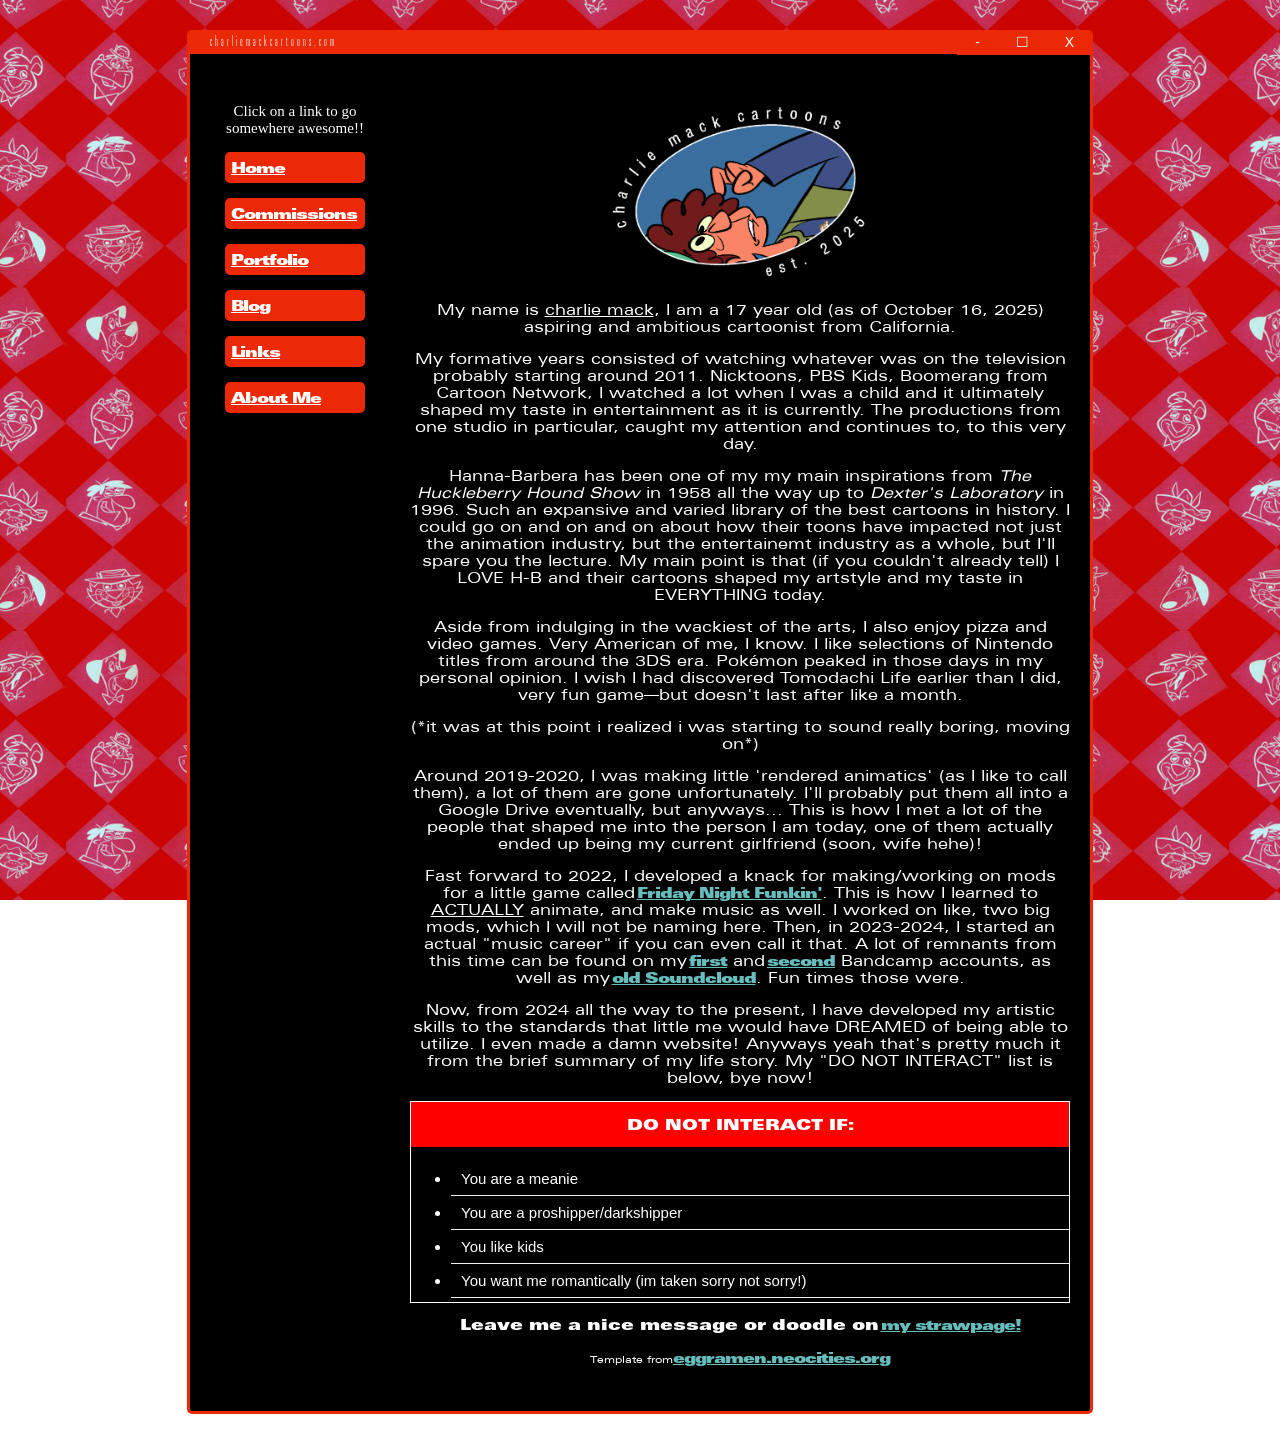
==== commit ab8d75c5: "added music links to about page" ====
--- a/about.html
+++ b/about.html
@@ -43,7 +43,7 @@
     <p>Aside from indulging in the wackiest of the arts, I also enjoy pizza and video games. Very American of me, I know. I like selections of Nintendo titles from around the 3DS era. Pokémon peaked in those days in my personal opinion. I wish I had discovered Tomodachi Life earlier than I did, very fun game—but doesn't last after like a month.</p>
     <p>(*it was at this point i realized i was starting to sound really boring, moving on*)</p>
     <p>Around 2019-2020, I was making little 'rendered animatics' (as I like to call them), a lot of them are gone unfortunately. I'll probably put them all into a Google Drive eventually, but anyways... This is how I met a lot of the people that shaped me into the person I am today, one of them actually ended up being my current girlfriend (soon, wife hehe)! </p>
-    <p>Fast forward to 2022, I developed a knack for making/working on mods for a little game called <a href="">Friday Night Funkin'</a>. This is how I learned to <u>ACTUALLY</u> animate, and make music as well. I worked on like, two big mods, which I will not be naming here. Then, in 2023-2024, I started an actual "music career" if you can even call it that. A lot of remnants from this time can be found on my <a href="">first</a> and <a href="">second</a> Bandcamp accounts, as well as my <a href="">old Soundcloud</a>. Fun times those were.</p>
+    <p>Fast forward to 2022, I developed a knack for making/working on mods for a little game called <a href="">Friday Night Funkin'</a>. This is how I learned to <u>ACTUALLY</u> animate, and make music as well. I worked on like, two big mods, which I will not be naming here. Then, in 2023-2024, I started an actual "music career" if you can even call it that. A lot of remnants from this time can be found on my <a href="https://cosmicalarcade.bandcamp.com/">first</a> and <a href="https://malcomschmalcom.bandcamp.com/">second</a> Bandcamp accounts, as well as my <a href="https://soundcloud.com/maclin_hi">old Soundcloud</a>. Fun times those were.</p>
     <p>Now, from 2024 all the way to the present, I have developed my artistic skills to the standards that little me would have DREAMED of being able to utilize. I even made a damn website! Anyways yeah that's pretty much it from the brief summary of my life story. My "DO NOT INTERACT" list is below, bye now!</p>
       <div class="do-not-int">
     <div class="list-header">
